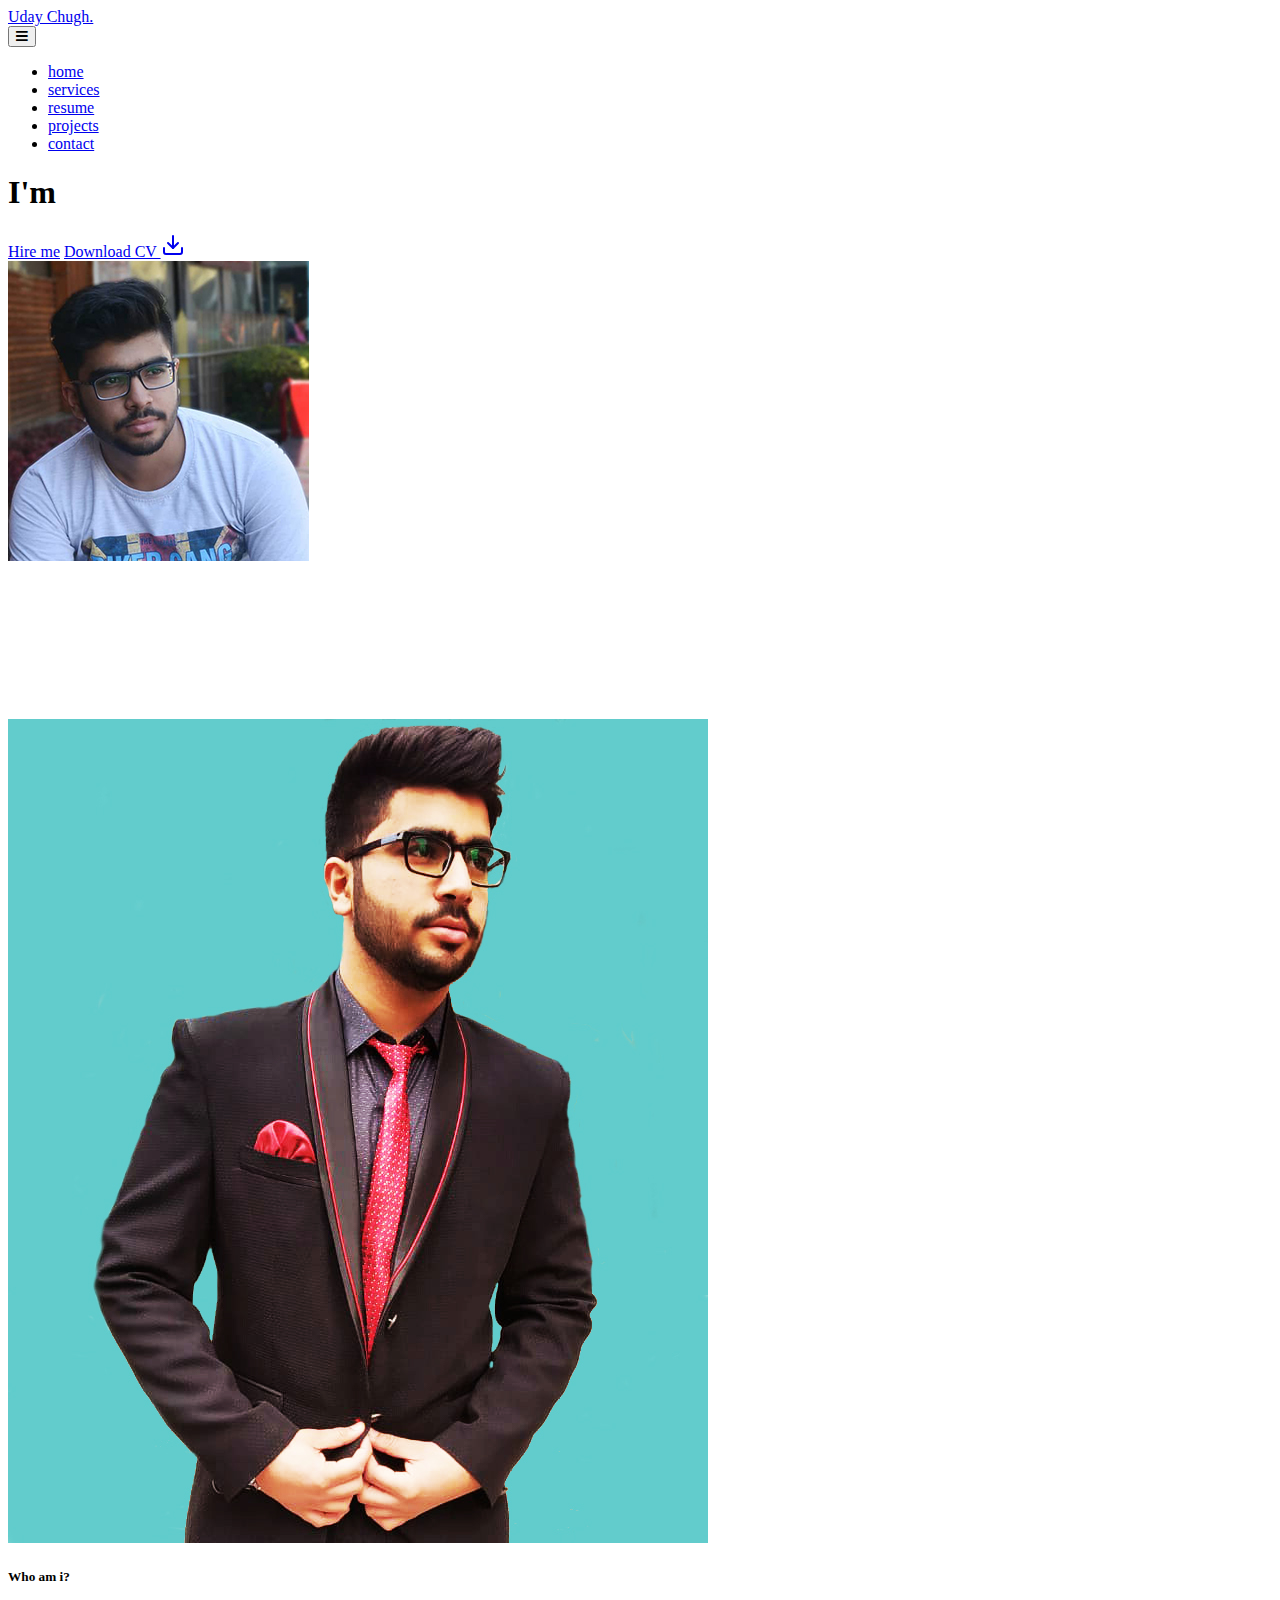
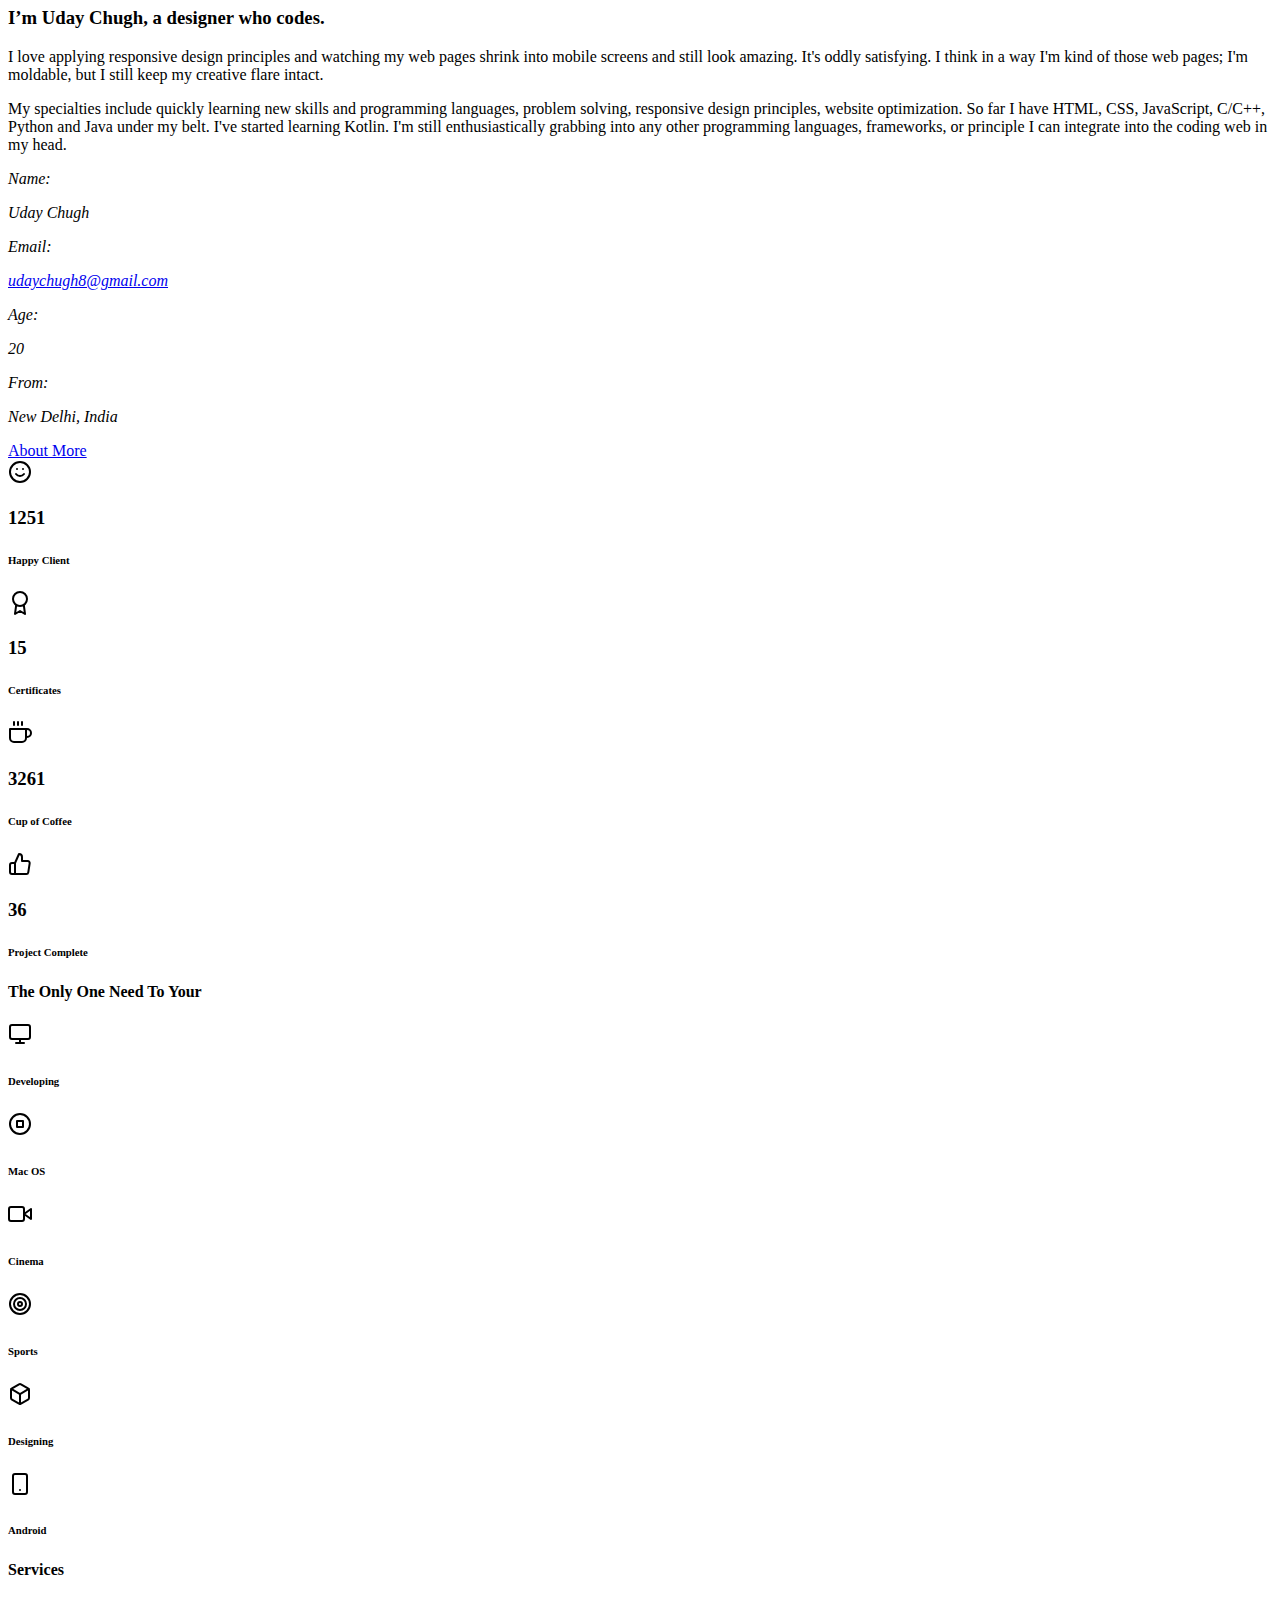
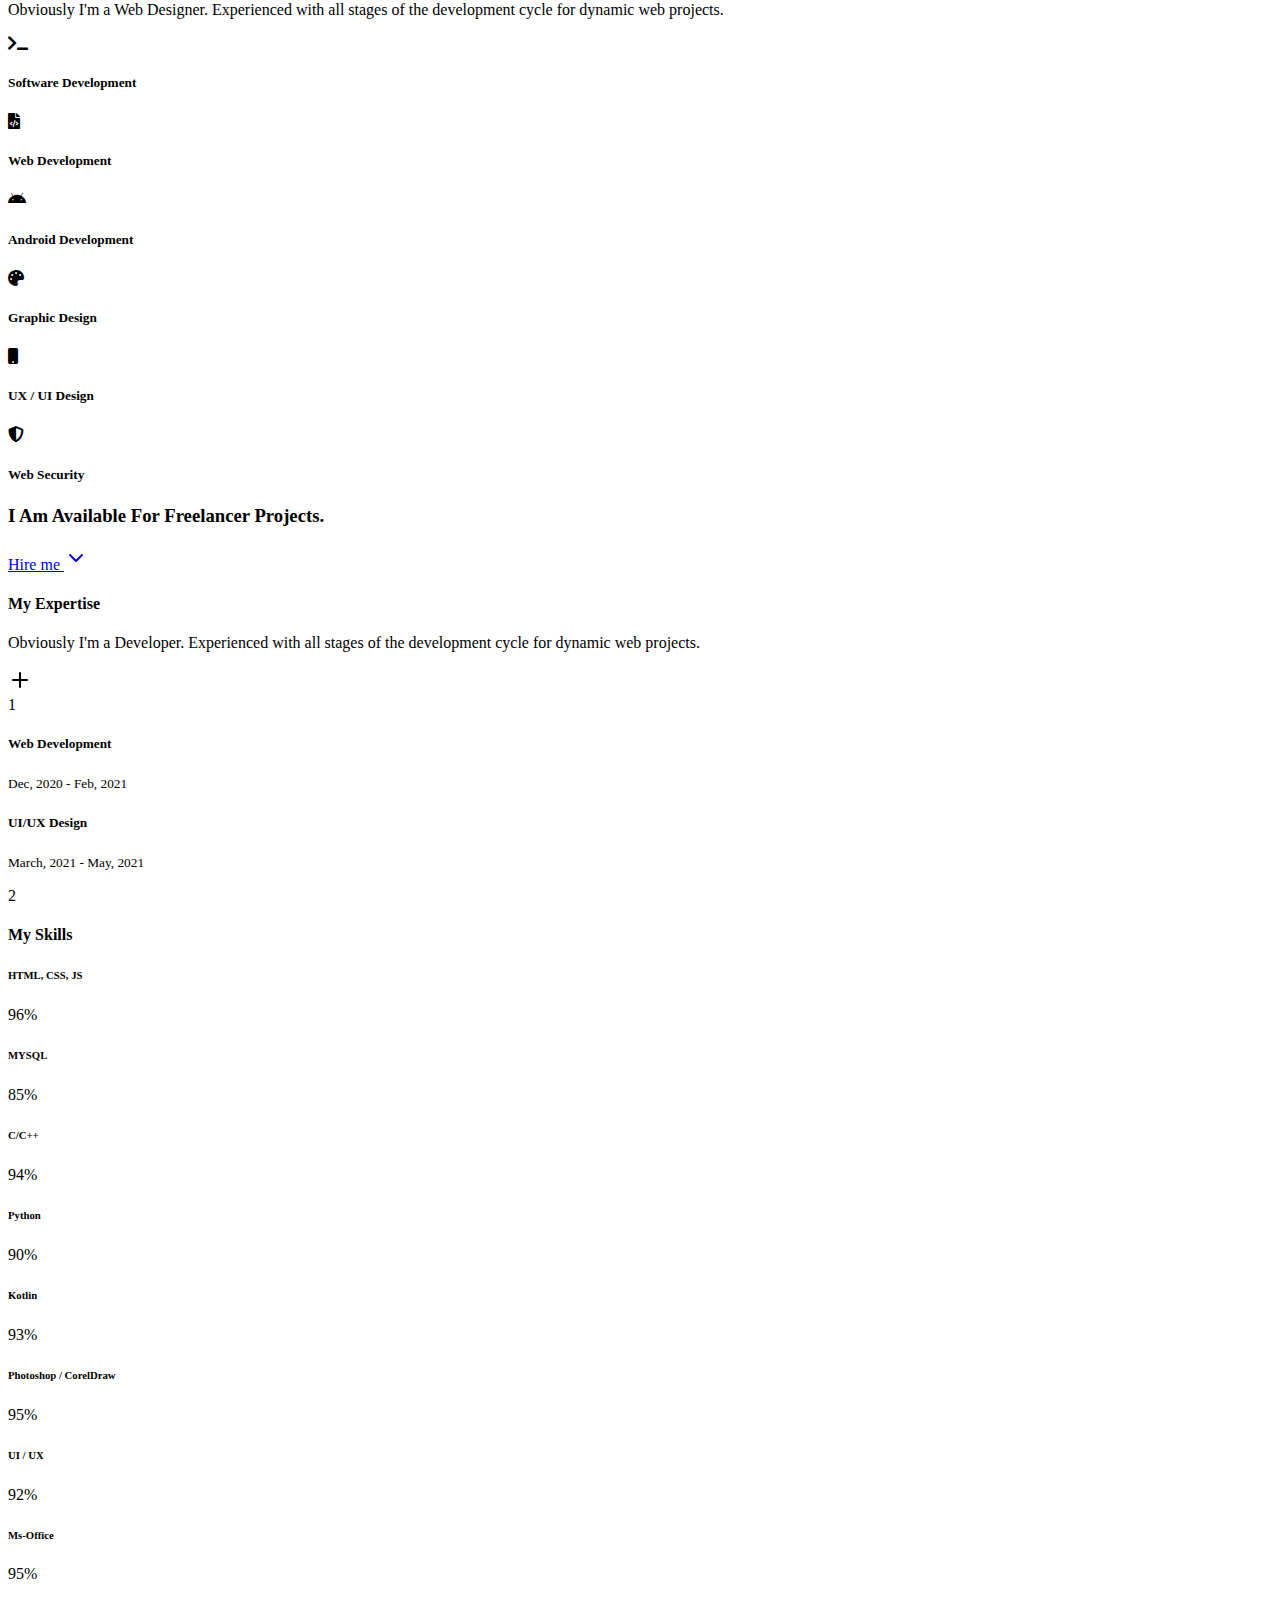
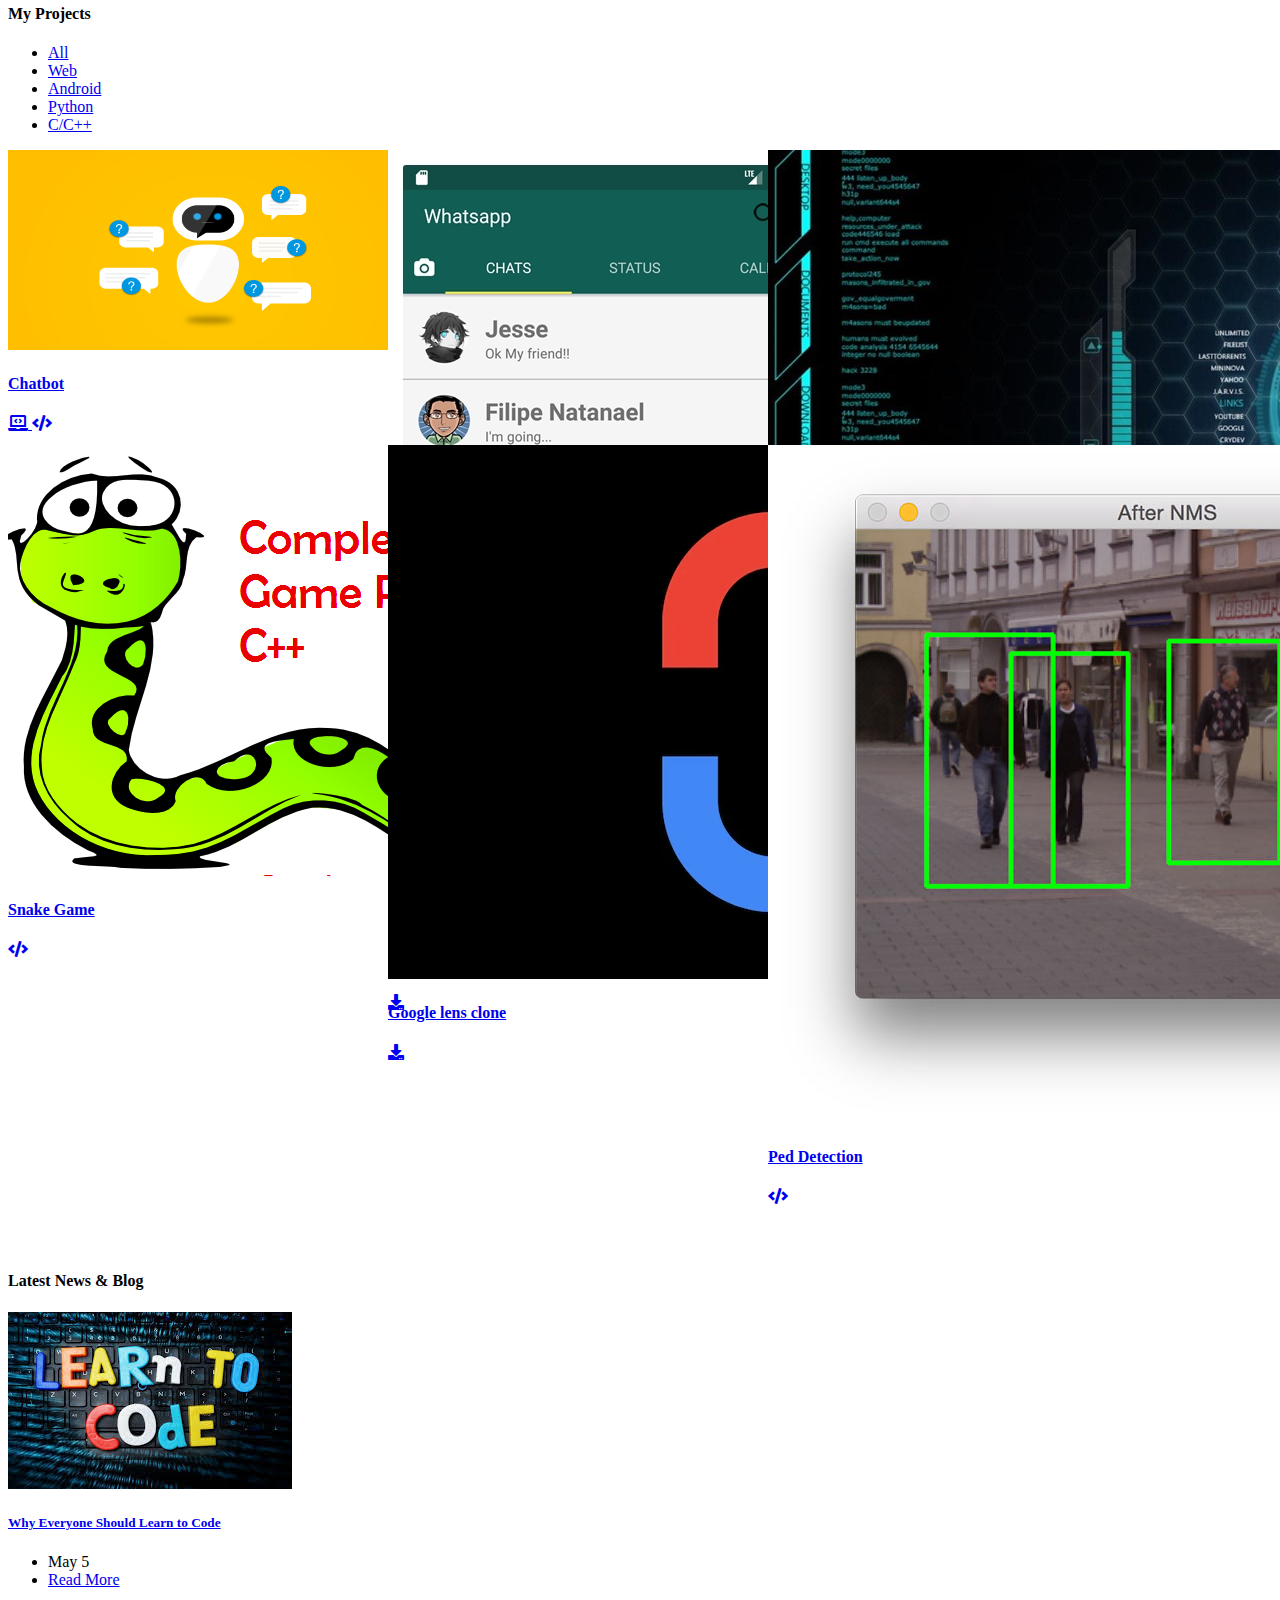
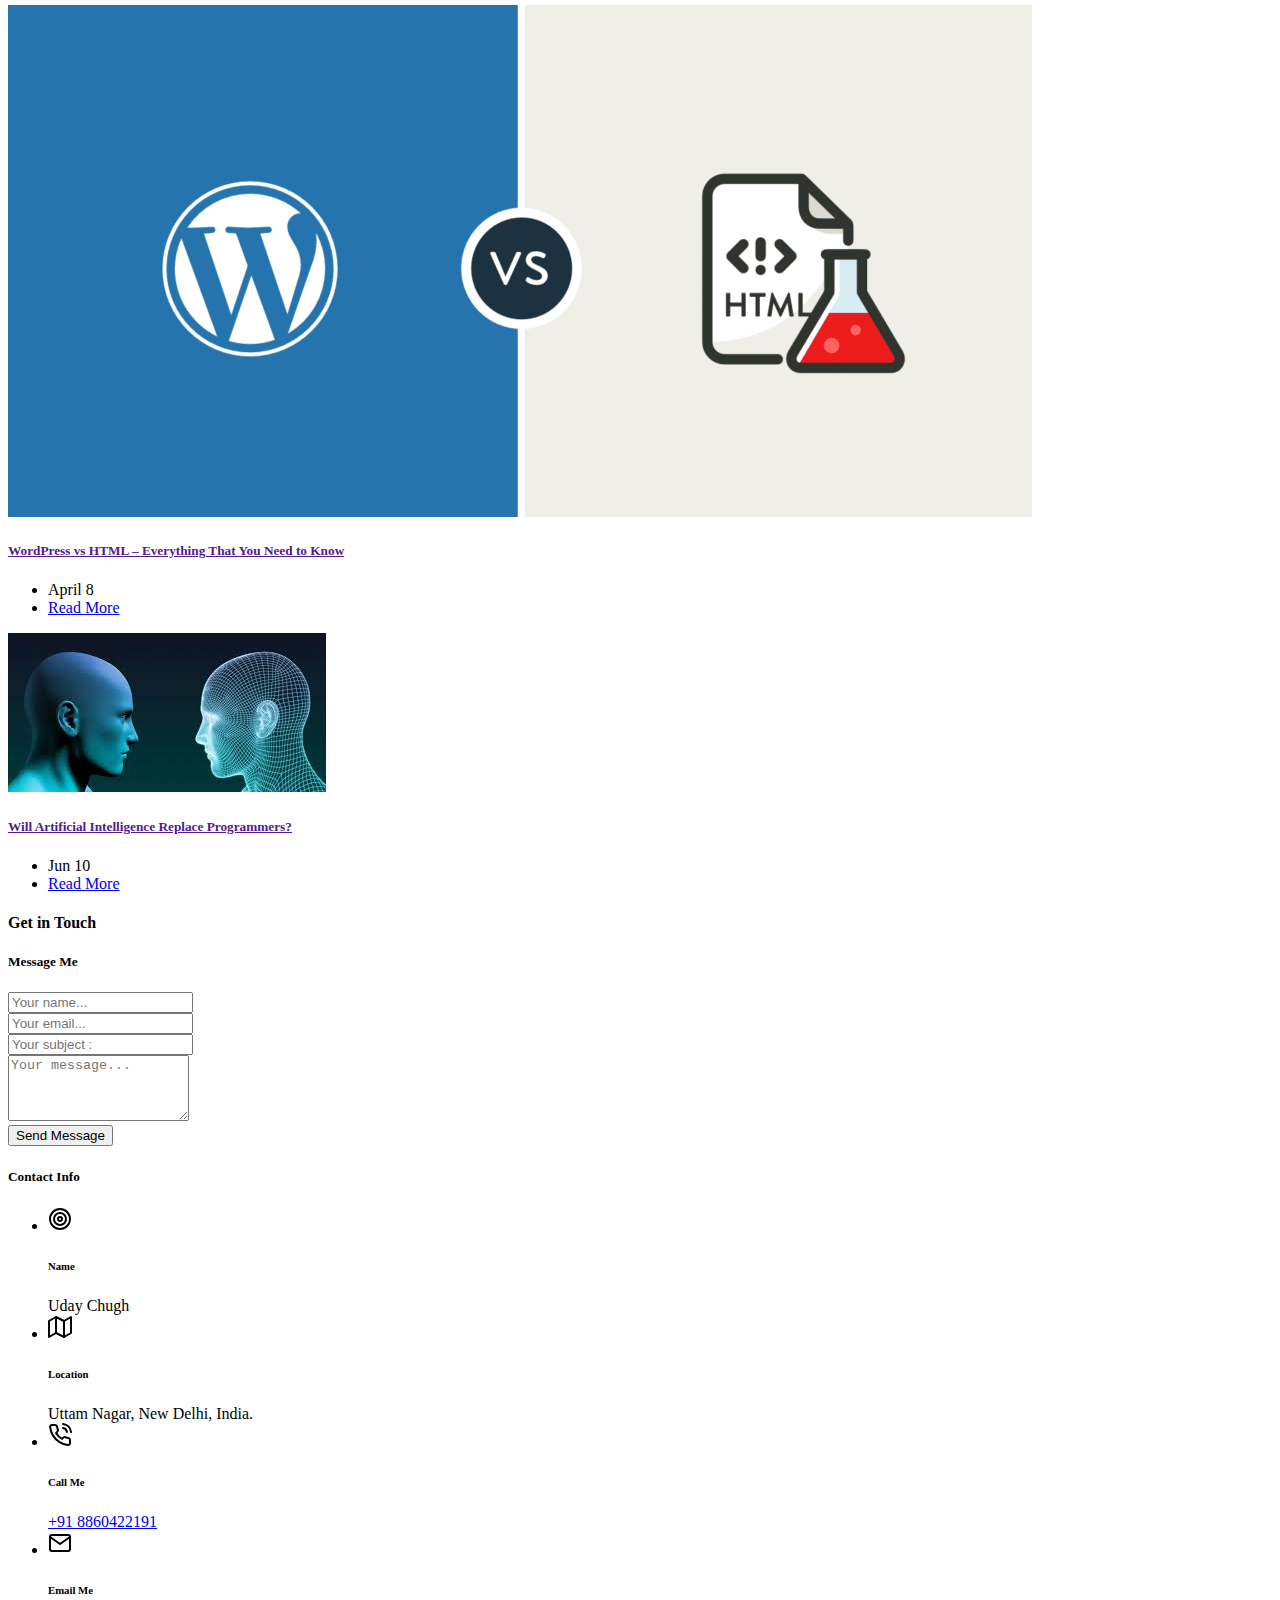
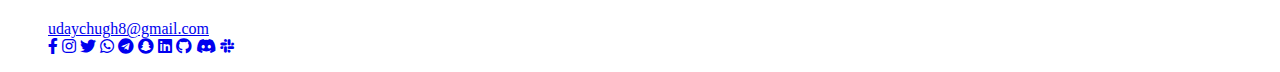
==== index.html @ b08765f3 "Add files via upload" ====
<!DOCTYPE html>
<html lang="en">
<head>
    <meta charset="utf-8">
    <meta name="viewport" content="width=device-width, initial-scale=1.0">
    <title>Uday Chugh</title>
    <!-- Style -->
    <link rel="stylesheet" href="style/style.css">
    <!-- Bootstrap -->
    <link rel="stylesheet" href="style/bootstrap.min.css">
    <!-- Magnific -->
    <link rel="stylesheet" href="style/magnific-popup.css">
    <!-- Slider -->
    <link rel="stylesheet" href="style/owl.carousel.min.css">
    <link rel="stylesheet" href="style/owl.theme.css">
    <link rel="stylesheet" href="style/owl.transitions.css">
    <!-- Font Awesome -->
    <link rel="stylesheet" href="https://cdnjs.cloudflare.com/ajax/libs/font-awesome/5.15.3/css/all.min.css">
    <!-- FavIcon -->
    <link rel="icon" href="image/mylogo.png">
</head>

<body>
    <nav class="navbar navbar-expand-lg fixed-top topbar navbar-light sticky">
        <div class="container">
            <div><a class="logo" href="index.html">Uday Chugh.</a></div>
            <button class="navbar-toggler" type="button" data-toggle="collapse" data-target="#navbarCollapse" aria-controls="navbarCollapse" aria-expanded="false" aria-label="Toggle navigation">
			        <span class="mdi mdi-menu"><i class="fas fa-bars"></i></span>
			    </button>
            <div class="collapse navbar-collapse navigation" id="navbarCollapse">
                <ul class="navbar-nav ml-auto">
                    <li class="nav-item active">
                        <a href="#home" class="nav-link">home</a>
                    </li>
                    <li class="nav-item">
                        <a href="#services" class="nav-link">services</a>
                    </li>
                    <li class="nav-item">
                        <a href="#resume" class="nav-link">resume</a>
                    </li>
                    <li class="nav-item">
                        <a href="#projects" class="nav-link">projects</a>
                    </li>
                    <li class="nav-item">
                        <a href="#contact" class="nav-link">contact</a>
                    </li>
                </ul>
            </div>
        </div>
    </nav>
    <!-- Navbar End -->

    <section class="bg-home bg-darking wave-home" id="home">
        <div class="container">
            <div class="row mt-5 align-items-center">
                <div class="col-lg-7 col-md-7 mt-4 pt-2 mt-sm-0 pt-sm-0 order-2 order-md-1">
                    <div class="title-heading text-center-text-md-left">
                        <h1 class="heading mb-3">
                            I'm
                            <span class="txt-rotate" data-period="2000" data-rotate='[ "Uday Chugh.", "Developer.", "Designer.", "Freelancer.", "Student." ]'>
                            </span>
                        </h1>
                        <p class="text-white h6 font-weight-normal"></p>
                        <div class="mt-4 pt-2">
                            <a href="https://www.linkedin.com/in/udaychugh" target="_blank" class="btn btn-primary mb-2 mr-2">Hire me</a>
                            <a href="pages/resume.html" target="_blank" class="btn btn-pill btn-outline-primary mb-2">Download CV <svg xmlns="http://www.w3.org/2000/svg" width="24" height="24" viewBox="0 0 24 24" fill="none" stroke="currentColor" stroke-width="2" stroke-linecap="round" stroke-linejoin="round" class="feather feather-download fea icon-sm">
                                    <path d="M21 15v4a2 2 0 0 1-2 2H5a2 2 0 0 1-2-2v-4"></path>
                                    <polyline points="7 10 12 15 17 10"></polyline>
                                    <line x1="12" y1="15" x2="12" y2="3"></line>
                                </svg></a>
                        </div>
                    </div>
                </div>
                <!--end col-->

                <div class="col-lg-5 col-md-5 order-1 order-md-2">
                    <div class="hero-img">
                        <img src="image/main.jpg" alt="this is image" class="avatar avatar-lg mx-auto d-block max-witdh-100">
                    </div>
                </div>
            </div>
        </div>
        <div class="wave_sec">
            <svg width="100%" height="100%" version="1.1" xmlns="http://www.w3.org/2000/svg">
                <defs></defs>
                <path id="wave_img" d="M 0 118.301 C 210.53334554036456 118.808 210.53334554036456 118.808 421.06669108072913 118.554 C 631.6000366210938 118.301 631.6000366210938 118.301 842.1333821614583 124.723 C 1052.6667277018228 131.138 1052.6667277018228 131.138 1263.2000732421875 121.169 L 1263.2000732421875 8967.144 L 0 8967.144 Z" fill="#fff"></path>
            </svg>
        </div>
    </section>
    <!-- Home end-->

    <section class="section pb-3" id="about">
        <div class="container">
            <div class="row align-items-center">
                <div class="col-lg-5 col-md-5">
                    <div class="about-hero">
                        <img src="image/main2.jpg" class="img-fluid mx-auto d-block rounded" alt="">
                    </div>
                </div>
                <!--end col-->

                <div class="col-lg-7 col-md-7 mt-4 mt-sm-0 pt-sm-0">
                    <div class="section-title mb-0 ml-lg-5 ml-md-3">
                        <h5 class="text-primary subtitle mb-3">Who am i?</h5>
                        <h3 class="designation mb-4">I’m <strong>Uday Chugh</strong>, a designer who codes.</h3>
                        <p class="text-muted">I love applying responsive design principles and watching my web pages shrink into mobile screens and still look amazing. It's oddly satisfying. I think in a way I'm kind of those web pages; I'm moldable, but I still keep my creative flare intact.</p>
                        <p class="text-muted">My specialties include quickly learning new skills and programming languages, problem solving, responsive design principles, website optimization. So far I have HTML, CSS, JavaScript, C/C++, Python and Java under my belt. I've started learning Kotlin. I'm still enthusiastically grabbing into any other programming languages, frameworks, or principle I can integrate into the coding web in my head.</p>

                        <address class="content-info mt-4">
                            <div class="row">
                                <div class="col-12 col-md-6 mb-3 single-info"><span class="mr-3">Name:</span>
                                    <p class="text-muted">Uday Chugh</p>
                                </div>
                                <div class="col-12 col-md-6 mb-3 single-info"><span class="mr-3">Email:</span>
                                    <p class="text-muted"><a href="mailto:udaychugh8@gmail.com">udaychugh8@gmail.com</a></p>
                                </div>
                            </div>
                            <div class="row">
                                <div class="col-12 col-md-6 mb-3 single-info"><span class="mr-3">Age:</span>
                                    <p class="text-muted">20</p>
                                </div>
                                <div class="col-12 col-md-6 mb-3 single-info"><span class="mr-3">From:</span>
                                    <p class="text-muted">New Delhi, India</p>
                                </div>
                            </div>
                        </address>

                        <div class="mt-4">
                            <a href="javascript:void(0)" class="btn btn-primary mb-2">About More</a>
                        </div>

                    </div>
                </div>
                <!--end col-->
            </div>
            <!--end row-->
        </div>
        <!--end container-->

        <div class="container mt-100 mt-60">
            <div class="rounded py-2 counter-shadow rounded-30">
                <div class="container">
                    <div class="row" id="counter">
                        <div class="col-lg-3 col-6">
                            <div class="counter-box rounded py-3 text-center">
                                <div class="counter-icon">
                                    <svg xmlns="http://www.w3.org/2000/svg" width="24" height="24" viewBox="0 0 24 24" fill="none" stroke="currentColor" stroke-width="2" stroke-linecap="round" stroke-linejoin="round" class="feather feather-smile fea icon-md text-primary">
                                        <circle cx="12" cy="12" r="10"></circle>
                                        <path d="M8 14s1.5 2 4 2 4-2 4-2"></path>
                                        <line x1="9" y1="9" x2="9.01" y2="9"></line>
                                        <line x1="15" y1="9" x2="15.01" y2="9"></line>
                                    </svg>
                                </div>
                                <h3 class="counter-value mt-3" data-count="1251">1251</h3>
                                <h6 class="counter-head font-weight-normal mb-0 ">Happy Client</h6>
                            </div>
                            <!--end counter box-->
                        </div>
                        <!--end col-->

                        <div class="col-lg-3 col-6">
                            <div class="counter-box rounded py-3 text-center">
                                <div class="counter-icon">
                                    <svg xmlns="http://www.w3.org/2000/svg" width="24" height="24" viewBox="0 0 24 24" fill="none" stroke="currentColor" stroke-width="2" stroke-linecap="round" stroke-linejoin="round" class="feather feather-award fea icon-md text-primary">
                                        <circle cx="12" cy="8" r="7"></circle>
                                        <polyline points="8.21 13.89 7 23 12 20 17 23 15.79 13.88"></polyline>
                                    </svg>
                                </div>
                                <h3 class="counter-value mt-3" data-count="15">15</h3>
                                <h6 class="counter-head font-weight-normal mb-0 ">Certificates</h6>
                            </div>
                            <!--end counter box-->
                        </div>
                        <!--end col-->

                        <div class="col-lg-3 col-6">
                            <div class="counter-box rounded py-3 text-center">
                                <div class="counter-icon">
                                    <svg xmlns="http://www.w3.org/2000/svg" width="24" height="24" viewBox="0 0 24 24" fill="none" stroke="currentColor" stroke-width="2" stroke-linecap="round" stroke-linejoin="round" class="feather feather-coffee fea icon-md text-primary">
                                        <path d="M18 8h1a4 4 0 0 1 0 8h-1"></path>
                                        <path d="M2 8h16v9a4 4 0 0 1-4 4H6a4 4 0 0 1-4-4V8z"></path>
                                        <line x1="6" y1="1" x2="6" y2="4"></line>
                                        <line x1="10" y1="1" x2="10" y2="4"></line>
                                        <line x1="14" y1="1" x2="14" y2="4"></line>
                                    </svg>
                                </div>
                                <h3 class="counter-value mt-3" data-count="3261">3261</h3>
                                <h6 class="counter-head font-weight-normal mb-0">Cup of Coffee</h6>
                            </div>
                            <!--end counter box-->
                        </div>
                        <!--end col-->

                        <div class="col-lg-3 col-6">
                            <div class="counter-box rounded py-3 text-center">
                                <div class="counter-icon">
                                    <svg xmlns="http://www.w3.org/2000/svg" width="24" height="24" viewBox="0 0 24 24" fill="none" stroke="currentColor" stroke-width="2" stroke-linecap="round" stroke-linejoin="round" class="feather feather-thumbs-up fea icon-md text-primary">
                                        <path d="M14 9V5a3 3 0 0 0-3-3l-4 9v11h11.28a2 2 0 0 0 2-1.7l1.38-9a2 2 0 0 0-2-2.3zM7 22H4a2 2 0 0 1-2-2v-7a2 2 0 0 1 2-2h3"></path>
                                    </svg>
                                </div>
                                <h3 class="counter-value mt-3" data-count="36">36</h3>
                                <h6 class="counter-head font-weight-normal mb-0">Project Complete</h6>
                            </div>
                            <!--end counter box-->
                        </div>
                        <!--end col-->
                    </div>
                    <!--end row-->
                </div>
                <!--end container-->
            </div>
            <!--end div-->
        </div>
        <!--end container fluid-->

        <div class="container mt-100 mb-100">
            <div class="row justify-content-center">
                <div class="col-12 text-center">
                    <div class="section-title">
                        <div class="titles">
                            <h4 class="title">The Only One Need To Your <br><span class="element text-primary" data-elements="Hobbies, Interests, Focus"></span></h4>
                            <span></span>
                        </div>
                    </div>
                </div>
                <!--end col-->
            </div>
            <!--end row-->

            <div class="row">
                <div class="col-lg-2 col-md-4 col-12 mt-4 pt-2">
                    <div class="interests-desc shadow bg-light position-relative py-3 rounded text-center">
                        <div class="text-center hobbies-icon rounded-pill mx-auto">
                            <svg xmlns="http://www.w3.org/2000/svg" width="24" height="24" viewBox="0 0 24 24" fill="none" stroke="currentColor" stroke-width="2" stroke-linecap="round" stroke-linejoin="round" class="feather feather-monitor icon fea icon-md-sm">
                                <rect x="2" y="3" width="20" height="14" rx="2" ry="2"></rect>
                                <line x1="8" y1="21" x2="16" y2="21"></line>
                                <line x1="12" y1="17" x2="12" y2="21"></line>
                            </svg>
                        </div>

                        <div class="content mt-3">
                            <h6 class="title mb-0">Developing</h6>
                        </div>
                    </div>
                </div>
                <!--end col-->

                <div class="col-lg-2 col-md-4 col-12 mt-4 pt-2">
                    <div class="interests-desc shadow bg-light position-relative py-3 rounded text-center">
                        <div class="text-center hobbies-icon rounded-pill mx-auto">
                            <svg xmlns="http://www.w3.org/2000/svg" width="24" height="24" viewBox="0 0 24 24" fill="none" stroke="currentColor" stroke-width="2" stroke-linecap="round" stroke-linejoin="round" class="feather feather-stop-circle icon fea icon-md-sm">
                                <circle cx="12" cy="12" r="10"></circle>
                                <rect x="9" y="9" width="6" height="6"></rect>
                            </svg>
                        </div>

                        <div class="content mt-3">
                            <h6 class="title mb-0">Mac OS</h6>
                        </div>
                    </div>
                </div>
                <!--end col-->

                <div class="col-lg-2 col-md-4 col-12 mt-4 pt-2">
                    <div class="interests-desc shadow bg-light position-relative py-3 rounded text-center">
                        <div class="text-center hobbies-icon rounded-pill mx-auto">
                            <svg xmlns="http://www.w3.org/2000/svg" width="24" height="24" viewBox="0 0 24 24" fill="none" stroke="currentColor" stroke-width="2" stroke-linecap="round" stroke-linejoin="round" class="feather feather-video icon fea icon-md-sm">
                                <polygon points="23 7 16 12 23 17 23 7"></polygon>
                                <rect x="1" y="5" width="15" height="14" rx="2" ry="2"></rect>
                            </svg>
                        </div>
                        <div class="content mt-3">
                            <h6 class="title mb-0">Cinema</h6>
                        </div>
                    </div>
                </div>
                <!--end col-->

                <div class="col-lg-2 col-md-4 col-12 mt-4 pt-2">
                    <div class="interests-desc shadow bg-light position-relative py-3 rounded text-center">
                        <div class="text-center hobbies-icon rounded-pill mx-auto">
                            <svg xmlns="http://www.w3.org/2000/svg" width="24" height="24" viewBox="0 0 24 24" fill="none" stroke="currentColor" stroke-width="2" stroke-linecap="round" stroke-linejoin="round" class="feather feather-target icon fea icon-md-sm">
                                <circle cx="12" cy="12" r="10"></circle>
                                <circle cx="12" cy="12" r="6"></circle>
                                <circle cx="12" cy="12" r="2"></circle>
                            </svg>
                        </div>

                        <div class="content mt-3">
                            <h6 class="title mb-0">Sports</h6>
                        </div>
                    </div>
                </div>
                <!--end col-->

                <div class="col-lg-2 col-md-4 col-12 mt-4 pt-2">
                    <div class="interests-desc shadow bg-light position-relative py-3 rounded text-center">
                        <div class="text-center hobbies-icon rounded-pill mx-auto">
                            <svg xmlns="http://www.w3.org/2000/svg" width="24" height="24" viewBox="0 0 24 24" fill="none" stroke="currentColor" stroke-width="2" stroke-linecap="round" stroke-linejoin="round" class="feather feather-box icon fea icon-md-sm">
                                <path d="M21 16V8a2 2 0 0 0-1-1.73l-7-4a2 2 0 0 0-2 0l-7 4A2 2 0 0 0 3 8v8a2 2 0 0 0 1 1.73l7 4a2 2 0 0 0 2 0l7-4A2 2 0 0 0 21 16z"></path>
                                <polyline points="3.27 6.96 12 12.01 20.73 6.96"></polyline>
                                <line x1="12" y1="22.08" x2="12" y2="12"></line>
                            </svg>
                        </div>

                        <div class="content mt-3">
                            <h6 class="title mb-0">Designing</h6>
                        </div>
                    </div>
                </div>
                <!--end col-->

                <div class="col-lg-2 col-md-4 col-12 mt-4 pt-2">
                    <div class="interests-desc shadow bg-light position-relative py-3 rounded text-center">
                        <div class="text-center hobbies-icon rounded-pill mx-auto">
                            <svg xmlns="http://www.w3.org/2000/svg" width="24" height="24" viewBox="0 0 24 24" fill="none" stroke="currentColor" stroke-width="2" stroke-linecap="round" stroke-linejoin="round" class="feather feather-smartphone icon fea icon-md-sm">
                                <rect x="5" y="2" width="14" height="20" rx="2" ry="2"></rect>
                                <line x1="12" y1="18" x2="12.01" y2="18"></line>
                            </svg>
                        </div>

                        <div class="content mt-3">
                            <h6 class="se-title mb-0">Android</h6>
                        </div>
                    </div>
                </div>
                <!--end col-->

            </div>
        </div>
        <!--end container-->
    </section>

    <section class="section bg-light" id="services">
        <div class="container">
            <div class="row justify-content-center">
                <div class="col-12 text-center">
                    <div class="section-title mb-4 pb-2">
                        <h4 class="title mb-4">Services</h4>
                        <p class="text-muted mx-auto para-desc mb-0">Obviously I'm a Web Designer. Experienced with all stages of the development cycle for dynamic web projects.</p>
                    </div>
                </div>
                <!--end col-->
            </div>
            <!--end row-->

            <div class="row">
                <div class="col-lg-4 col-md-6 col-12 mt-4 pt-2">
                    <div class="service-wrapper rounded position-relative text-center border border-footer p-4 pt-5 pb-5 shadow">
                        <div class="icon wc-box-icon">
                            <i class="fas fa-terminal"></i>
                        </div>
                        <div class="content mt-4">
                            <h5 class="se-title">Software Development</h5>
                            <p class="text-muted se-subtitle mt-3 mb-0"></p>
                        </div>
                    </div>
                </div>
                <!--end col-->

                <div class="col-lg-4 col-md-6 col-12 mt-4 pt-2">
                    <div class="service-wrapper rounded position-relative text-center border border-footer p-4 pt-5 pb-5 shadow">
                        <div class="icon wc-box-icon">
                            <i class="fas fa-file-code"></i>
                        </div>
                        <div class="content mt-4">
                            <h5 class="se-title">Web Development</h5>
                            <p class="text-muted se-subtitle mt-3 mb-0"></p>
                        </div>
                    </div>
                </div>
                <!--end col-->

                <div class="col-lg-4 col-md-6 col-12 mt-4 pt-2">
                    <div class="service-wrapper rounded position-relative text-center border border-footer p-4 pt-5 pb-5 shadow">
                        <div class="icon wc-box-icon">
                            <i class="fab fa-android"></i>
                        </div>
                        <div class="content mt-4">
                            <h5 class="se-title">Android Development</h5>
                            <p class="text-muted se-subtitle mt-3 mb-0"></p>
                        </div>
                    </div>
                </div>
                <!--end col-->

                <div class="col-lg-4 col-md-6 col-12 mt-4 pt-2">
                    <div class="service-wrapper rounded position-relative text-center border border-footer p-4 pt-5 pb-5 shadow">
                        <div class="icon wc-box-icon">
                            <i class="fas fa-palette"></i>
                        </div>
                        <div class="content mt-4">
                            <h5 class="se-title">Graphic Design</h5>
                            <p class="text-muted se-subtitle mt-3 mb-0"></p>
                        </div>
                    </div>
                </div>
                <!--end col-->

                <div class="col-lg-4 col-md-6 col-12 mt-4 pt-2">
                    <div class="service-wrapper rounded position-relative text-center border border-footer p-4 pt-5 pb-5 shadow">
                        <div class="icon wc-box-icon">
                            <i class="fas fa-mobile"></i>
                        </div>
                        <div class="content mt-4">
                            <h5 class="se-title">UX / UI Design</h5>
                            <p class="text-muted se-subtitle mt-3 mb-0"></p>
                        </div>
                    </div>
                </div>
                <!--end col-->

                <div class="col-lg-4 col-md-6 col-12 mt-4 pt-2">
                    <div class="service-wrapper rounded position-relative text-center border border-footer p-4 pt-5 pb-5 shadow">
                        <div class="icon wc-box-icon">
                            <i class="fas fa-shield-alt"></i>
                        </div>
                        <div class="content mt-4">
                            <h5 class="se-title">Web Security</h5>
                            <p class="text-muted se-subtitle mt-3 mb-0"></p>
                        </div>
                    </div>
                </div>
                <!--end col-->
            </div>
            <!--end row-->
        </div>
        <!--end container-->
    </section>

    <section class="section freelance-section">
        <div class="bg-overlay"></div>
        <div class="container rounded-pill">
            <div class="row justify-content-center">
                <div class="col-12 text-center">
                    <div class="section-title text-center text-white">
                        <h3 class="title mb-4">I Am Available For Freelancer Projects.</h3>
                        <p class="text-white mx-auto mb-4 para-desc"></p>
                        <a href="https://www.fiverr.com/chughuday" target="_blank" class="btn btn-primary mouse-down">Hire me <svg xmlns="http://www.w3.org/2000/svg" width="24" height="24" viewBox="0 0 24 24" fill="none" stroke="currentColor" stroke-width="2" stroke-linecap="round" stroke-linejoin="round" class="feather feather-chevron-down fea icon-sm">
                                <polyline points="6 9 12 15 18 9"></polyline>
                            </svg></a>
                    </div>
                </div>
            </div>
        </div>
    </section>

    <section class="section" id="resume">
        <div class="container">
            <div class="row justify-content-center">
                <div class="col-12 text-center">
                    <div class="section-title mb-4 pb-2">
                        <h4 class="title mb-4">My Expertise</h4>
                        <p class="text-muted mx-auto para-desc mb-0">Obviously I'm a Developer. Experienced with all stages of the development cycle for dynamic web projects.</p>
                    </div>
                </div>
                <!--end col-->
            </div>
            <!--end row-->

            <div class="row">
                <div class="col-12 mt-4 pt-2">
                    <div class="main-icon rounded-pill text-center">
                        <svg xmlns="http://www.w3.org/2000/svg" width="24" height="24" viewBox="0 0 24 24" fill="none" stroke="currentColor" stroke-width="2" stroke-linecap="round" stroke-linejoin="round" class="feather feather-plus fea icon-md-sm">
                            <line x1="12" y1="5" x2="12" y2="19"></line>
                            <line x1="5" y1="12" x2="19" y2="12"></line>
                        </svg>
                    </div>
                    <div class="timeline-page pt-2 position-relative">
                        <div class="timeline-item mt-4">
                            <div class="row">
                                <div class="col-lg-6 col-md-6 col-sm-6">
                                    <div class="date-label-left border rounded"></div>
                                    <div class="duration position-relative shadow text-center">1</div>
                                </div>
                                <!--end col-->
                                <div class="col-lg-6 col-md-6 col-sm-6">
                                    <div class="event event-description-right rounded p-4 border text-left">
                                        <h5 class="title mb-0 text-capitalize">Web Development</h5>
                                        <small class="company">Dec, 2020 - Feb, 2021</small>
                                        <p class="timeline-subtitle mt-3 mb-0 text-muted"></p>
                                    </div>
                                </div>
                                <!--end col-->
                            </div>
                            <!--end row-->
                        </div>
                        <!--end timeline item-->

                        <div class="timeline-item mt-4">
                            <div class="row">
                                <div class="col-lg-6 col-md-6 col-sm-6 order-sm-1 order-2">
                                    <div class="event event-description-left rounded p-4 border text-right">
                                        <h5 class="title mb-0 text-capitalize">UI/UX Design</h5>
                                        <small class="company">March, 2021 - May, 2021</small>
                                        <p class="timeline-subtitle mt-3 mb-0 text-muted"></p>
                                    </div>
                                </div>
                                <!--end col-->
                                <div class="col-lg-6 col-md-6 col-sm-6 order-sm-2 order-1">
                                    <div class="duration duration-right rounded border position-relative text-center">2</div>
                                </div>
                                <!--end col-->
                            </div>
                            <!--end row-->
                        </div>
                        <!--end timeline item-->

                        <!--end timeline item-->
                    </div>
                    <!--end timeline page-->
                    <!-- TIMELINE END -->
                </div>
                <!--end col-->
            </div>
            <!--end row-->

            <div class="container mt-100">
                <div class="row justify-content-center">
                    <div class="col-12 text-center">
                        <div class="section-title">
                            <div class="titles">
                                <h4 class="title">My Skills</h4>
                                <span></span>
                            </div>
                        </div>
                    </div>
                    <!--end col-->
                </div>
                <!--end row-->

                <!--start skills -->
                <div class="row container-skills pad-30 rounded-30 mt-4 align-items-center">
                    <div class="col-md-6 col-12 mb-4">
                        <div class="skill-box">
                            <div class="progress-box mt-4">
                                <h6 class="font-weight-normal">HTML, CSS, JS</h6>
                                <div class="progress">
                                    <div class="progress-bar position-relative bg-primary" style="width:96%;">
                                        <div class="progress-value d-block text-dark h6">96%</div>
                                    </div>
                                </div>
                            </div>
                            <!--end process box-->
                            <div class="progress-box mt-4">
                                <h6 class="font-weight-normal">MYSQL</h6>
                                <div class="progress">
                                    <div class="progress-bar position-relative bg-primary" style="width:85%;">
                                        <div class="progress-value d-block text-dark h6">85%</div>
                                    </div>
                                </div>
                            </div>
                            <!--end process box-->
                            <div class="progress-box mt-4">
                                <h6 class="font-weight-normal">C/C++</h6>
                                <div class="progress">
                                    <div class="progress-bar position-relative bg-primary" style="width:94%;">
                                        <div class="progress-value d-block text-dark h6">94%</div>
                                    </div>
                                </div>
                            </div>
                            <!--end process box-->
                            <div class="progress-box mt-4">
                                <h6 class="font-weight-normal">Python</h6>
                                <div class="progress">
                                    <div class="progress-bar position-relative bg-primary" style="width:90%;">
                                        <div class="progress-value d-block text-dark h6">90%</div>
                                    </div>
                                </div>
                            </div>
                            <!--end process box-->
                        </div>
                    </div>

                    <div class="col-md-6 col-12 mb-4">
                        <div class="skill-box">

                            <!--end process box-->
                            <div class="progress-box mt-4">
                                <h6 class="font-weight-normal">Kotlin</h6>
                                <div class="progress">
                                    <div class="progress-bar position-relative bg-primary" style="width:93%;">
                                        <div class="progress-value d-block text-dark h6">93%</div>
                                    </div>
                                </div>
                            </div>
                            <!--end process box-->
                            <div class="progress-box mt-4">
                                <h6 class="font-weight-normal">Photoshop / CorelDraw</h6>
                                <div class="progress">
                                    <div class="progress-bar position-relative bg-primary" style="width:95%;">
                                        <div class="progress-value d-block text-dark h6">95%</div>
                                    </div>
                                </div>
                            </div>
                            <!--end process box-->
                            <div class="progress-box mt-4">
                                <h6 class="font-weight-normal">UI / UX</h6>
                                <div class="progress">
                                    <div class="progress-bar position-relative bg-primary" style="width:95%;">
                                        <div class="progress-value d-block text-dark h6">92%</div>
                                    </div>
                                </div>
                            </div>
                            <!--end process box-->
                            <div class="progress-box mt-4">
                                <h6 class="font-weight-normal">Ms-Office</h6>
                                <div class="progress">
                                    <div class="progress-bar position-relative bg-primary" style="width:95%;">
                                        <div class="progress-value d-block text-dark h6">95%</div>
                                    </div>
                                </div>
                            </div>
                            <!--end process box-->
                        </div>
                    </div>
                </div>

            </div>
            <!--end container-->
        </div>
    </section>

    <section class="section bg-light" id="projects">
        <div class="container">
            <div class="row justify-content-center">
                <div class="col-12 text-center">
                    <div class="section-title mb-4 pb-2">
                        <h4 class="title mb-4">My Projects</h4>
                    </div>
                </div>
                <!--end col-->
            </div>
            <!--end row-->
        </div>

        <div class="container">
            <div class="row mt-4 pt-2">
                <div class="col-lg-12">
                    <ul class="portfolioFilter text-center mb-0 list-unstyled">
                        <li class="list-inline-item mb-3"><a href="http://zoyothemes.com/eegno/layout/index-waves.html#" data-filter="*" class="active text-dark mr-2 py-2 px-3 ">All</a></li>
                        <li class="list-inline-item mb-3"><a href="http://zoyothemes.com/eegno/layout/index-waves.html#" data-filter=".web" class="text-dark mr-2 py-2 px-3 ">Web</a></li>
                        <li class="list-inline-item mb-3"><a href="http://zoyothemes.com/eegno/layout/index-waves.html#" data-filter=".android" class="text-dark mr-2 py-2 px-3 ">Android</a></li>
                        <li class="list-inline-item mb-3"><a href="http://zoyothemes.com/eegno/layout/index-waves.html#" data-filter=".python" class="text-dark mr-2 py-2 px-3 ">Python</a></li>
                        <li class="list-inline-item mb-3"><a href="http://zoyothemes.com/eegno/layout/index-waves.html#" data-filter=".cpp" class="text-dark mr-2 py-2 px-3 ">C/C++</a></li>
                    </ul>
                </div>
                <!--end col-->
            </div>
            <!--end row-->

            <div class="portfolioContainer row" style="position: relative; height: 591.326px;">
                <div class="col-lg-4 col-md-6 mt-4 pt-2 web" style="position: absolute; left: 0px; top: 0px;">
                    <div class="portfolio-box rounded position-relative overflow-hidden">
                        <div class="portfolio-box-img rounded position-relative overflow-hidden">
                            <img src="image/projects/chatbot.png" alt="Chatbot" height="200px" width="400px">
                            <div class="overlay-work">
                                <div class="work-content text-center">
                                    <a href="https://udaychugh.github.io/chatbot/" class="text-light work-icon rounded-pill mfp-image" target="_blank">
                                        <h4 class="title">Chatbot</h4>
                                        <span class="more-button" title="Demo"><i class="fas fa-laptop-code"></i></span>
                                    </a>
                                    <a href="https://github.com/udaychugh/chatbot" class="text-light work-icon rounded-pill mfp-image" target="_blank"> <span class="more-button2" title="Source Code"><i class="fas fa-code"></i></span> </a>
                                </div>
                            </div>
                        </div>
                    </div>
                </div>
                <!--end col-->

                <div class="col-lg-4 col-md-6 mt-4 pt-2 android" style="position: absolute; left: 380px; top: 0px;">
                    <div class="portfolio-box rounded position-relative overflow-hidden">
                        <div class="portfolio-box-img rounded position-relative overflow-hidden">
                            <img src="image/projects/WAclone.jpg" class="img-fluid" alt="Whatsapp Clone">
                            <div class="overlay-work">
                                <div class="work-content text-center">
                                    <a href="#" target="_blank" class="text-light work-icon rounded-pill mfp-image">
                                        <h4 class="title">Whatsapp Clone</h4>
                                        <span class="more-button" title="Download APK"><i class="fas fa-download"></i></span>
                                    </a>
                                </div>
                            </div>
                        </div>
                    </div>
                </div>
                <!--end col-->

                <div class="col-lg-4 col-md-6 mt-4 pt-2 python" style="position: absolute; left: 760px; top: 0px;">
                    <div class="portfolio-box rounded position-relative overflow-hidden">
                        <div class="portfolio-box-img rounded position-relative overflow-hidden">
                            <img src="image/projects/jarvis.jpg" class="img-fluid" alt="Jarvis">
                            <div class="overlay-work">
                                <div class="work-content text-center">
                                    <a href="https://github.com/udaychugh/jarvis" target="_blank" class="text-light work-icon rounded-pill mfp-image">
                                        <h4 class="title">Jarvis</h4>
                                        <span class="more-button" title="Source Code"><i class="fas fa-code"></i></span>
                                    </a>
                                </div>
                            </div>
                        </div>
                    </div>
                </div>
                <!--end col-->

                <div class="col-lg-4 col-md-6 mt-4 pt-2 cpp" style="position: absolute; left: 0px; top: 295px;">
                    <div class="portfolio-box rounded position-relative overflow-hidden">
                        <div class="portfolio-box-img rounded position-relative overflow-hidden">
                            <img src="image/projects/snake.png" class="img-fluid" alt="Snake Game">
                            <div class="overlay-work">
                                <div class="work-content text-center">
                                    <a href="#" target="_blank" class="text-light work-icon rounded-pill mfp-image">
                                        <h4 class="title">Snake Game</h4>
                                        <span class="more-button" title="Source Code"><i class="fas fa-code"></i></span>
                                    </a>
                                </div>
                            </div>
                        </div>
                    </div>
                </div>
                <!--end col-->

                <div class="col-lg-4 col-md-6 mt-4 pt-2 android" style="position: absolute; left: 380px; top: 295px;">
                    <div class="portfolio-box rounded position-relative overflow-hidden">
                        <div class="portfolio-box-img rounded position-relative overflow-hidden">
                            <img src="image/projects/googleLens.webp" class="img-fluid" alt="Google lens clone">
                            <div class="overlay-work">
                                <div class="work-content text-center">
                                    <a href="#" target="_blank" class="text-light work-icon rounded-pill mfp-image">
                                        <h4 class="title">Google lens clone</h4>
                                        <span class="more-button" title="Download APK"><i class="fas fa-download"></i></span>
                                    </a>
                                </div>
                            </div>
                        </div>
                    </div>
                </div>
                <!--end col-->

                <div class="col-lg-4 col-md-6 mt-4 pt-2 python" style="position: absolute; left: 760px; top: 295px;">
                    <div class="portfolio-box rounded position-relative overflow-hidden">
                        <div class="portfolio-box-img rounded position-relative overflow-hidden">
                            <img src="image/projects/ped-detection.jpg" class="img-fluid" alt="Ped Detection">
                            <div class="overlay-work">
                                <div class="work-content text-center">
                                    <a href="https://github.com/udaychugh/Ped_Detection" target="_blank" class="text-light work-icon rounded-pill mfp-image">
                                        <h4 class="title">Ped Detection</h4>
                                        <span class="more-button" title="Source Code"><i class="fas fa-code"></i></span>
                                    </a>
                                </div>
                            </div>
                        </div>
                    </div>
                </div>
                <!--end col-->
            </div><!-- End row -->

            <div class="row">
                <div class="col-lg-12 mt-4 pt-2">
                    <div class="text-center">
                        <a href="pages/projects.html" target="_blank" class="btn btn-outline-primary">More works</a>
                    </div>
                </div>
                <!--end col-->
            </div>
            <!--end row-->
        </div>
        <!--end container-->
    </section>

    <section class="section">
        <div class="container">
            <div class="row justify-content-center">
                <div class="col-12 text-center">
                    <div class="section-title mb-4 pb-2">
                        <h4 class="title mb-4">Clients &amp; Reviews</h4>
                        <p class="text-muted mx-auto para-desc mb-0">Experienced with all stages of the development cycle for dynamic web projects.</p>
                    </div>
                </div>
                <!--end col-->
            </div>

            <div class="row">
                <div class="col-12 mt-4 pt-2">
                    <div id="clients-testi" class="owl-carousel mt-3 owl-theme" style="opacity: 1; display: block;">
                        <!--Start Client-->
                        <div class="owl-wrapper-outer">
                            <div class="owl-wrapper" style="width: 8880px; left: 0px; display: block; transition: all 800ms ease 0s; transform: translate3d(-1110px, 0px, 0px);">
                                <div class="owl-item" style="width: 1110px;">
                                    <div class="client-review position-relative text-center mx-auto">
                                        <div class="thumb mb-3 mx-auto">
                                            <img src="image/projects/avtar.png" alt="customer-name">
                                        </div>
                                        <h5 class="mt-3 mb-0">John Doe</h5>
                                        <span class="subtitle text-primary">Product designer at Dribbble</span>
                                        <div class="bg-white p-4 rounded triangle-top position-relative mt-4 mb-4">
                                            <p class="mb-0">I enjoy working with the theme and learn so much. You guys make the process fun and interesting. Good luck! 👍</p>
                                        </div>
                                    </div>
                                </div>
                            </div>
                        </div>

                    </div>
                    <!--end testi review-->
                </div>
                <!--end col-->
            </div>
            <!--end row-->
        </div>
        <!--end container-->
    </section>

    <section class="section bg-light" id="news">
        <div class="container">
            <div class="row justify-content-center">
                <div class="col-12 text-center">
                    <div class="section-title mb-4 pb-2">
                        <h4 class="title mb-4">Latest News &amp; Blog</h4>
                    </div>
                </div>
                <!--end col-->
            </div>
            <!--end row-->

            <!-- start col -->
            <div class="row">
                <!-- start col -->
                <div class="col-lg-4 col-md-6 col-12 mt-4 pt-2">
                    <div class="blog-post rounded shadow">
                        <img src="image/ltc.jpg" class="img-fluid rounded-top" alt="lean to code">
                        <div class="content bg-white pt-4 pb-4 p-3">
                            <h5 class="mb-3 font-17"><a href="#" class="title text-dark">Why Everyone Should Learn to Code</a></h5>
                            <ul class="list-unstyled mb-0 pt-1 justify-content-between">
                                <li class="list-inline-item mb-0 list-tag">May 5</li>
                                <li class="list-inline-item ml-3 mb-0 list-tag"><a href="javascript:void(0)" class="text-dark">Read More </a></li>
                            </ul>
                        </div>
                        <!--end content-->
                    </div>
                    <!--end blog post-->
                </div>
                <!--end col-->

                <!-- start col -->
                <div class="col-lg-4 col-md-6 col-12 mt-4 pt-2">
                    <div class="blog-post rounded shadow">
                        <img src="image/wvh.png" class="img-fluid rounded-top" alt="">
                        <div class="content bg-white pt-4 pb-4 p-3">
                            <h5 class="mb-3 font-17"><a href="" class="title text-dark">WordPress vs HTML – Everything That You Need to Know</a></h5>
                            <ul class="list-unstyled mb-0 pt-1 justify-content-between">
                                <li class="list-inline-item mb-0 list-tag">April 8</li>
                                <li class="list-inline-item ml-3 mb-0 list-tag"><a href="javascript:void(0)" class="text-dark">Read More</a></li>
                            </ul>
                        </div>
                        <!--end content-->
                    </div>
                    <!--end blog post-->
                </div>
                <!--end col-->

                <!-- start col -->
                <div class="col-lg-4 col-md-6 col-12 mt-4 pt-2">
                    <div class="blog-post rounded shadow">
                        <img src="image/aivsh.jpg" class="img-fluid rounded-top" alt="">
                        <div class="content bg-white pt-4 pb-4 p-3">
                            <h5 class="mb-3 font-17"><a href="" class="title text-dark">Will Artificial Intelligence Replace Programmers?</a></h5>
                            <ul class="list-unstyled mb-0 pt-1 justify-content-between">
                                <li class="list-inline-item mb-0 list-tag">Jun 10</li>
                                <li class="list-inline-item ml-3 mb-0 list-tag"><a href="javascript:void(0)" class="text-dark">Read More </a></li>
                            </ul>
                        </div>
                        <!--end content-->
                    </div>
                    <!--end blog post-->
                </div>
                <!--end col-->

            </div>
            <!--end row-->
        </div>
        <!--end container-->
    </section>

    <section class="section" id="contact">
        <div class="container">
            <div class="row justify-content-center">
                <div class="col-12 text-center">
                    <div class="section-title mb-4 pb-2">
                        <h4 class="title mb-4">Get in Touch</h4>
                    </div>
                </div>
                <!--end col-->
            </div>
            <!--end row-->

            <!-- start row -->
            <div class="row">
                <div class="col-lg-7 mt-4 pt-2">
                    <div class="custom-form mb-5 mb-lg-0">
                        <div id="message"></div>
                        <h5 class="content-title mar-bottom">Message Me</h5>
                        <form method="post" action="https://submit-form.com/nyZQu9qd" name="contact-form" id="contact-form">
                            <div class="row">
                                <div class="col-md-6">
                                    <div class="form-group">
                                        <input name="name" id="name" type="text" class="form-control border rounded" placeholder="Your name...">
                                    </div>
                                </div>
                                <div class="col-md-6">
                                    <div class="form-group">
                                        <input name="email" id="email" type="email" class="form-control border rounded" placeholder="Your email...">
                                    </div>
                                </div>
                            </div>
                            <div class="row">
                                <div class="col-lg-12">
                                    <div class="form-group">
                                        <input name="subject" id="subject" class="form-control border rounded" placeholder="Your subject :">
                                    </div>
                                </div>
                            </div>
                            <div class="row">
                                <div class="col-lg-12">
                                    <div class="form-group">
                                        <textarea name="comments" id="comments" rows="4" class="form-control border rounded" placeholder="Your message..."></textarea>
                                    </div>
                                </div>
                            </div>
                            <div class="row">
                                <div class="col-sm-12">
                                    <input type="submit" id="submit" name="send" class="submitBnt btn btn-primary" value="Send Message">
                                    <div id="simple-msg"></div>
                                </div>
                                <!--end col-->
                            </div>
                            <!--end row-->
                        </form>
                        <!--end form-->
                    </div>
                </div>
                <div class="col-lg-5 mt-4 pt-2">
                    <div class="contact-detail ml-lg-5">
                        <h5 class="content-title mar-bottom">Contact Info</h5>
                        <ul class="list-unstyled list-info">
                            <li>
                                <div class="media align-items-center">
                                    <span class="info-icon"><svg xmlns="http://www.w3.org/2000/svg" width="24" height="24" viewBox="0 0 24 24" fill="none" stroke="currentColor" stroke-width="2" stroke-linecap="round" stroke-linejoin="round" class="feather feather-target icon-xs icon fea icon-md">
                                            <circle cx="12" cy="12" r="10"></circle>
                                            <circle cx="12" cy="12" r="6"></circle>
                                            <circle cx="12" cy="12" r="2"></circle>
                                        </svg></span>
                                    <div class="info-details">
                                        <h6 class="info-type">Name</h6>
                                        <span class="info-value text-muted">Uday Chugh</span>
                                    </div>
                                </div>
                            </li>
                            <li>
                                <div class="media align-items-center">
                                    <span class="info-icon"><svg xmlns="http://www.w3.org/2000/svg" width="24" height="24" viewBox="0 0 24 24" fill="none" stroke="currentColor" stroke-width="2" stroke-linecap="round" stroke-linejoin="round" class="feather feather-map icon-xs icon fea icon-md">
                                            <polygon points="1 6 1 22 8 18 16 22 23 18 23 2 16 6 8 2 1 6"></polygon>
                                            <line x1="8" y1="2" x2="8" y2="18"></line>
                                            <line x1="16" y1="6" x2="16" y2="22"></line>
                                        </svg></span>
                                    <div class="info-details">
                                        <h6 class="info-type">Location</h6>
                                        <span class="info-value text-muted">Uttam Nagar, New Delhi, India.</span>
                                    </div>
                                </div>
                            </li>
                            <li>
                                <div class="media align-items-center">
                                    <span class="info-icon"><svg xmlns="http://www.w3.org/2000/svg" width="24" height="24" viewBox="0 0 24 24" fill="none" stroke="currentColor" stroke-width="2" stroke-linecap="round" stroke-linejoin="round" class="feather feather-phone-call icon-xs icon fea icon-md">
                                            <path d="M15.05 5A5 5 0 0 1 19 8.95M15.05 1A9 9 0 0 1 23 8.94m-1 7.98v3a2 2 0 0 1-2.18 2 19.79 19.79 0 0 1-8.63-3.07 19.5 19.5 0 0 1-6-6 19.79 19.79 0 0 1-3.07-8.67A2 2 0 0 1 4.11 2h3a2 2 0 0 1 2 1.72 12.84 12.84 0 0 0 .7 2.81 2 2 0 0 1-.45 2.11L8.09 9.91a16 16 0 0 0 6 6l1.27-1.27a2 2 0 0 1 2.11-.45 12.84 12.84 0 0 0 2.81.7A2 2 0 0 1 22 16.92z"></path>
                                        </svg></span>
                                    <div class="info-details">
                                        <h6 class="info-type">Call Me</h6>
                                        <span class="info-value"><a href="tel:+918860422191" class="text-primary">+91 8860422191</a></span>
                                    </div>
                                </div>
                            </li>
                            <li>
                                <div class="media align-items-center">
                                    <span class="info-icon"><svg xmlns="http://www.w3.org/2000/svg" width="24" height="24" viewBox="0 0 24 24" fill="none" stroke="currentColor" stroke-width="2" stroke-linecap="round" stroke-linejoin="round" class="feather feather-mail icon-xs icon fea icon-md">
                                            <path d="M4 4h16c1.1 0 2 .9 2 2v12c0 1.1-.9 2-2 2H4c-1.1 0-2-.9-2-2V6c0-1.1.9-2 2-2z"></path>
                                            <polyline points="22,6 12,13 2,6"></polyline>
                                        </svg></span>
                                    <div class="info-details">
                                        <h6 class="info-type">Email Me</h6>
                                        <span class="info-value"><a href="mailto:udaychugh8@gmail.com" class="text-primary">udaychugh8@gmail.com</a></span>
                                    </div>
                                </div>
                                <div class="media align-items-center">
                                    <div class="social-icons-display">
                                        <a href="https://m.facebook.com/chugh.uday"><i class="fab fa-facebook-f"></i></a>
                                        <a href="https://instagram.com/uday.chugh"><i class="fab fa-instagram"></i></a>
                                        <a href="https://twitter.com/udaychugh1"><i class="fab fa-twitter"></i></a>
                                        <a href="https://api.whatsapp.com/send?phone=918860422191"><i class="fab fa-whatsapp"></i></a>
                                        <a href="https://t.me/chugh_uday"><i class="fab fa-telegram"></i></a>
                                        <a href="https://www.snapchat.com/add/udaychugh8"><i class="fab fa-snapchat"></i></a>
                                        <a href="https://www.linkedin.com/in/udaychugh"><i class="fab fa-linkedin"></i></a>
                                        <a href="https://github.com/udaychugh"><i class="fab fa-github"></i></a>
                                        <a href="https://discord.com/udaychugh#4034"><i class="fab fa-discord"></i></a>
                                        <a href="#"><i class="fab fa-slack"></i></a>
                                    </div>

                                </div>
                            </li>
                        </ul>
                    </div>
                </div>
            </div>
            <!-- end -->
        </div>
        <!--end container-->
    </section>

    <a href="http://zoyothemes.com/eegno/layout/index-waves.html#" class="back-to-top rounded text-center" id="back-to-top" style="display: none;">
        <i class="fas fa-chevron-up"></i>
    </a>

    <!-- Javascript -->
    <script src="script/jquery.min.js"></script>
    <script src="script/bootstrap.bundle.min.js"></script>
    <script src="script/jquery.easing.min.js"></script>

    <!-- Magnific Popup -->
    <script src="script/jquery.magnific-popup.min.js"></script>
    <script src="script/isotope.js"></script>
    <script src="script/portfolio-filter.js"></script>
    <script src="script/magnific.init.js"></script>

    <!-- Wavify JS -->
    <script src="script/wavify.js"></script>
    <script src="script/TweenMax.min.js"></script>
    <!-- jQuery Wavify JS -->
    <script src="script/jquery.wavify.js"></script>

    <!-- Slider -->
    <script src="script/owl.carousel.min.js"></script>

    <!-- Counter -->
    <script src="script/counter.init.js"></script>

    <!-- Contact -->
    <script src="script/contact.js"></script>

    <!-- Text rotate -->
    <script src="script/jquery.simple-text-rotator.js"></script>
    <script src="script/textrotate.init.js"></script>

    <!-- Feather icon -->
    <script src="script/feather.min.js"></script>

    <!-- Main Js -->
    <script src="script/script.js"></script>
</body></html>
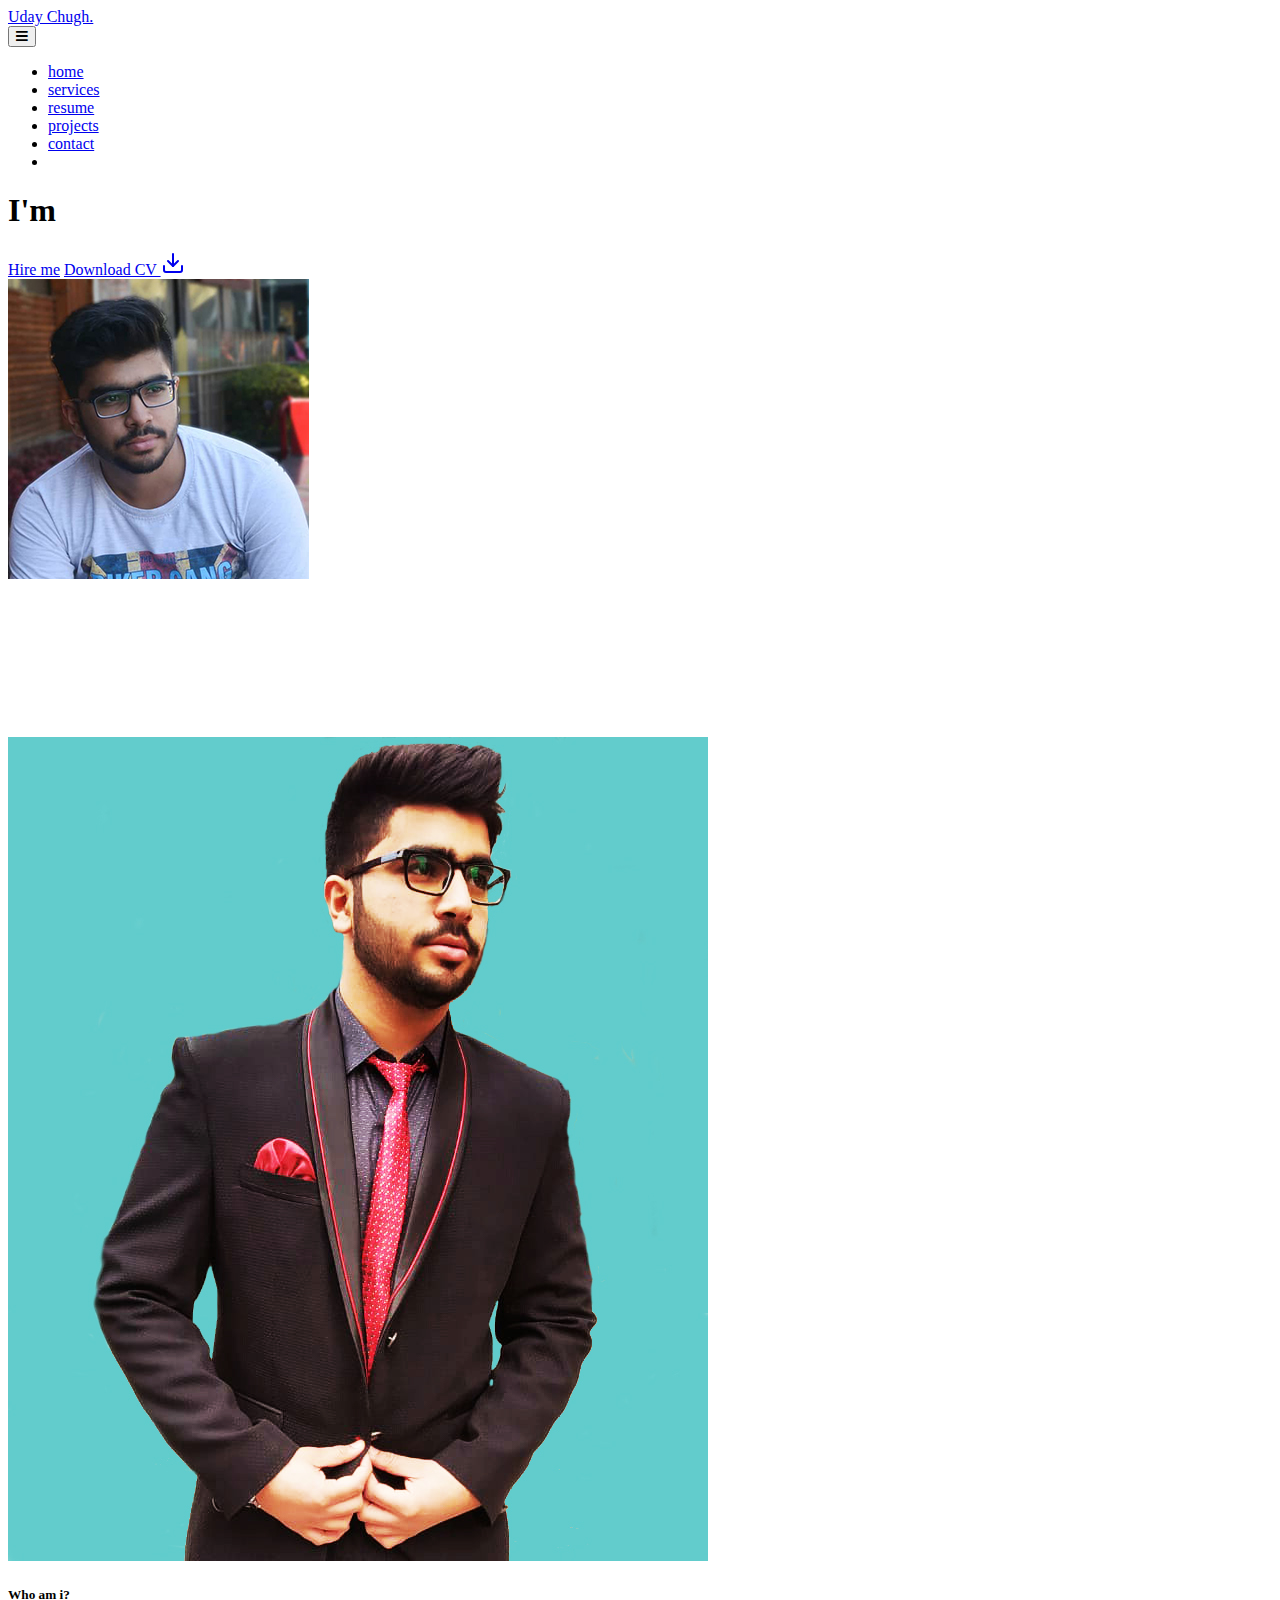
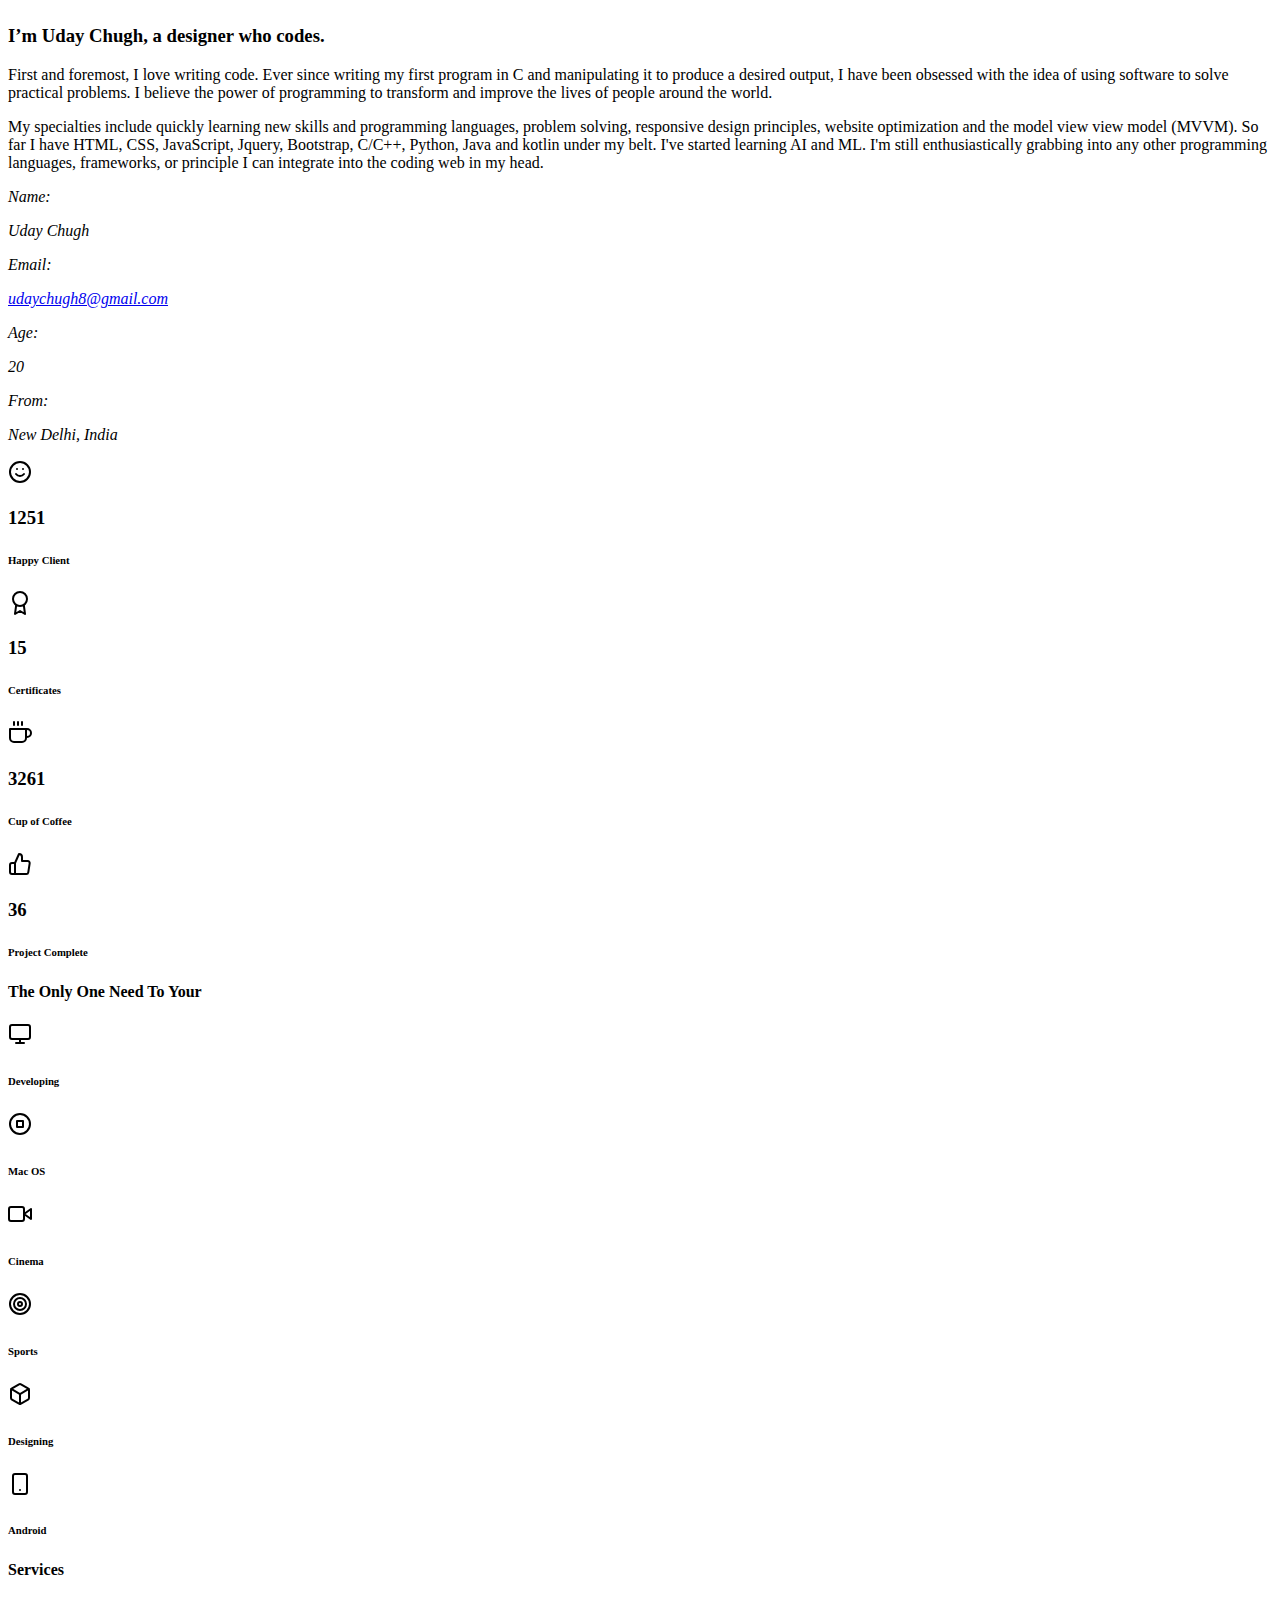
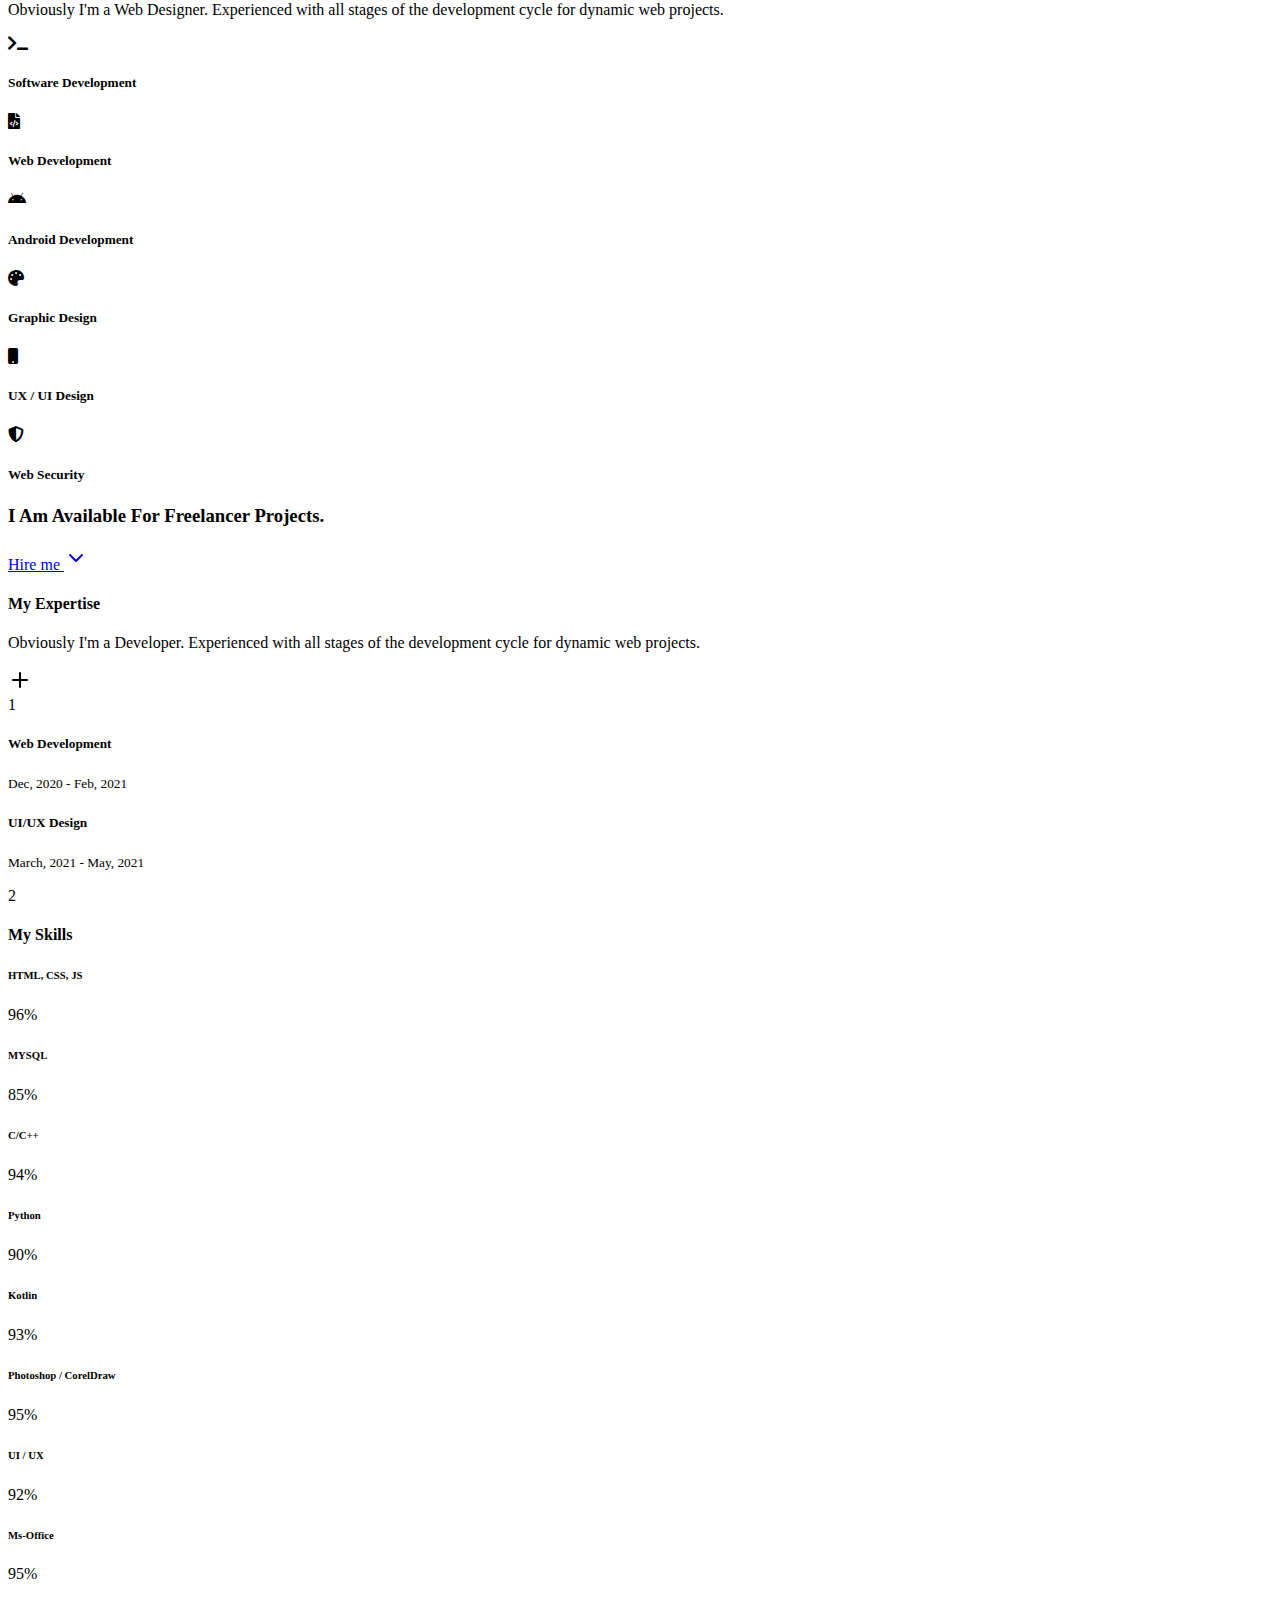
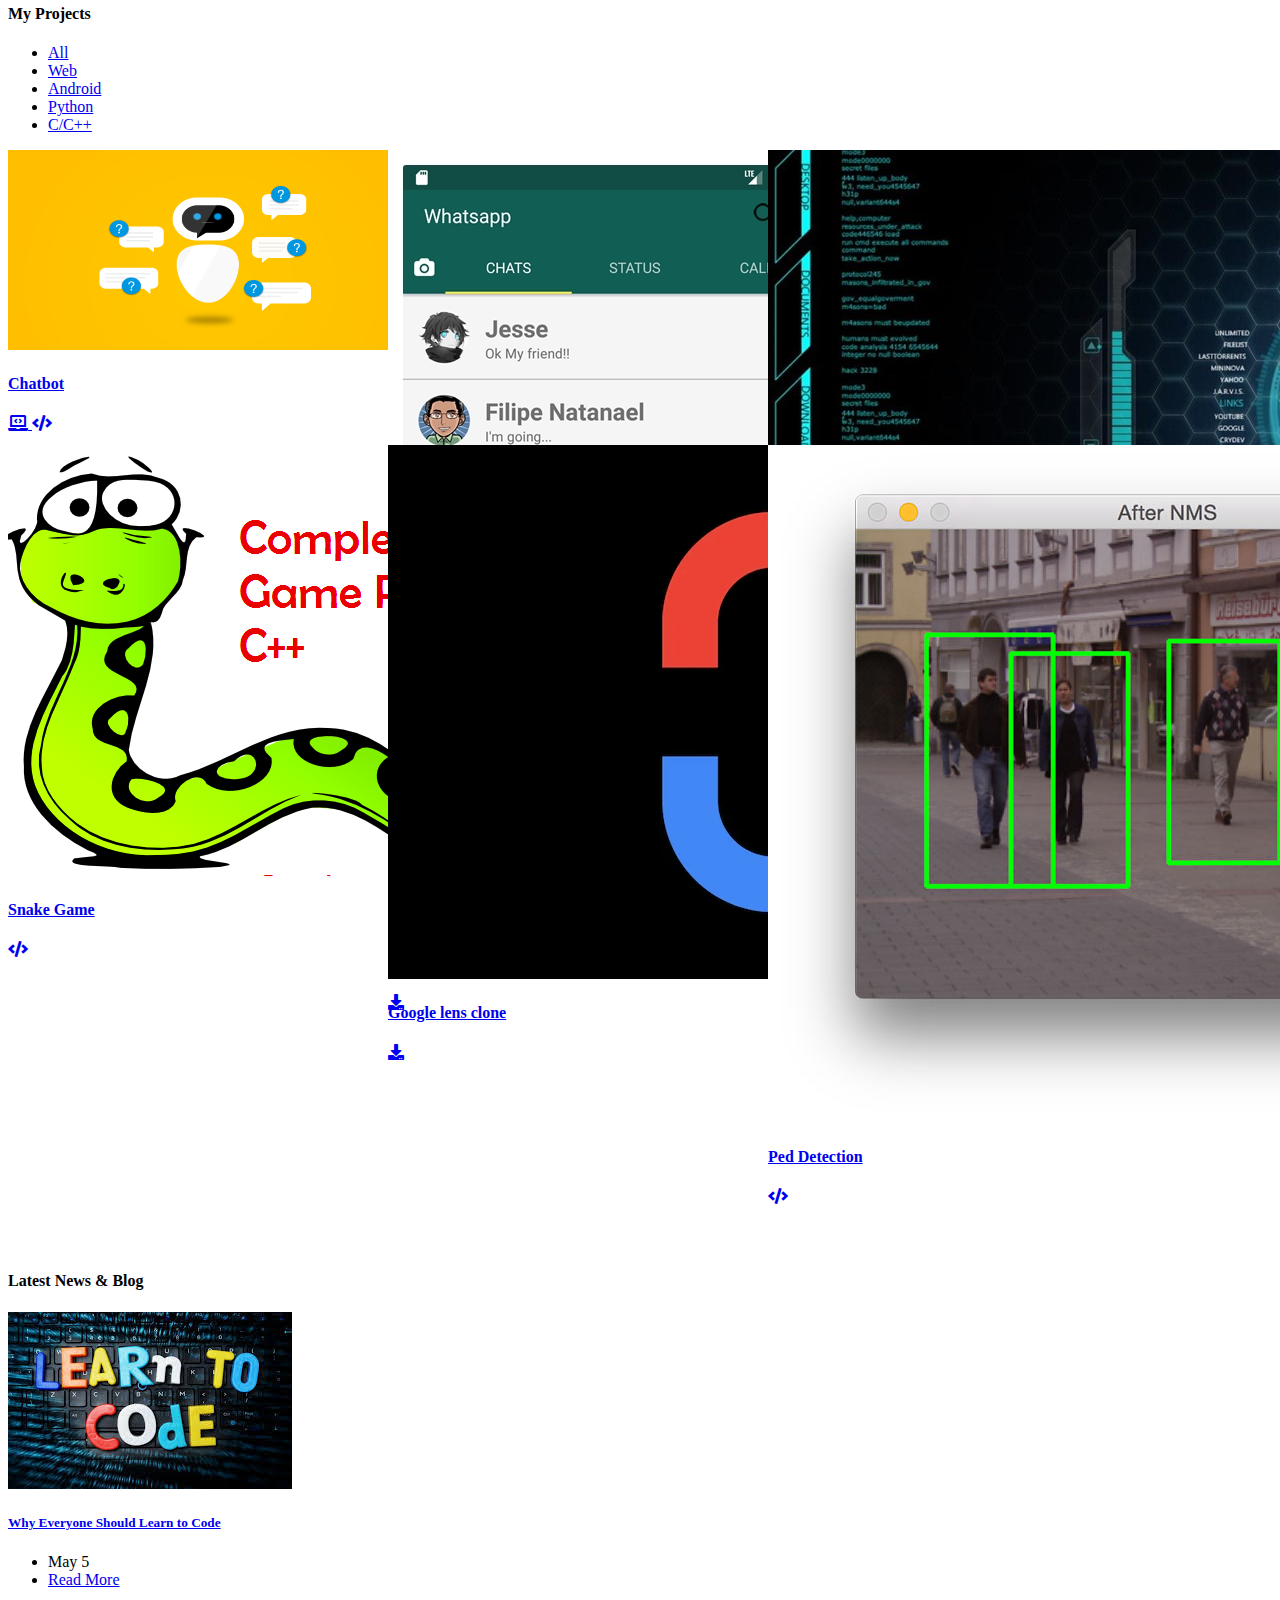
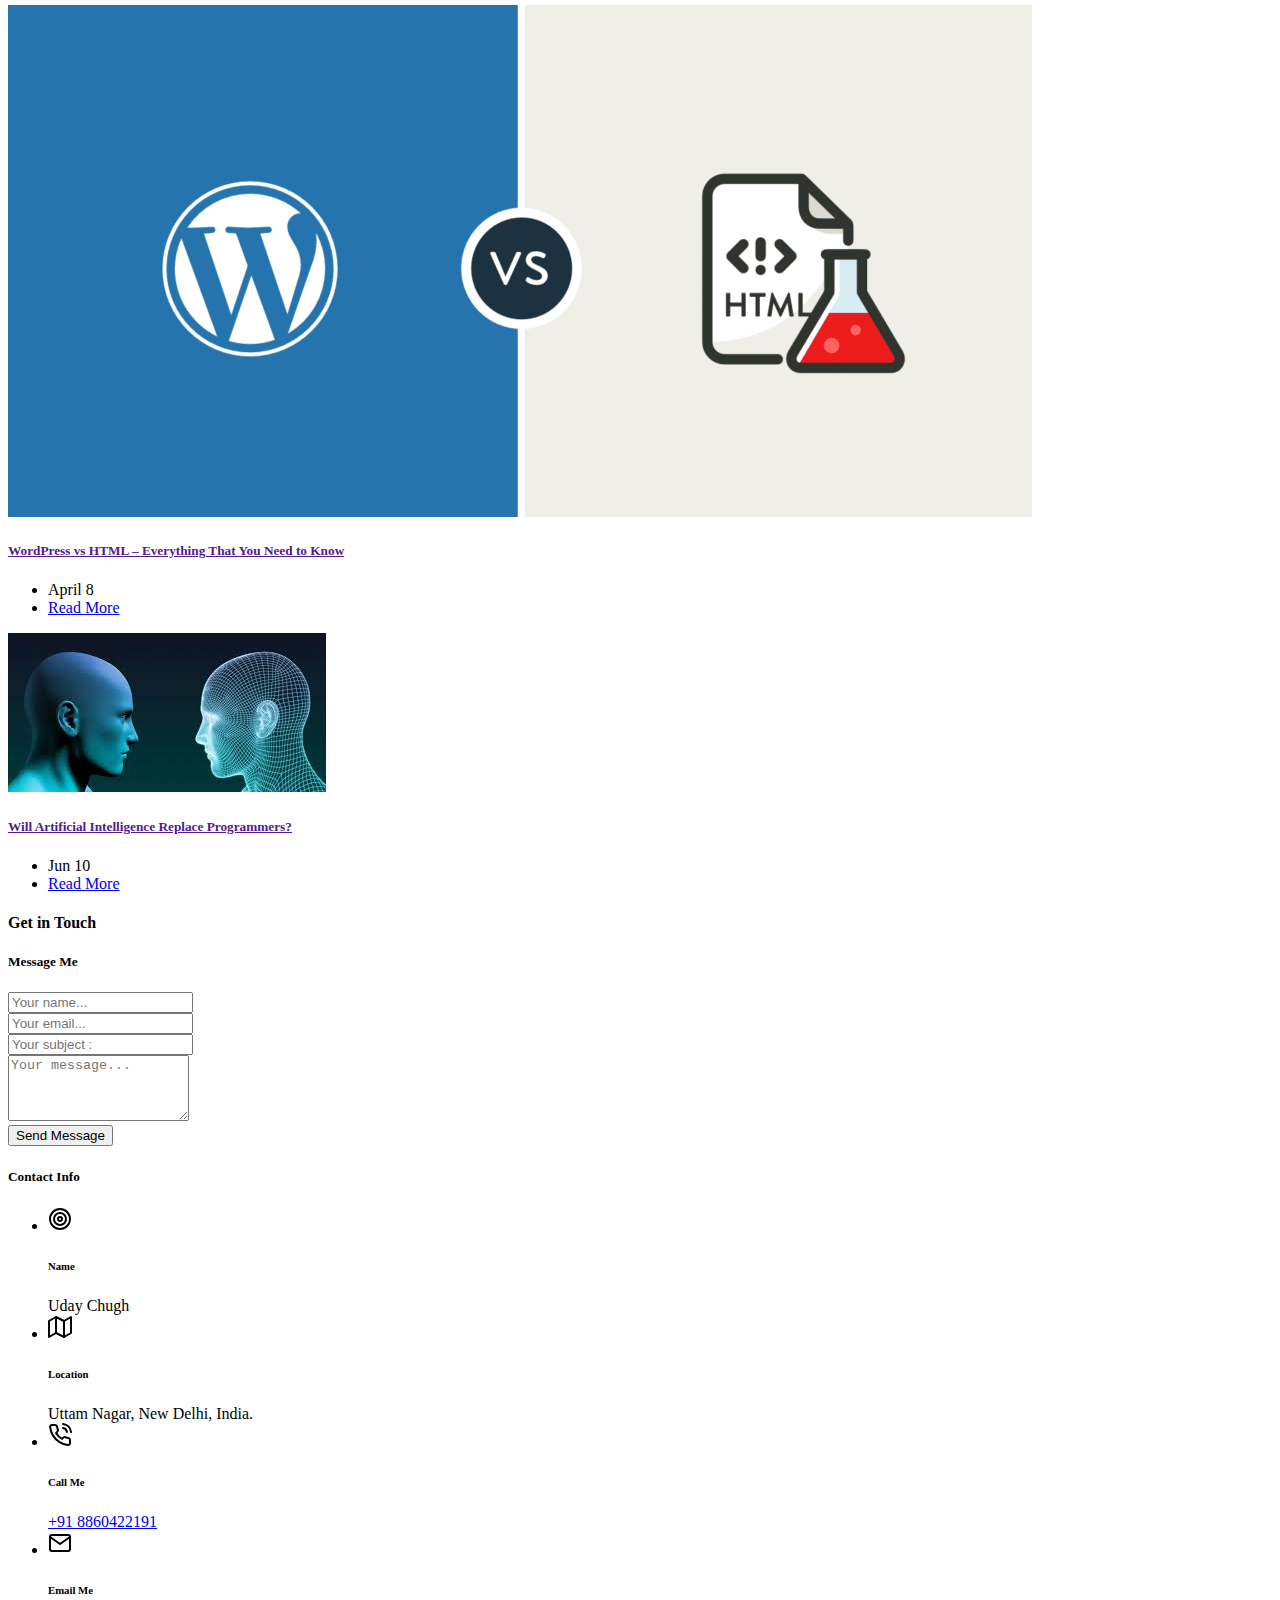
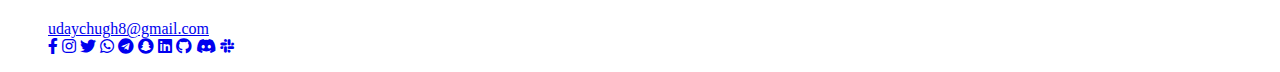
==== commit 35e51ccd: "Add files via upload" ====
--- a/index.html
+++ b/index.html
@@ -44,6 +44,9 @@
                     <li class="nav-item">
                         <a href="#contact" class="nav-link">contact</a>
                     </li>
+                    <li class="nav-item">
+                        <a href="#blacktext" class="nav-link"></a>
+                    </li>
                 </ul>
             </div>
         </div>
@@ -103,8 +106,8 @@
                     <div class="section-title mb-0 ml-lg-5 ml-md-3">
                         <h5 class="text-primary subtitle mb-3">Who am i?</h5>
                         <h3 class="designation mb-4">I’m <strong>Uday Chugh</strong>, a designer who codes.</h3>
-                        <p class="text-muted">I love applying responsive design principles and watching my web pages shrink into mobile screens and still look amazing. It's oddly satisfying. I think in a way I'm kind of those web pages; I'm moldable, but I still keep my creative flare intact.</p>
-                        <p class="text-muted">My specialties include quickly learning new skills and programming languages, problem solving, responsive design principles, website optimization. So far I have HTML, CSS, JavaScript, C/C++, Python and Java under my belt. I've started learning Kotlin. I'm still enthusiastically grabbing into any other programming languages, frameworks, or principle I can integrate into the coding web in my head.</p>
+                        <p class="text-muted">First and foremost, I love writing code. Ever since writing my first program in C and manipulating it to produce a desired output, I have been obsessed with the idea of using software to solve practical problems. I believe the power of programming to transform and improve the lives of people around the world.</p>
+                        <p class="text-muted">My specialties include quickly learning new skills and programming languages, problem solving, responsive design principles, website optimization and the model view view model (MVVM). So far I have HTML, CSS, JavaScript, Jquery, Bootstrap, C/C++, Python, Java and kotlin under my belt. I've started learning AI and ML. I'm still enthusiastically grabbing into any other programming languages, frameworks, or principle I can integrate into the coding web in my head.</p>
 
                         <address class="content-info mt-4">
                             <div class="row">
@@ -125,9 +128,9 @@
                             </div>
                         </address>
 
-                        <div class="mt-4">
+                        <!--<div class="mt-4">
                             <a href="javascript:void(0)" class="btn btn-primary mb-2">About More</a>
-                        </div>
+                        </div> -->
 
                     </div>
                 </div>
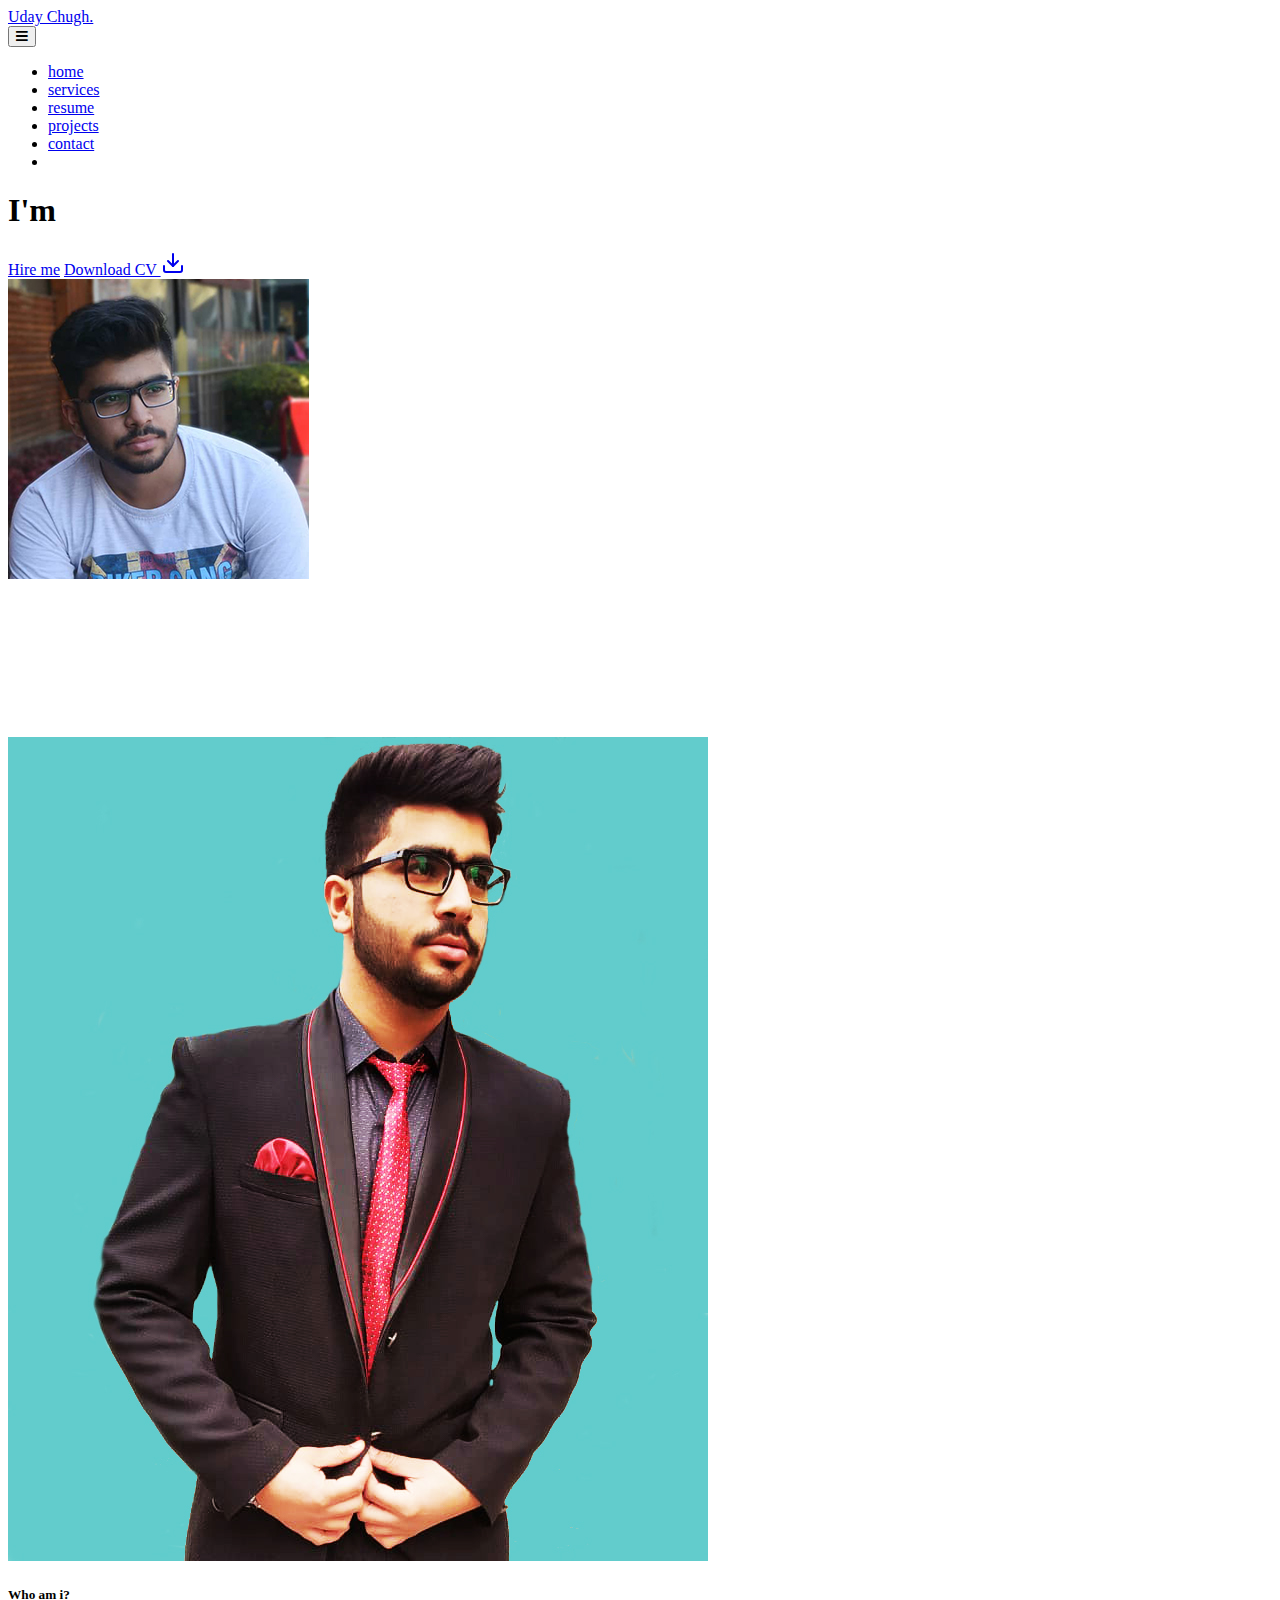
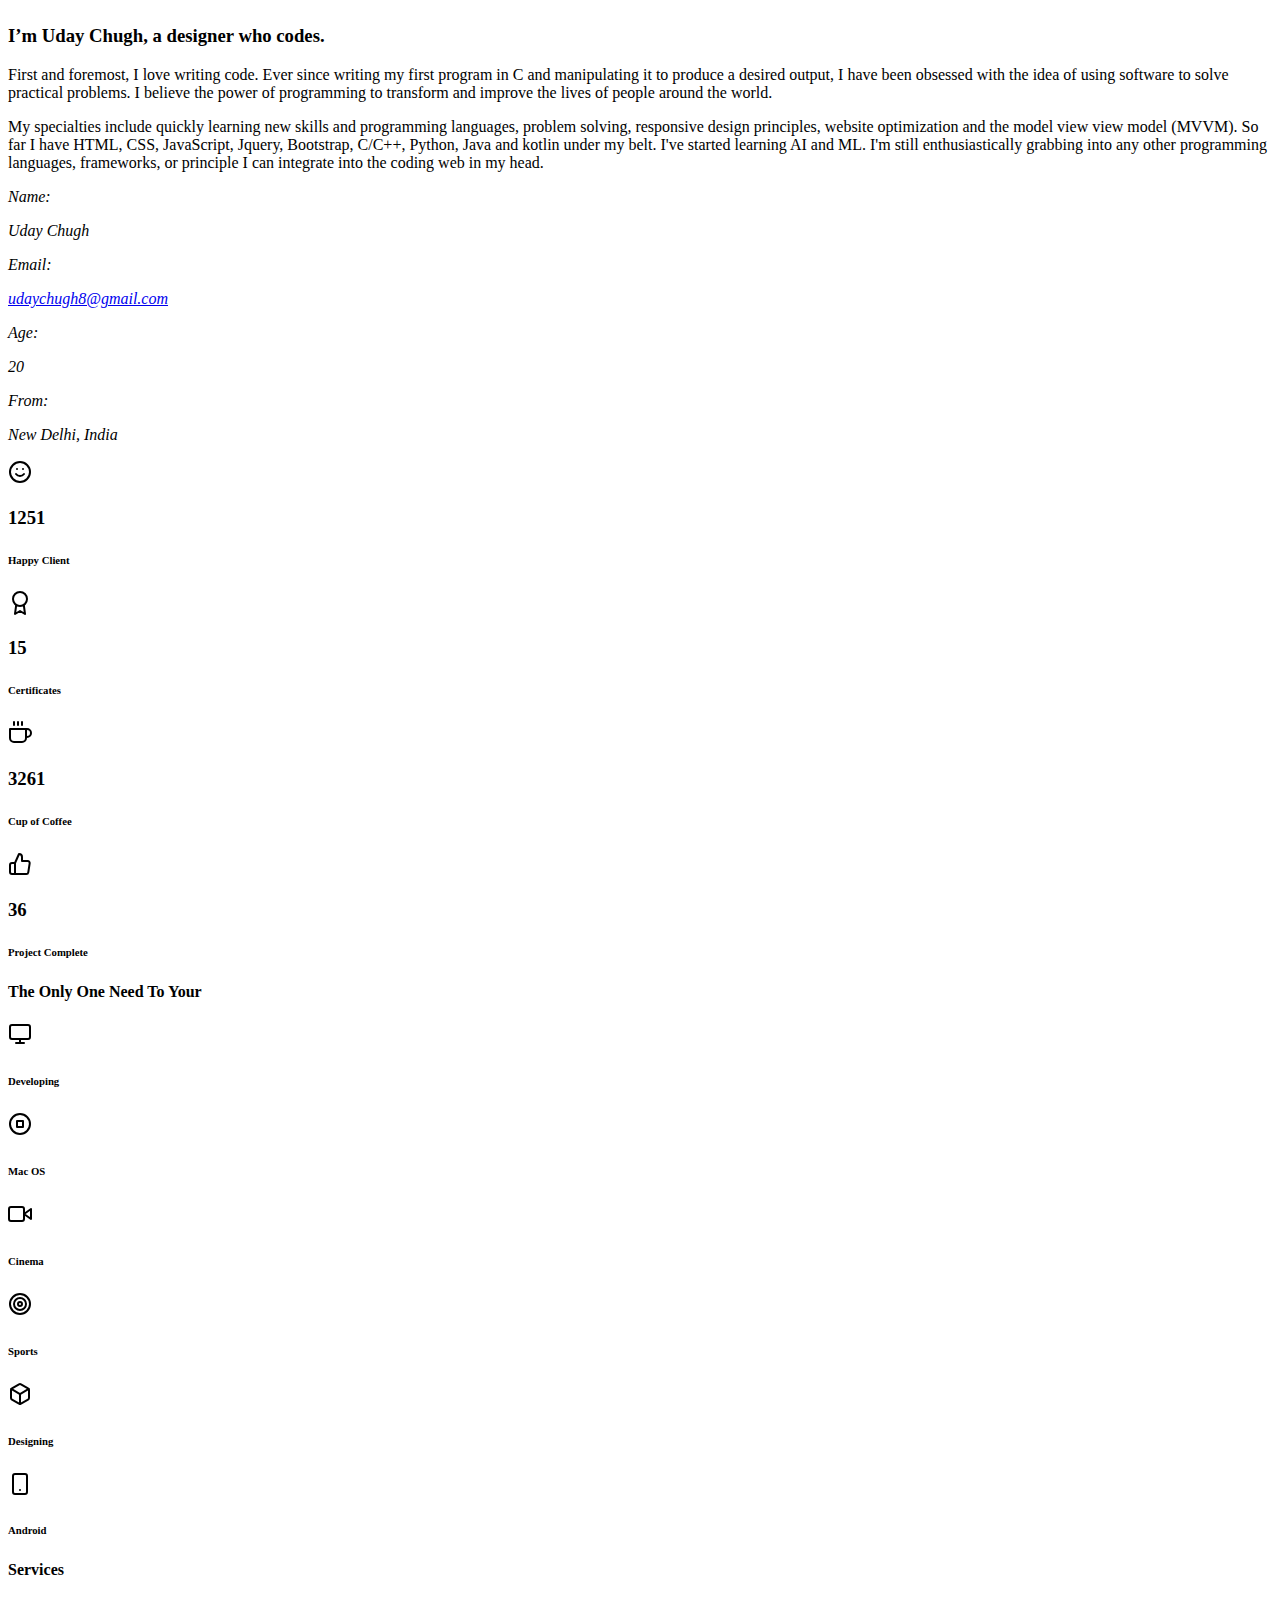
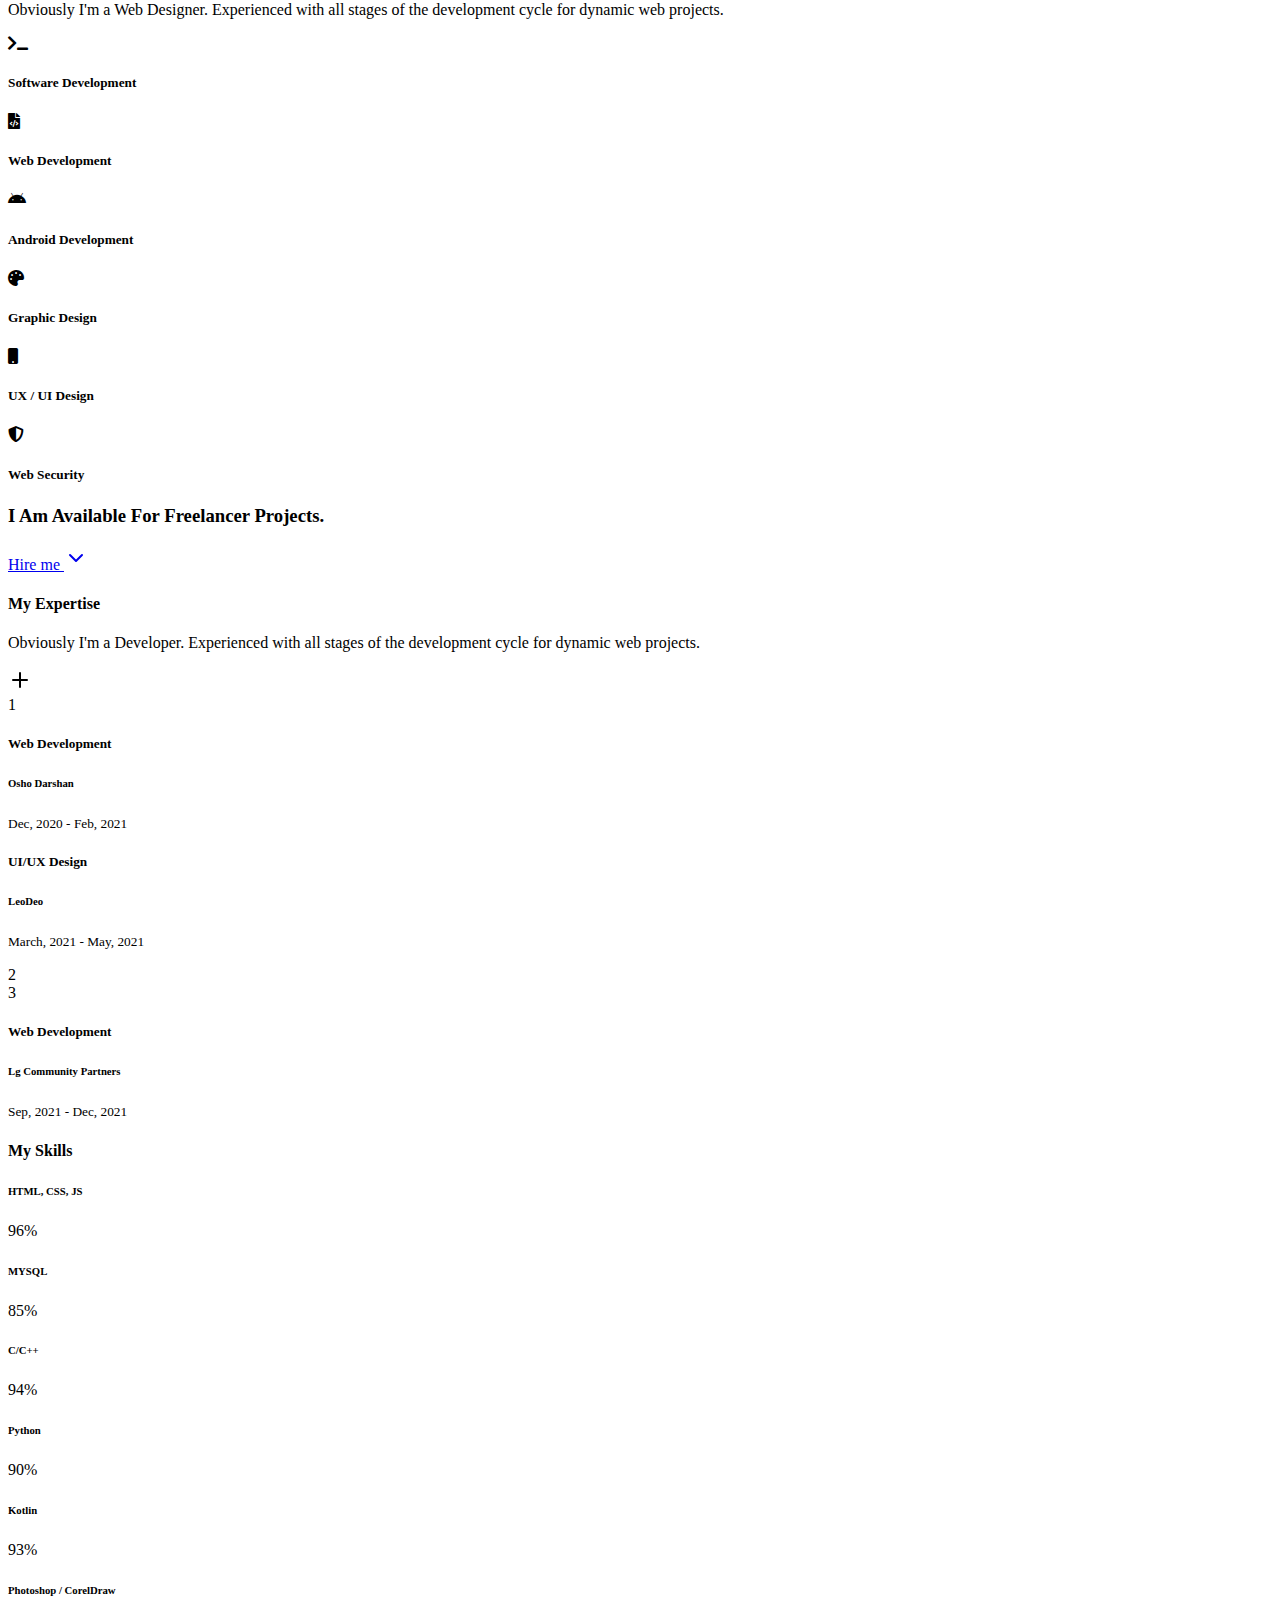
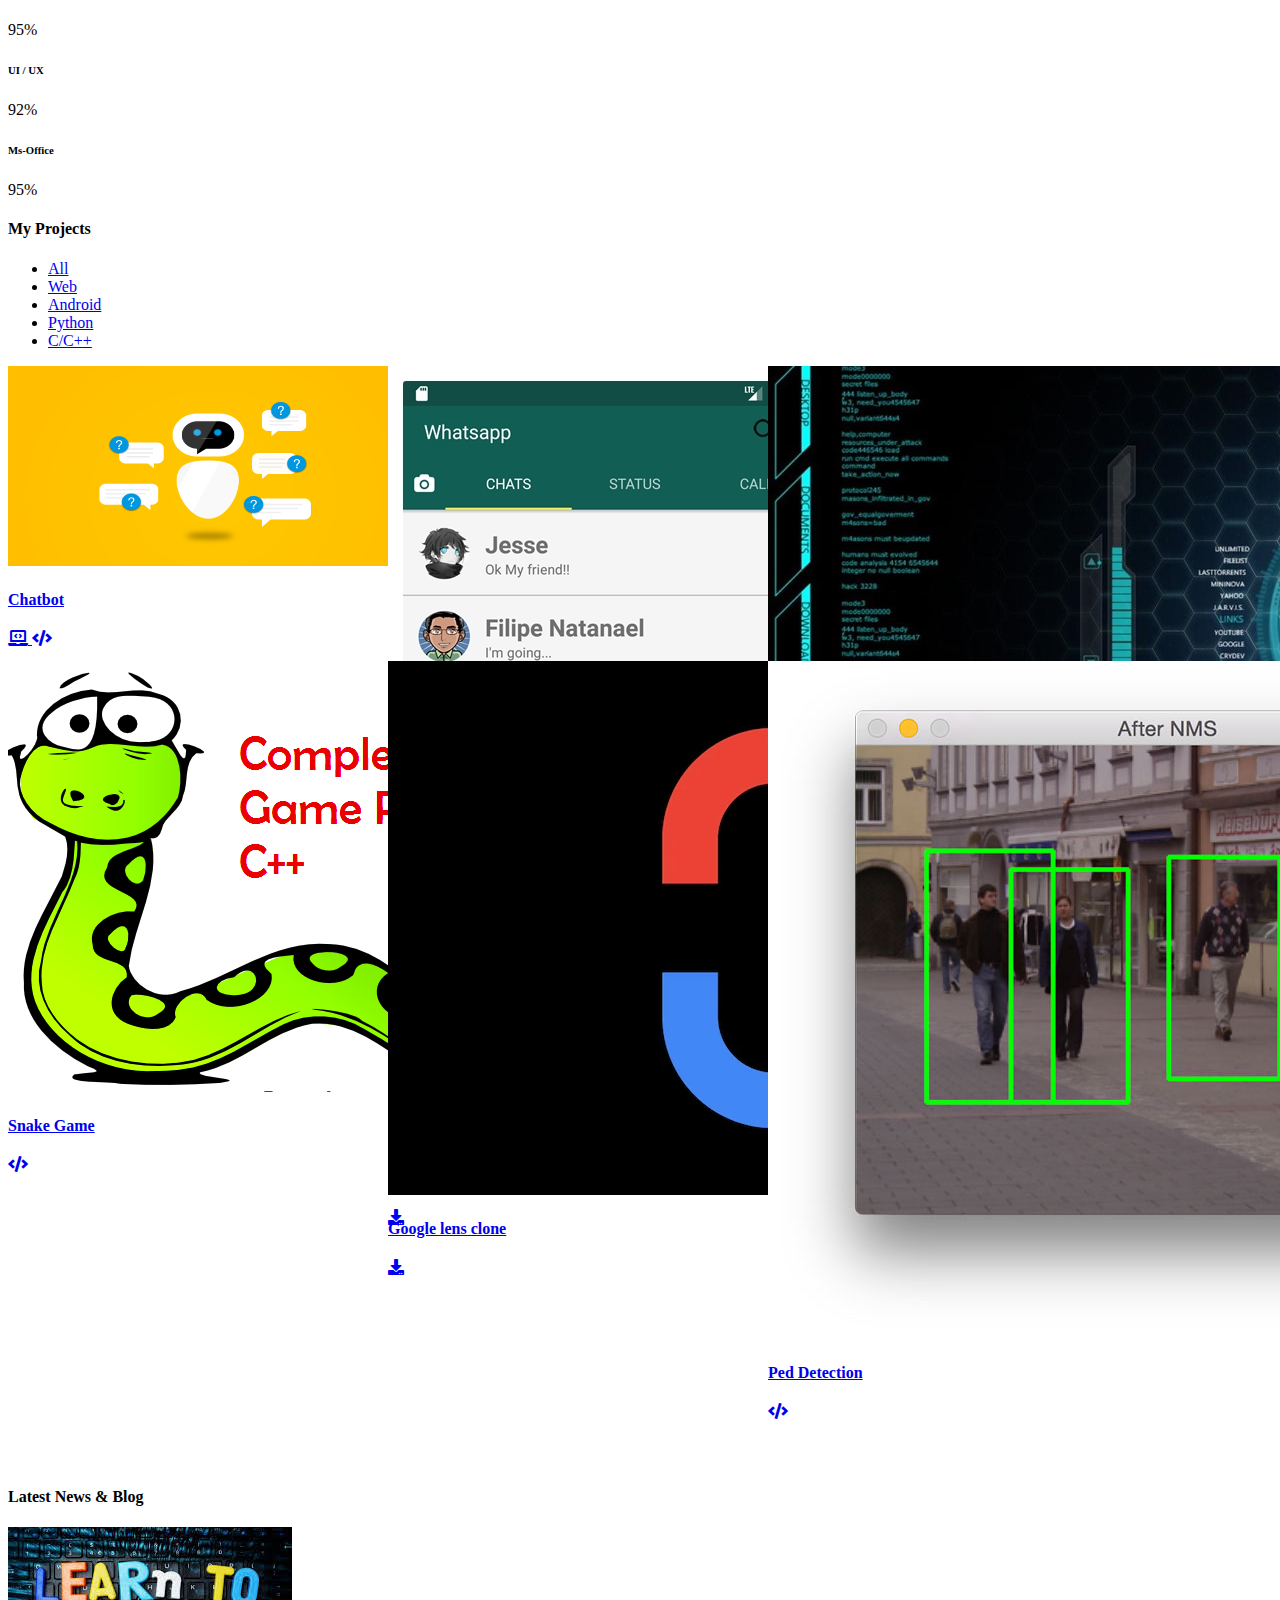
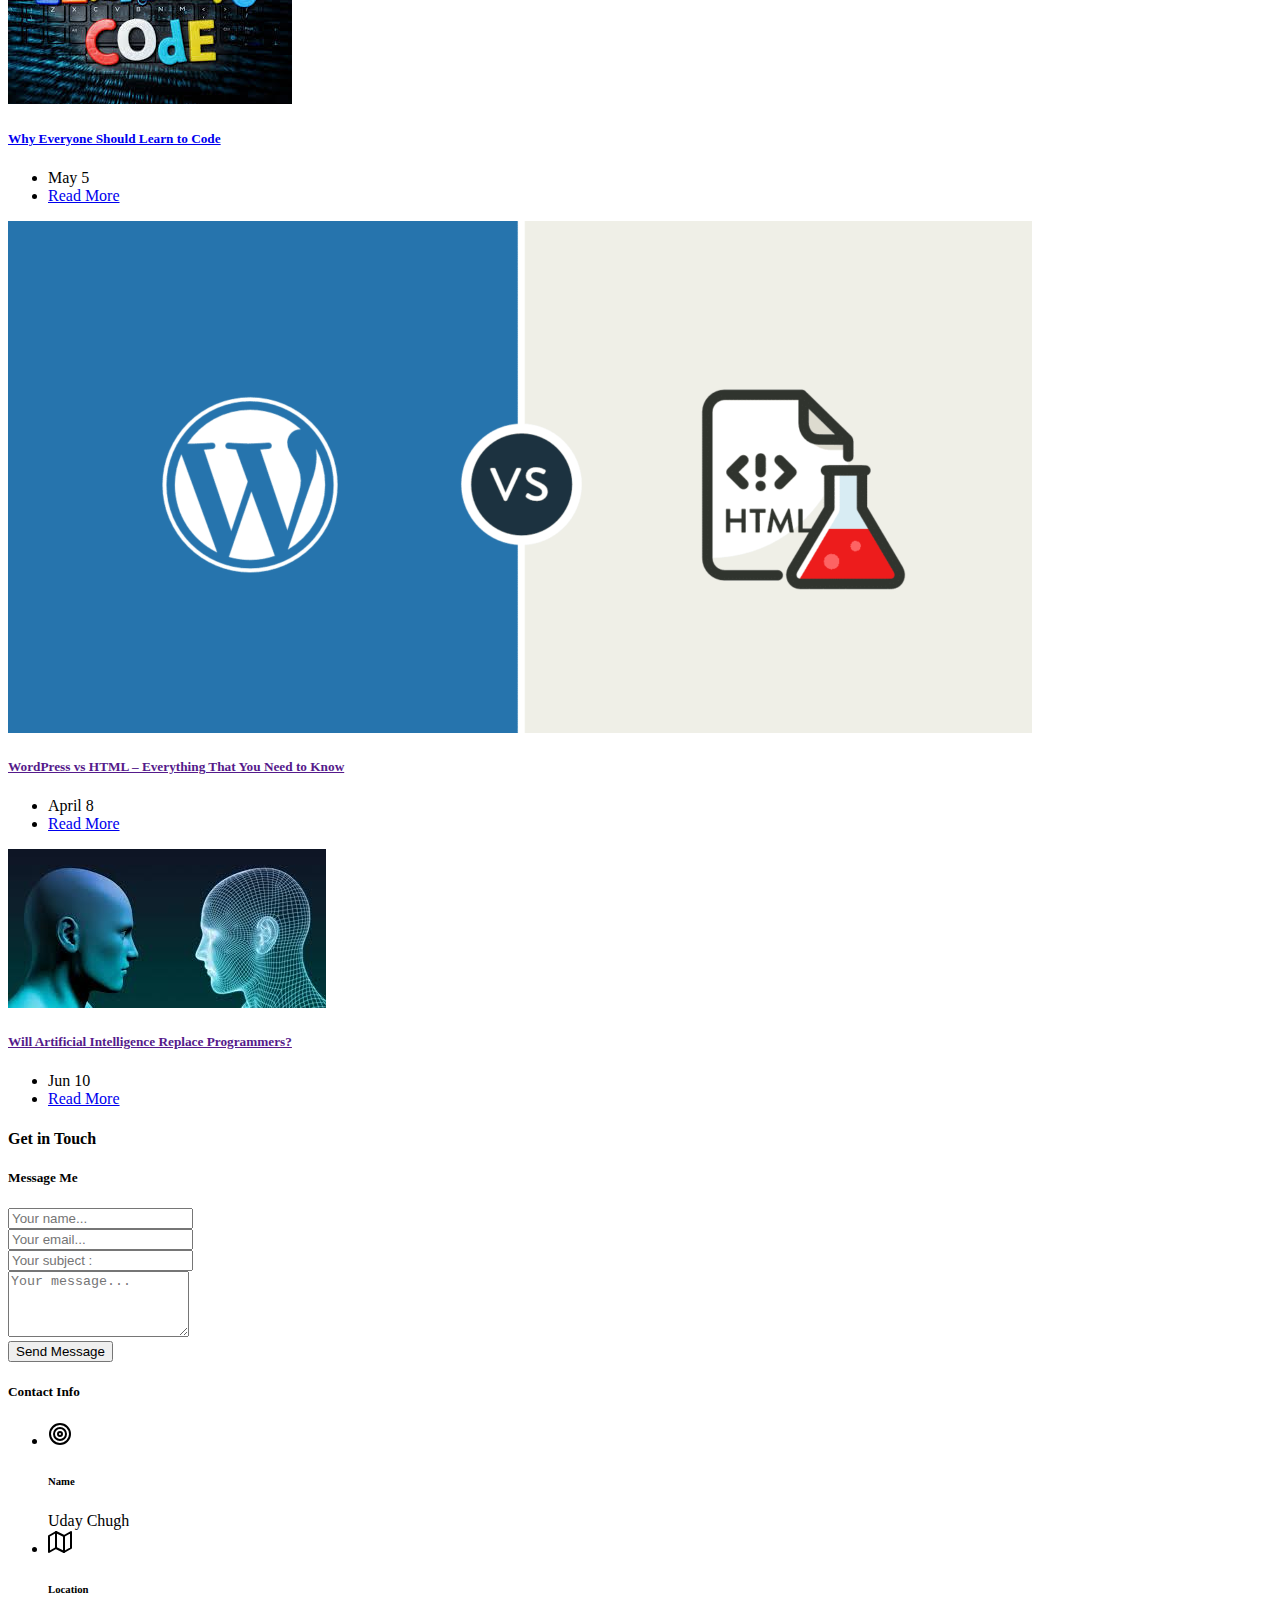
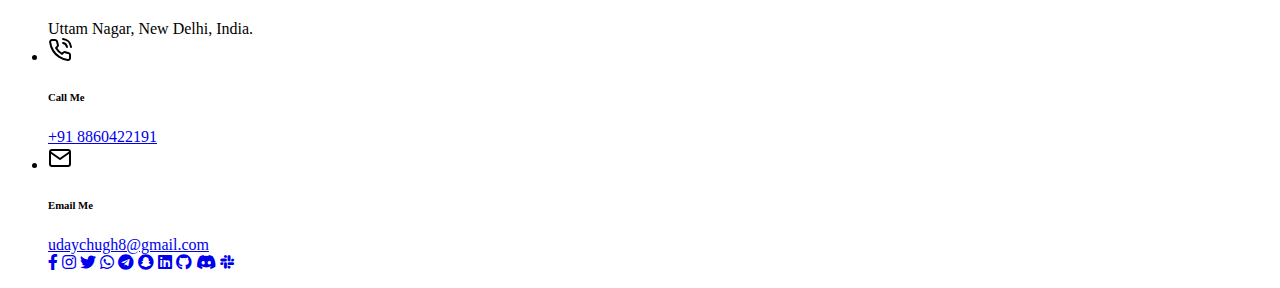
==== commit 92ba8d86: "Add files via upload" ====
--- a/index.html
+++ b/index.html
@@ -1,5 +1,6 @@
 <!DOCTYPE html>
 <html lang="en">
+
 <head>
     <meta charset="utf-8">
     <meta name="viewport" content="width=device-width, initial-scale=1.0">
@@ -25,8 +26,8 @@
         <div class="container">
             <div><a class="logo" href="index.html">Uday Chugh.</a></div>
             <button class="navbar-toggler" type="button" data-toggle="collapse" data-target="#navbarCollapse" aria-controls="navbarCollapse" aria-expanded="false" aria-label="Toggle navigation">
-			        <span class="mdi mdi-menu"><i class="fas fa-bars"></i></span>
-			    </button>
+                <span class="mdi mdi-menu"><i class="fas fa-bars"></i></span>
+            </button>
             <div class="collapse navbar-collapse navigation" id="navbarCollapse">
                 <ul class="navbar-nav ml-auto">
                     <li class="nav-item active">
@@ -480,6 +481,7 @@
                                 <div class="col-lg-6 col-md-6 col-sm-6">
                                     <div class="event event-description-right rounded p-4 border text-left">
                                         <h5 class="title mb-0 text-capitalize">Web Development</h5>
+                                        <h6 class="text-capitalize text-muted">Osho Darshan</h6>
                                         <small class="company">Dec, 2020 - Feb, 2021</small>
                                         <p class="timeline-subtitle mt-3 mb-0 text-muted"></p>
                                     </div>
@@ -495,6 +497,7 @@
                                 <div class="col-lg-6 col-md-6 col-sm-6 order-sm-1 order-2">
                                     <div class="event event-description-left rounded p-4 border text-right">
                                         <h5 class="title mb-0 text-capitalize">UI/UX Design</h5>
+                                        <h6 class="text-capitalize text-muted">LeoDeo</h6>
                                         <small class="company">March, 2021 - May, 2021</small>
                                         <p class="timeline-subtitle mt-3 mb-0 text-muted"></p>
                                     </div>
@@ -508,6 +511,26 @@
                             <!--end row-->
                         </div>
                         <!--end timeline item-->
+                        
+                        <div class="timeline-item mt-4">
+                            <div class="row">
+                                <div class="col-lg-6 col-md-6 col-sm-6">
+                                    <div class="date-label-left border rounded"></div>
+                                    <div class="duration position-relative shadow text-center">3</div>
+                                </div>
+                                <!--end col-->
+                                <div class="col-lg-6 col-md-6 col-sm-6">
+                                    <div class="event event-description-right rounded p-4 border text-left">
+                                        <h5 class="title mb-0 text-capitalize">Web Development</h5>
+                                        <h6 class="text-capitalize text-muted">Lg Community Partners</h6>
+                                        <small class="company">Sep, 2021 - Dec, 2021</small>
+                                        <p class="timeline-subtitle mt-3 mb-0 text-muted"></p>
+                                    </div>
+                                </div>
+                                <!--end col-->
+                            </div>
+                            <!--end row-->
+                        </div>
 
                         <!--end timeline item-->
                     </div>
@@ -930,12 +953,14 @@
                                 </div>
                             </div>
                             <div class="row">
-                                <div class="col-sm-12">
-                                    <input type="submit" id="submit" name="send" class="submitBnt btn btn-primary" value="Send Message">
+                                <div class="col-sm-12"> 
+                                    <input type="submit" onclick="alert('form submitted')" id="submit" name="send" class="submitBnt btn btn-primary" value="Send Message">
                                     <div id="simple-msg"></div>
                                 </div>
                                 <!--end col-->
                             </div>
+                            <input type="hidden" name="_redirect" value="https://lgpartners.com.au/#contact" />
+                            <input type="hidden" name="_append" value="false" />
                             <!--end row-->
                         </form>
                         <!--end form-->
@@ -1057,4 +1082,6 @@
 
     <!-- Main Js -->
     <script src="script/script.js"></script>
-</body></html>+</body>
+
+</html>
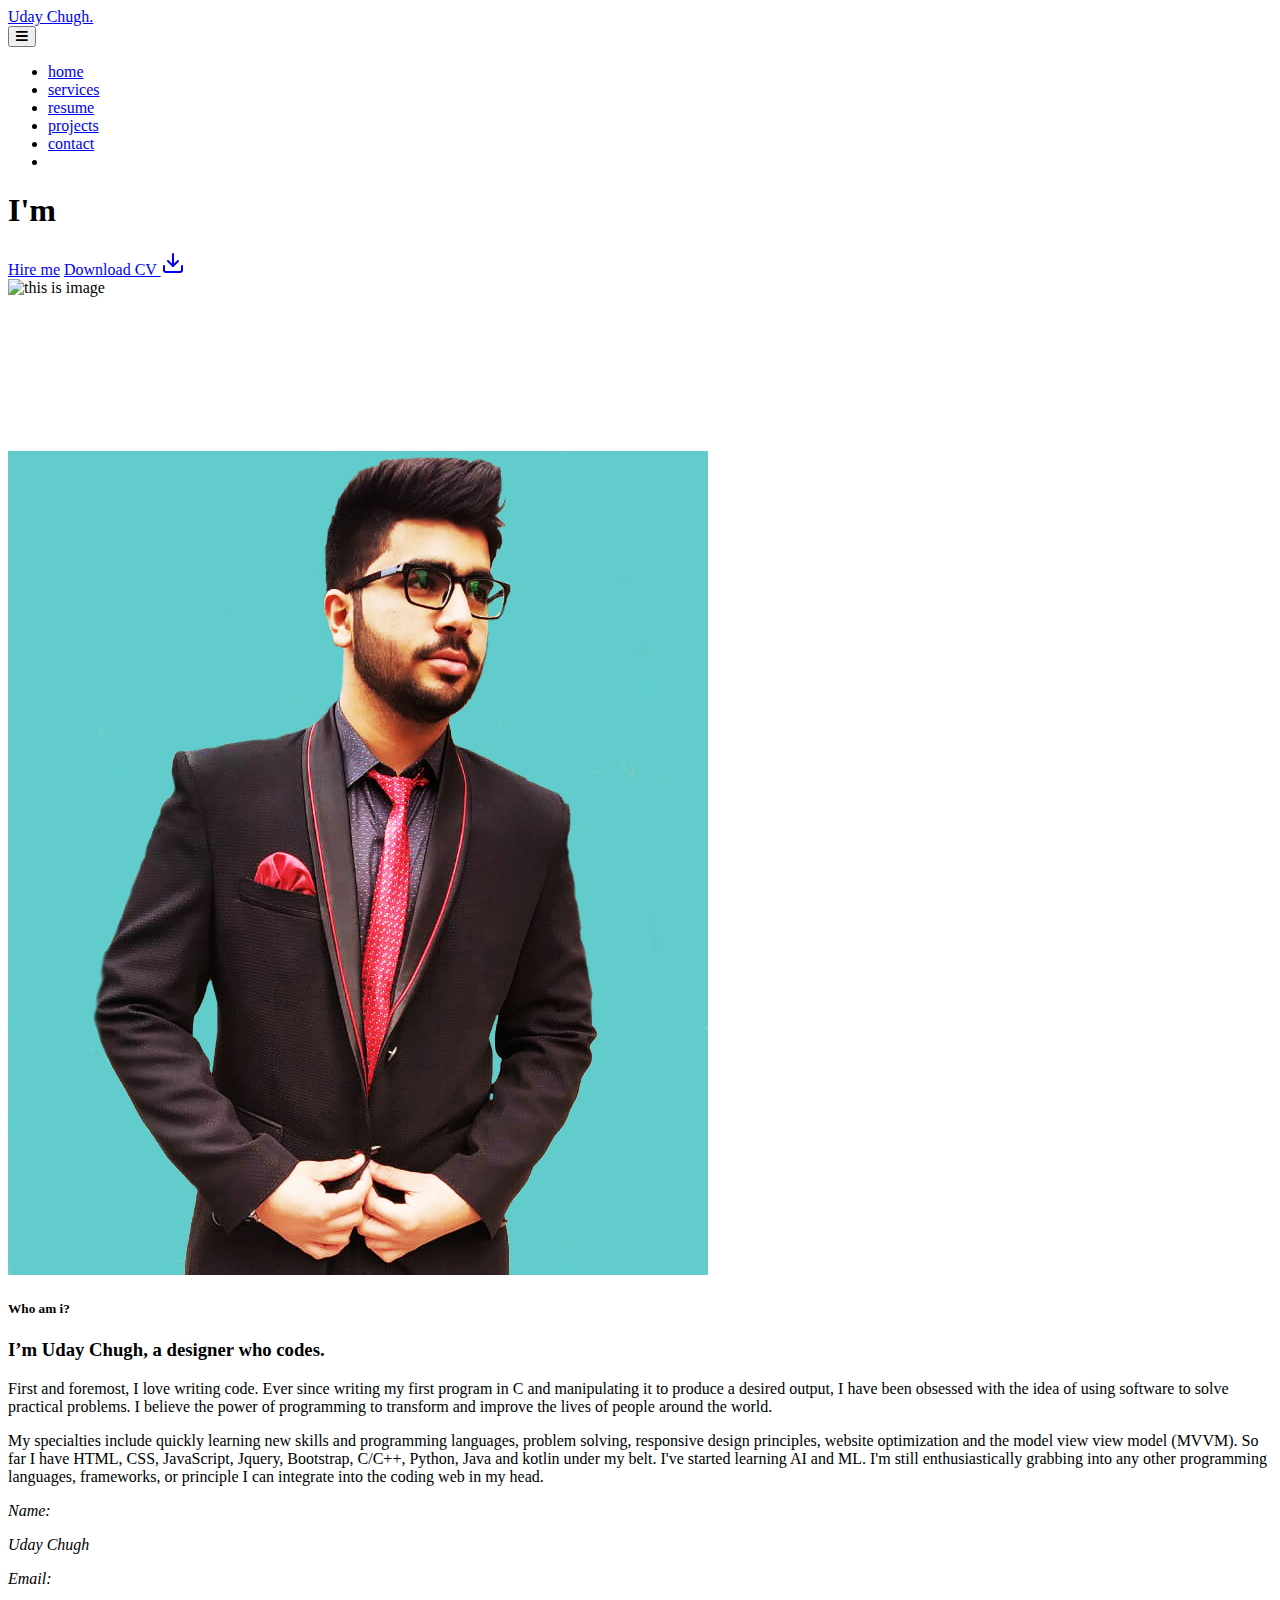
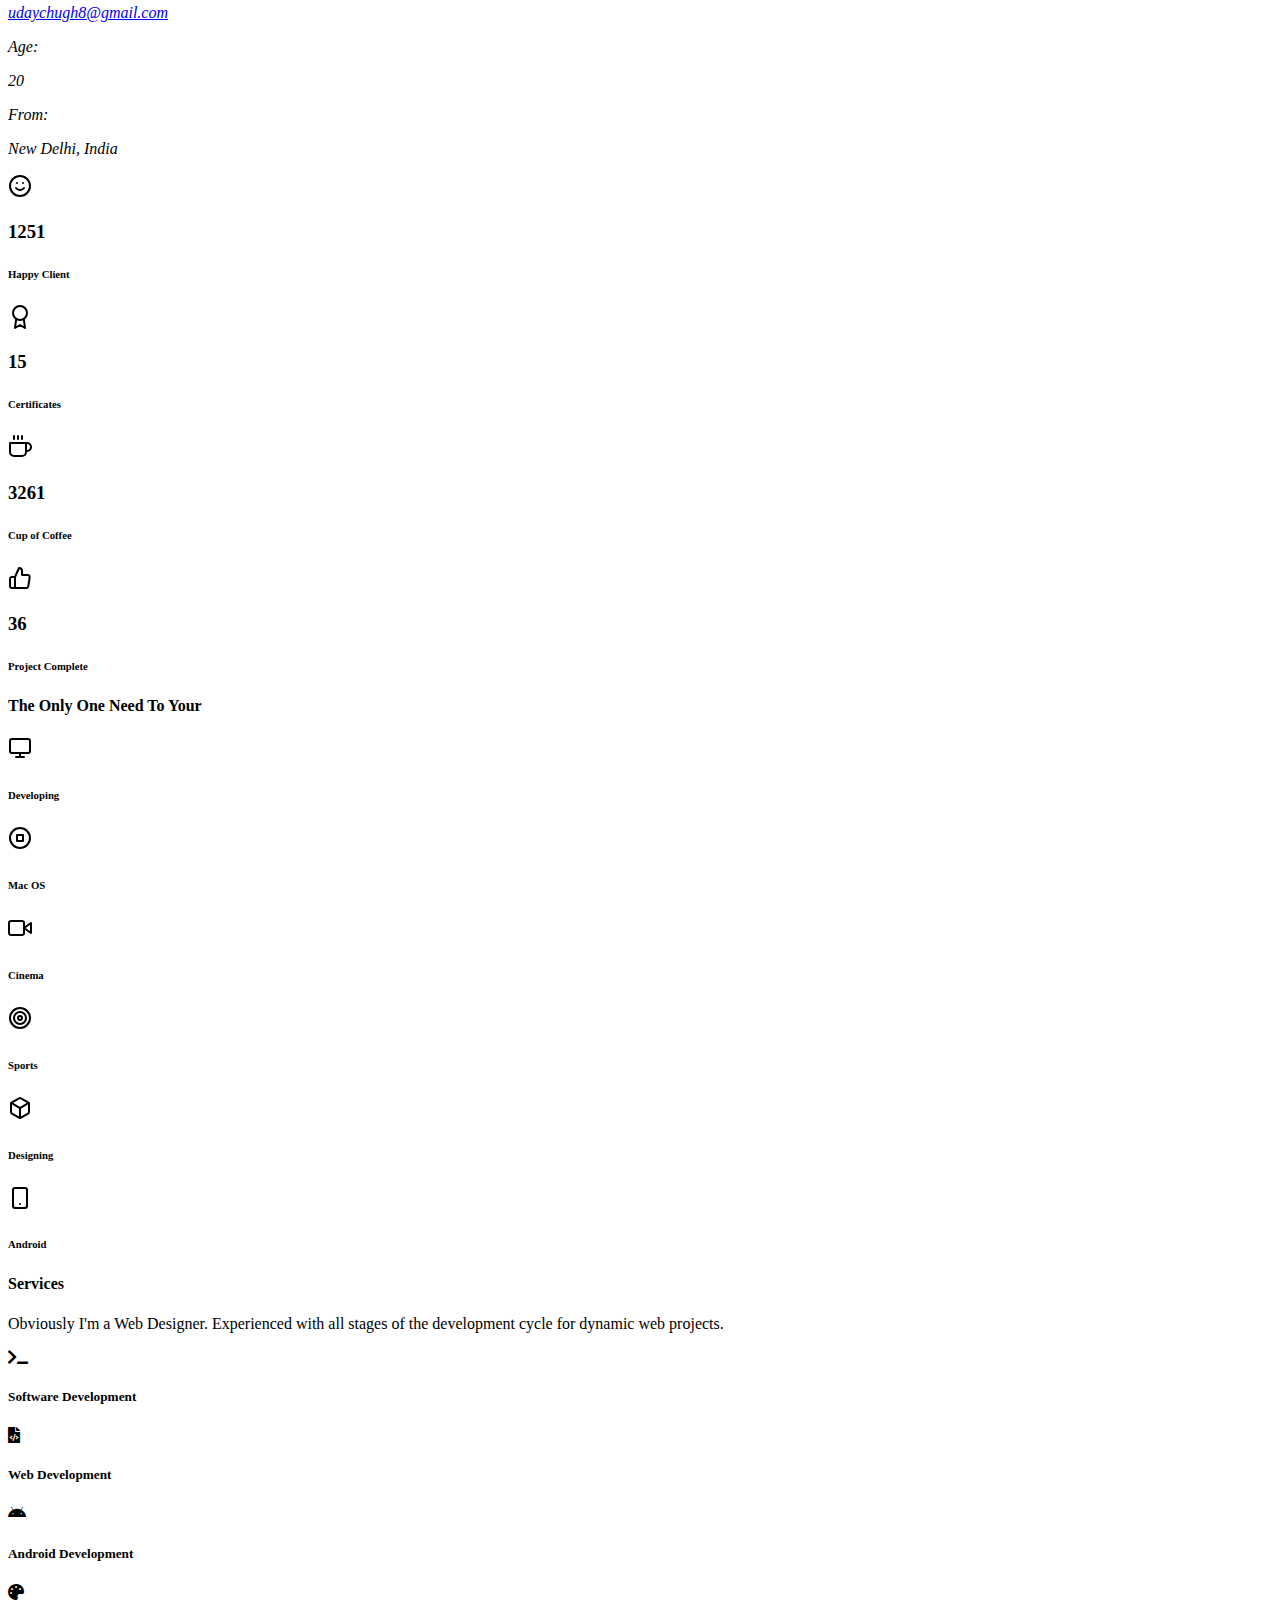
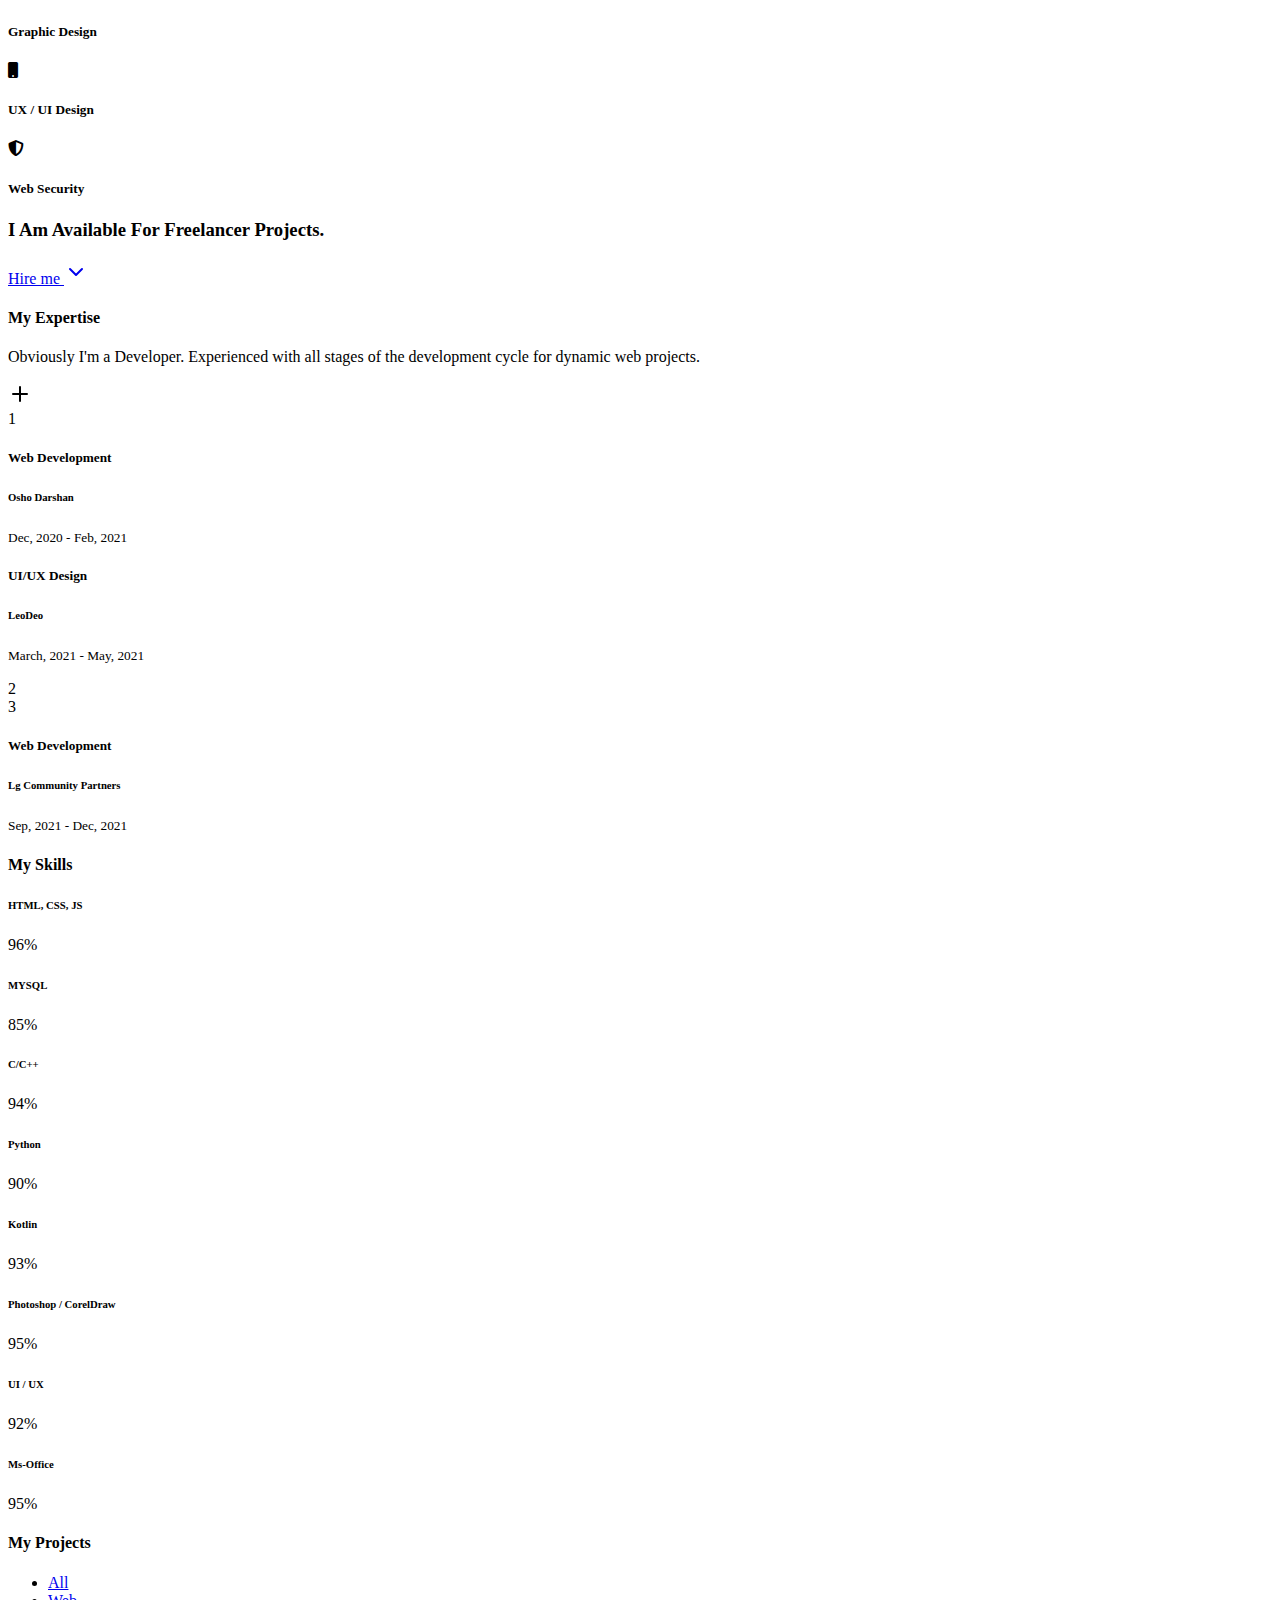
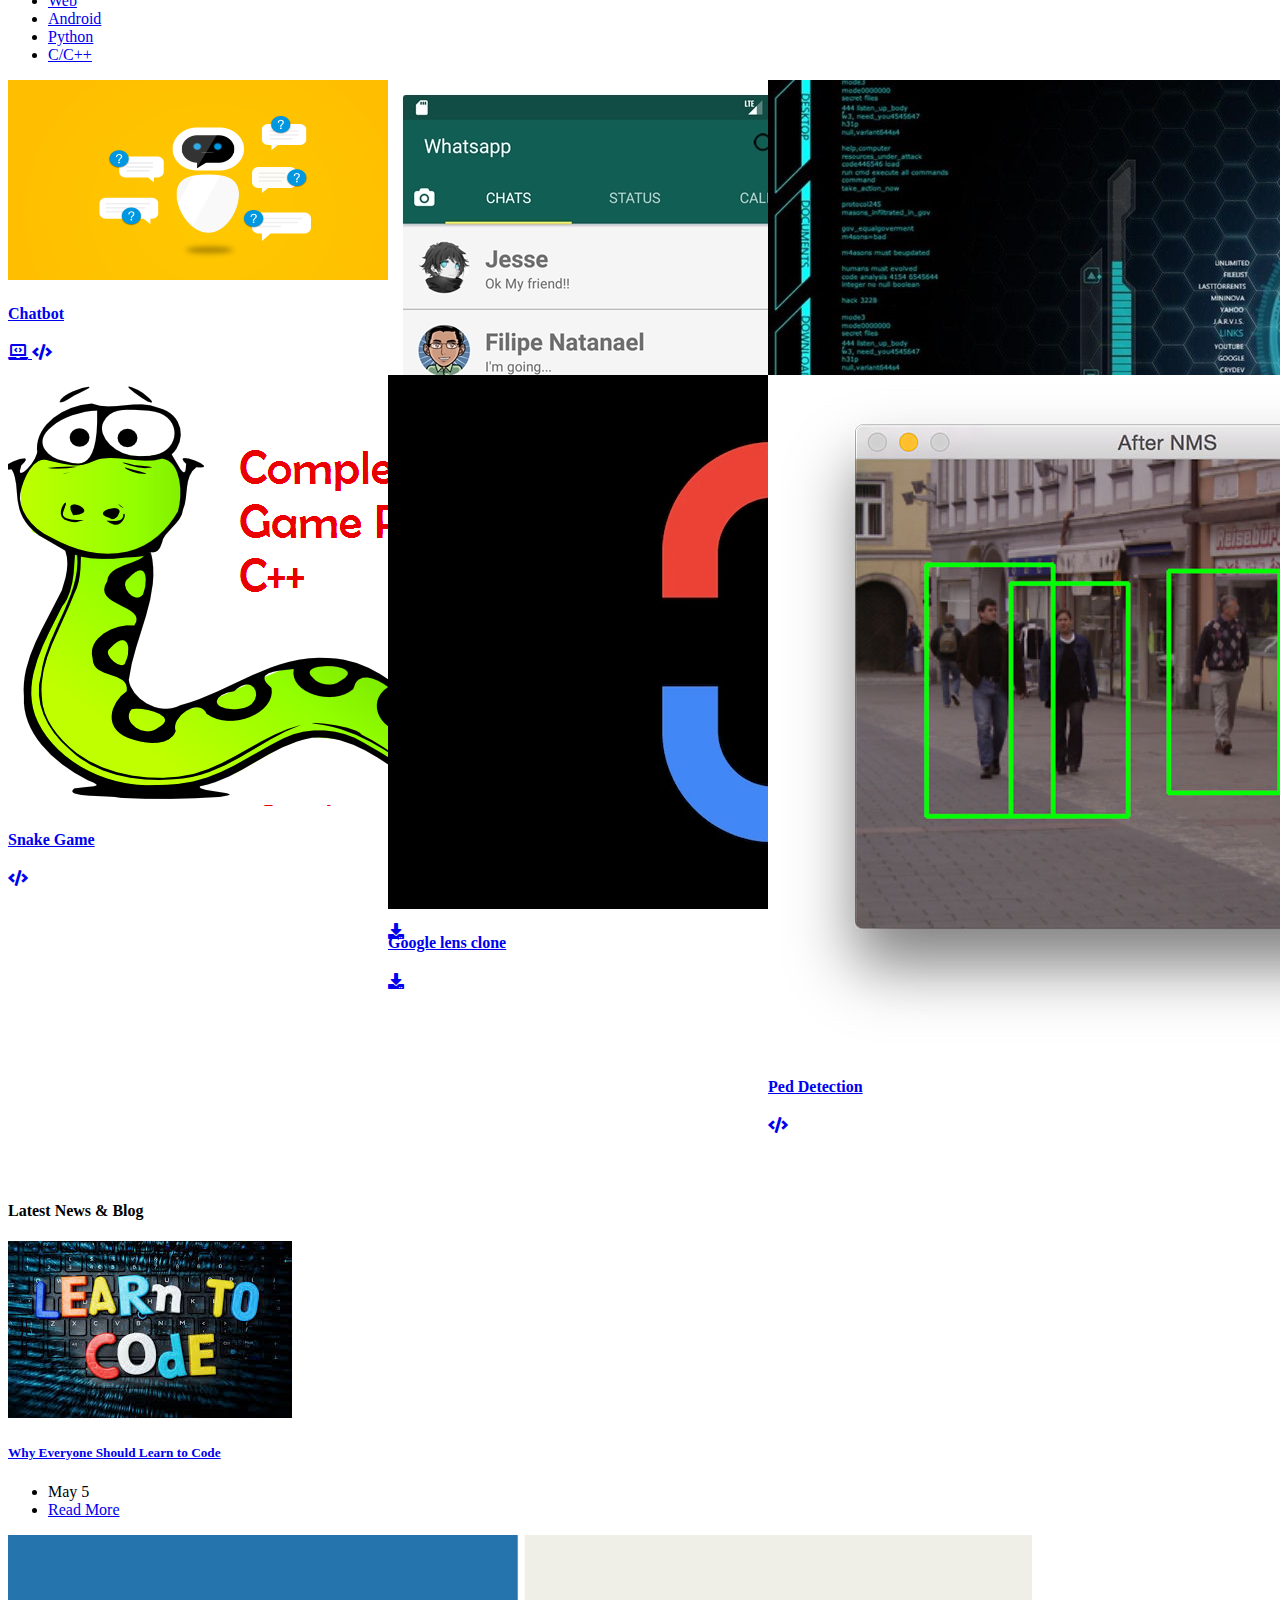
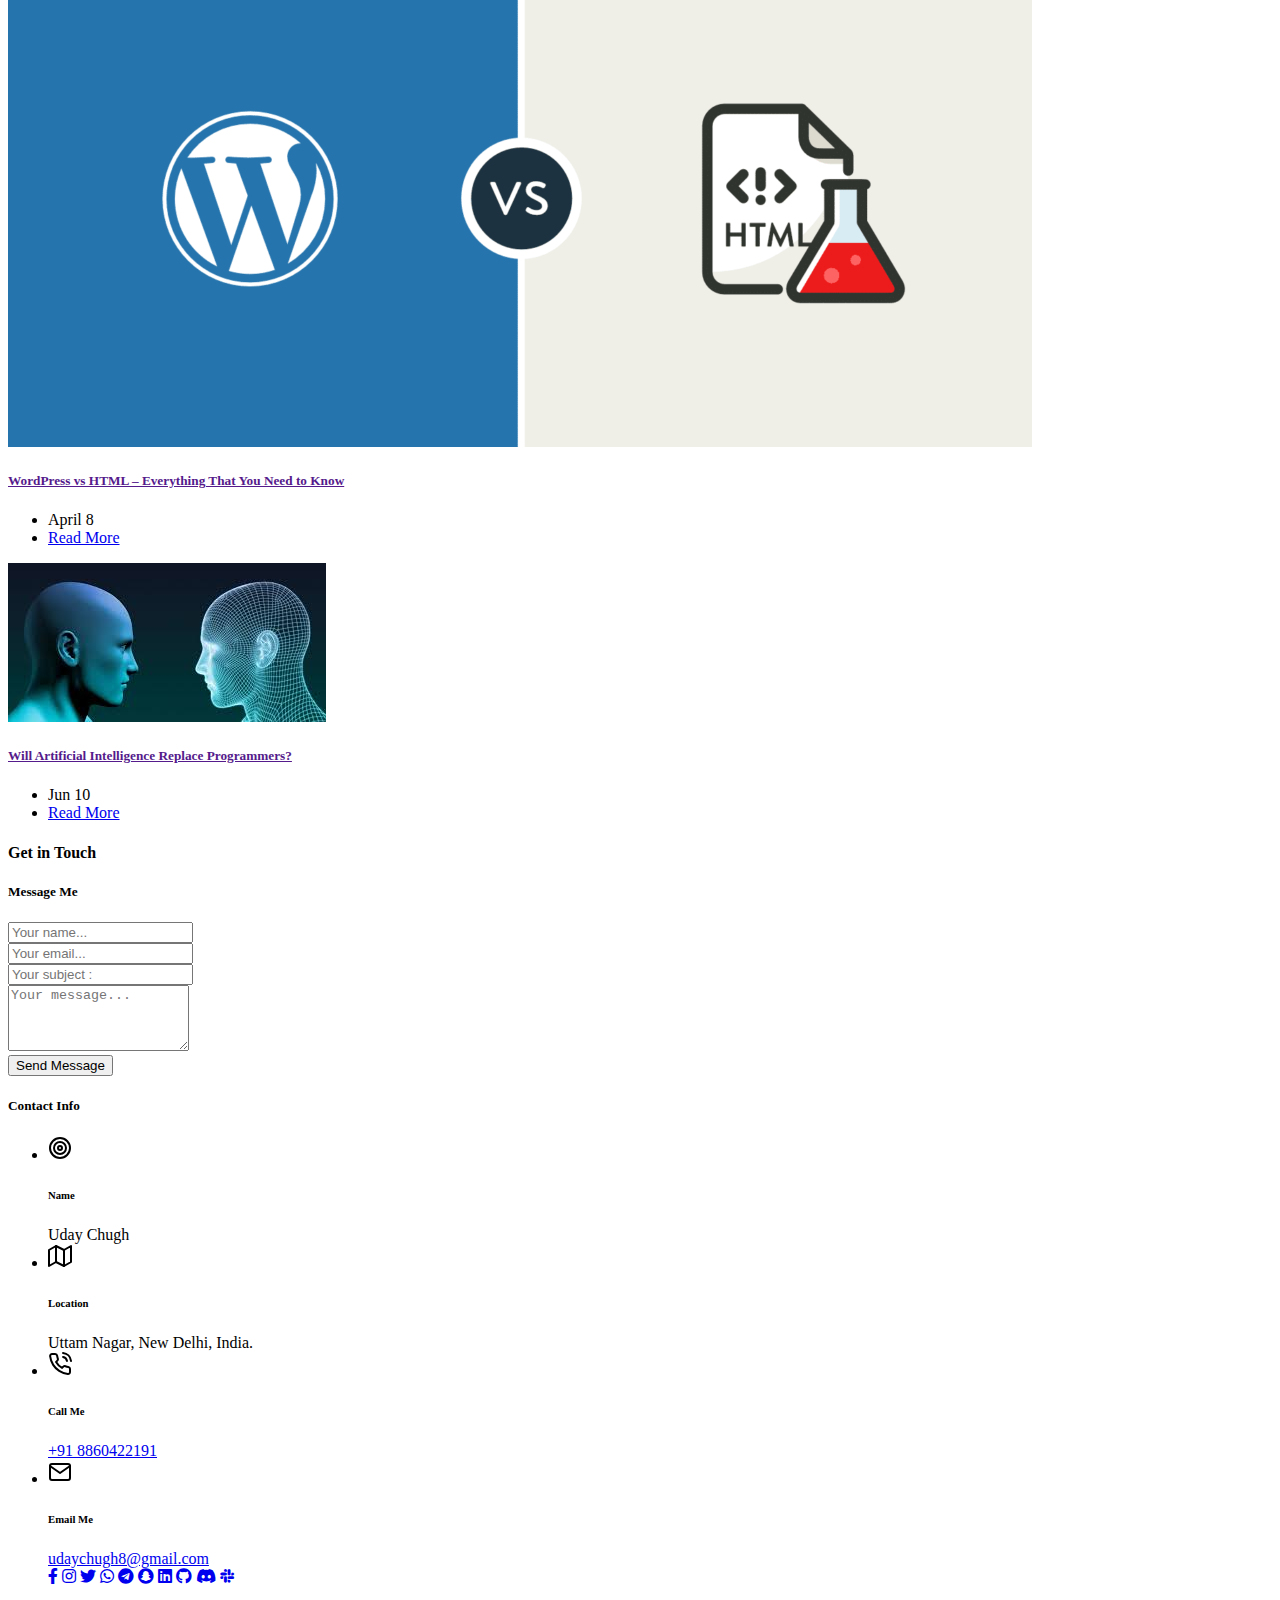
==== commit e0c11d33: "Add files via upload" ====
--- a/index.html
+++ b/index.html
@@ -79,7 +79,7 @@
 
                 <div class="col-lg-5 col-md-5 order-1 order-md-2">
                     <div class="hero-img">
-                        <img src="image/main.jpg" alt="this is image" class="avatar avatar-lg mx-auto d-block max-witdh-100">
+                        <img src="image/main.png" alt="this is image" class="avatar avatar-lg mx-auto d-block max-witdh-100">
                     </div>
                 </div>
             </div>
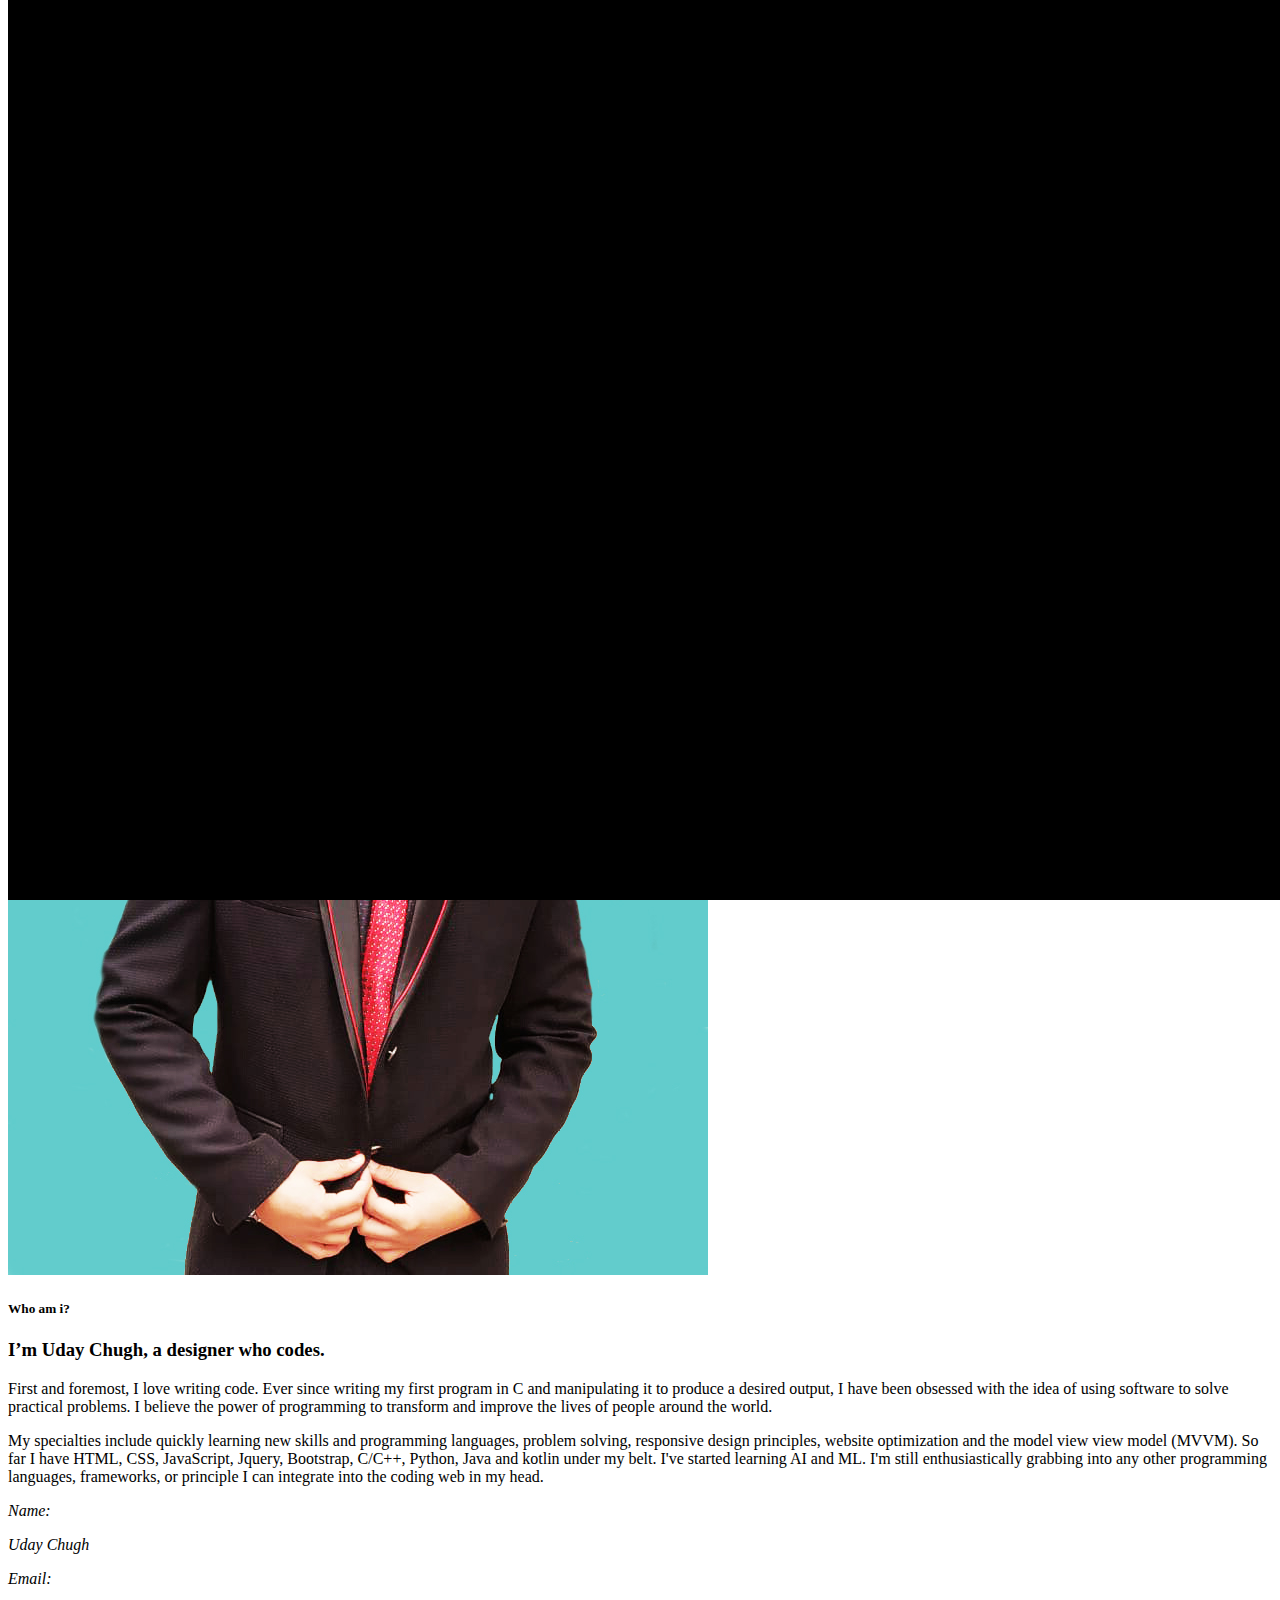
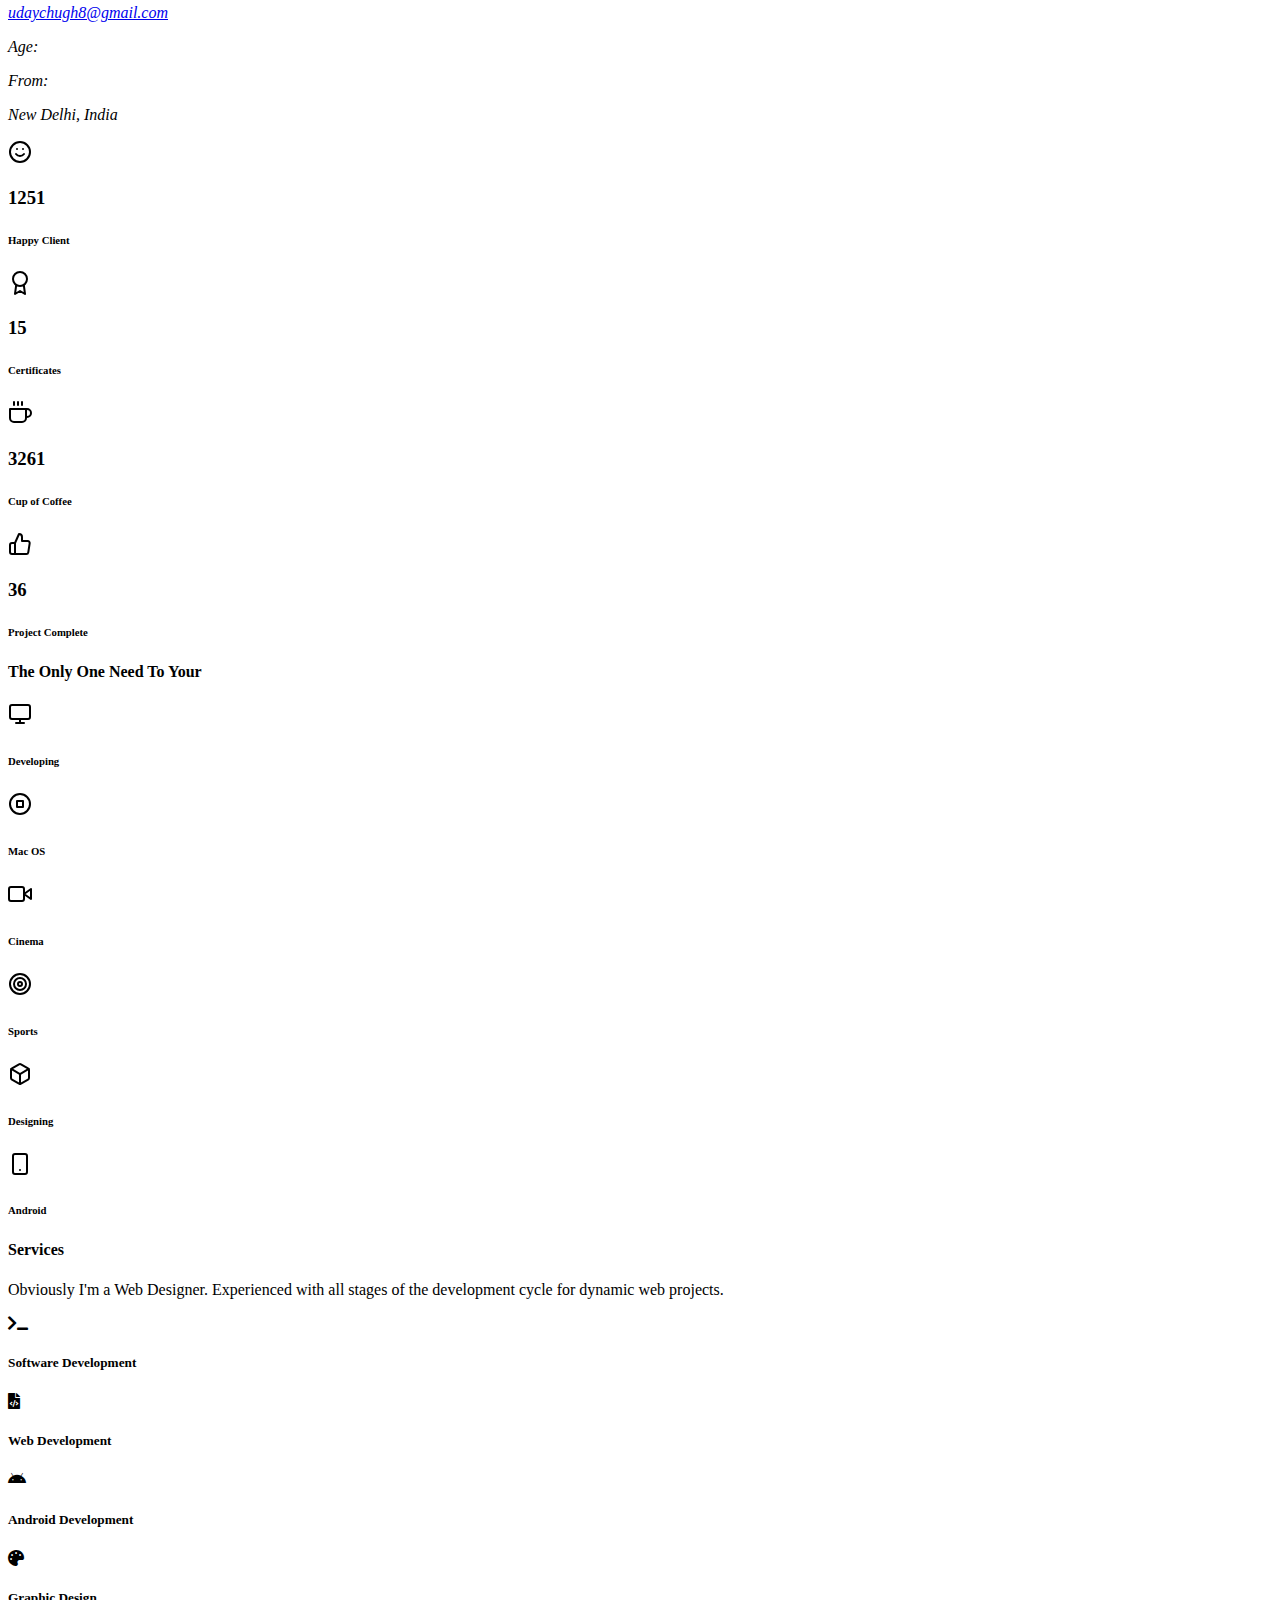
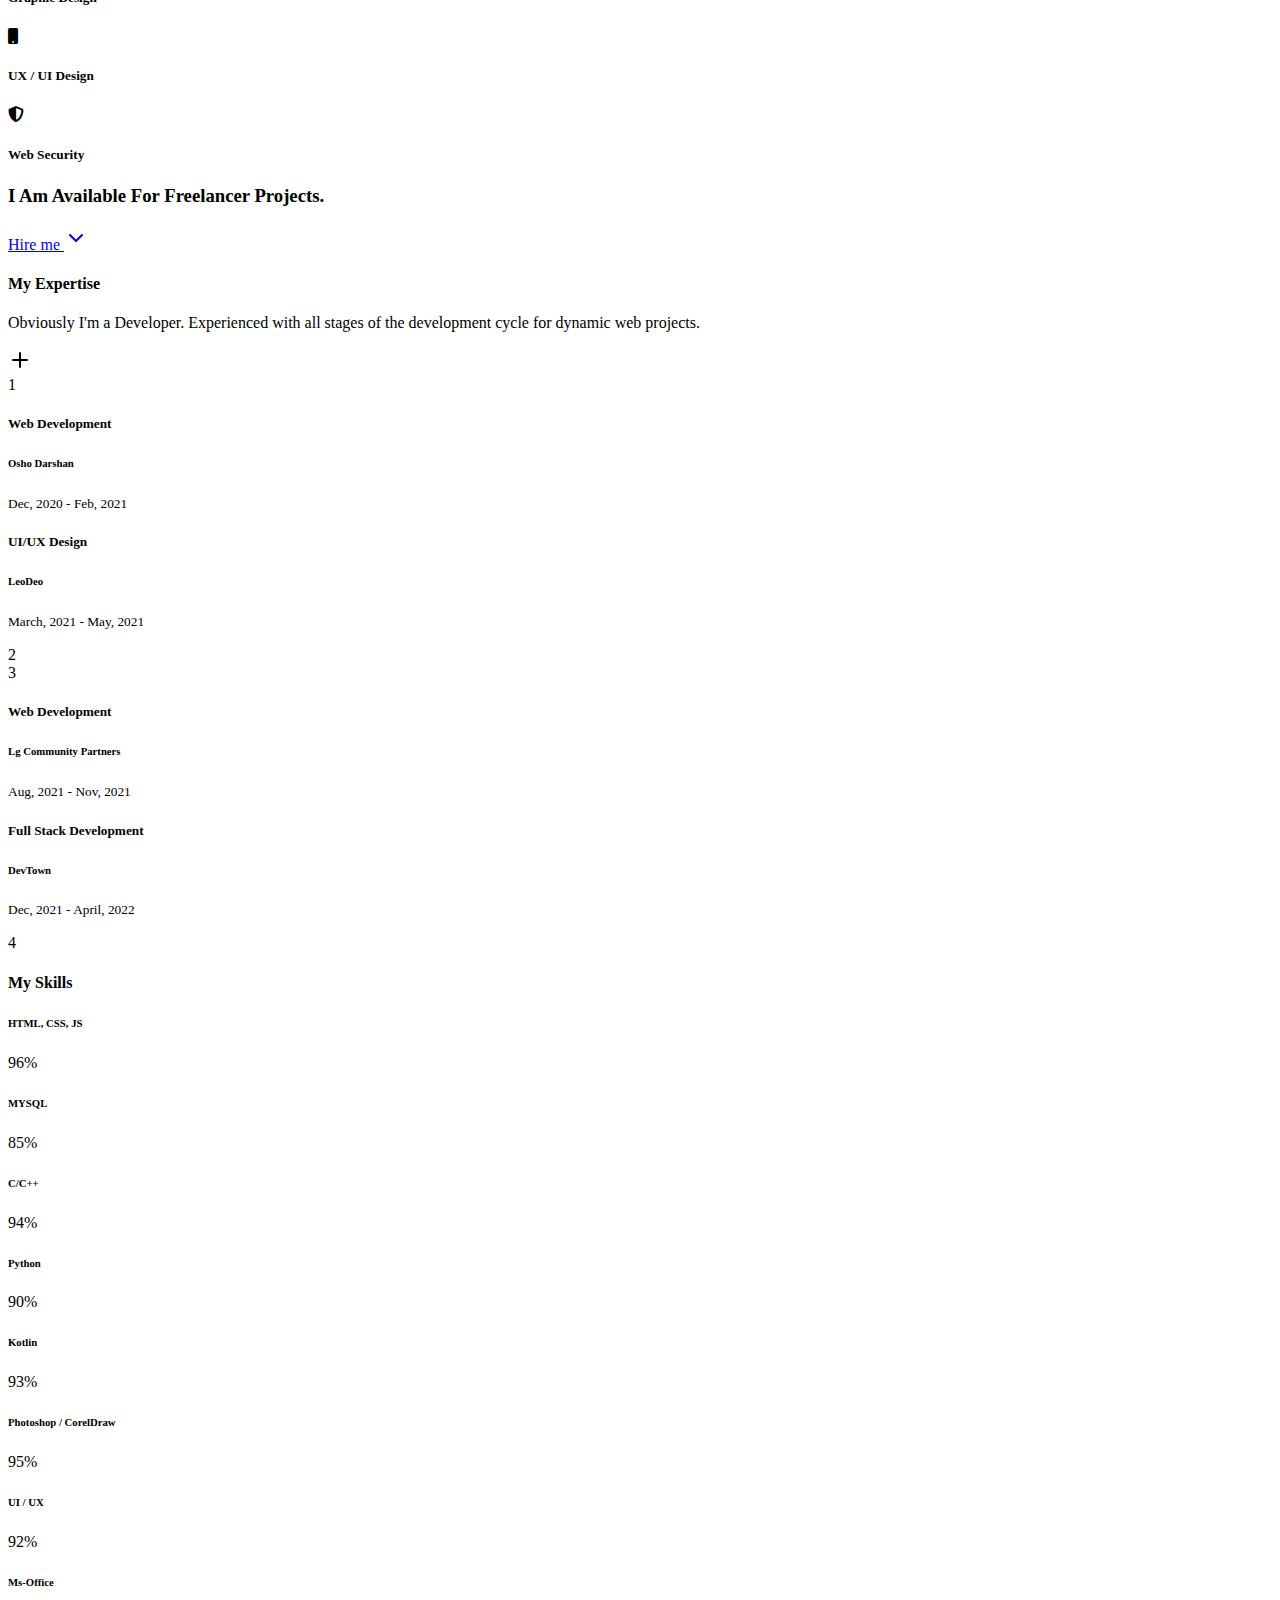
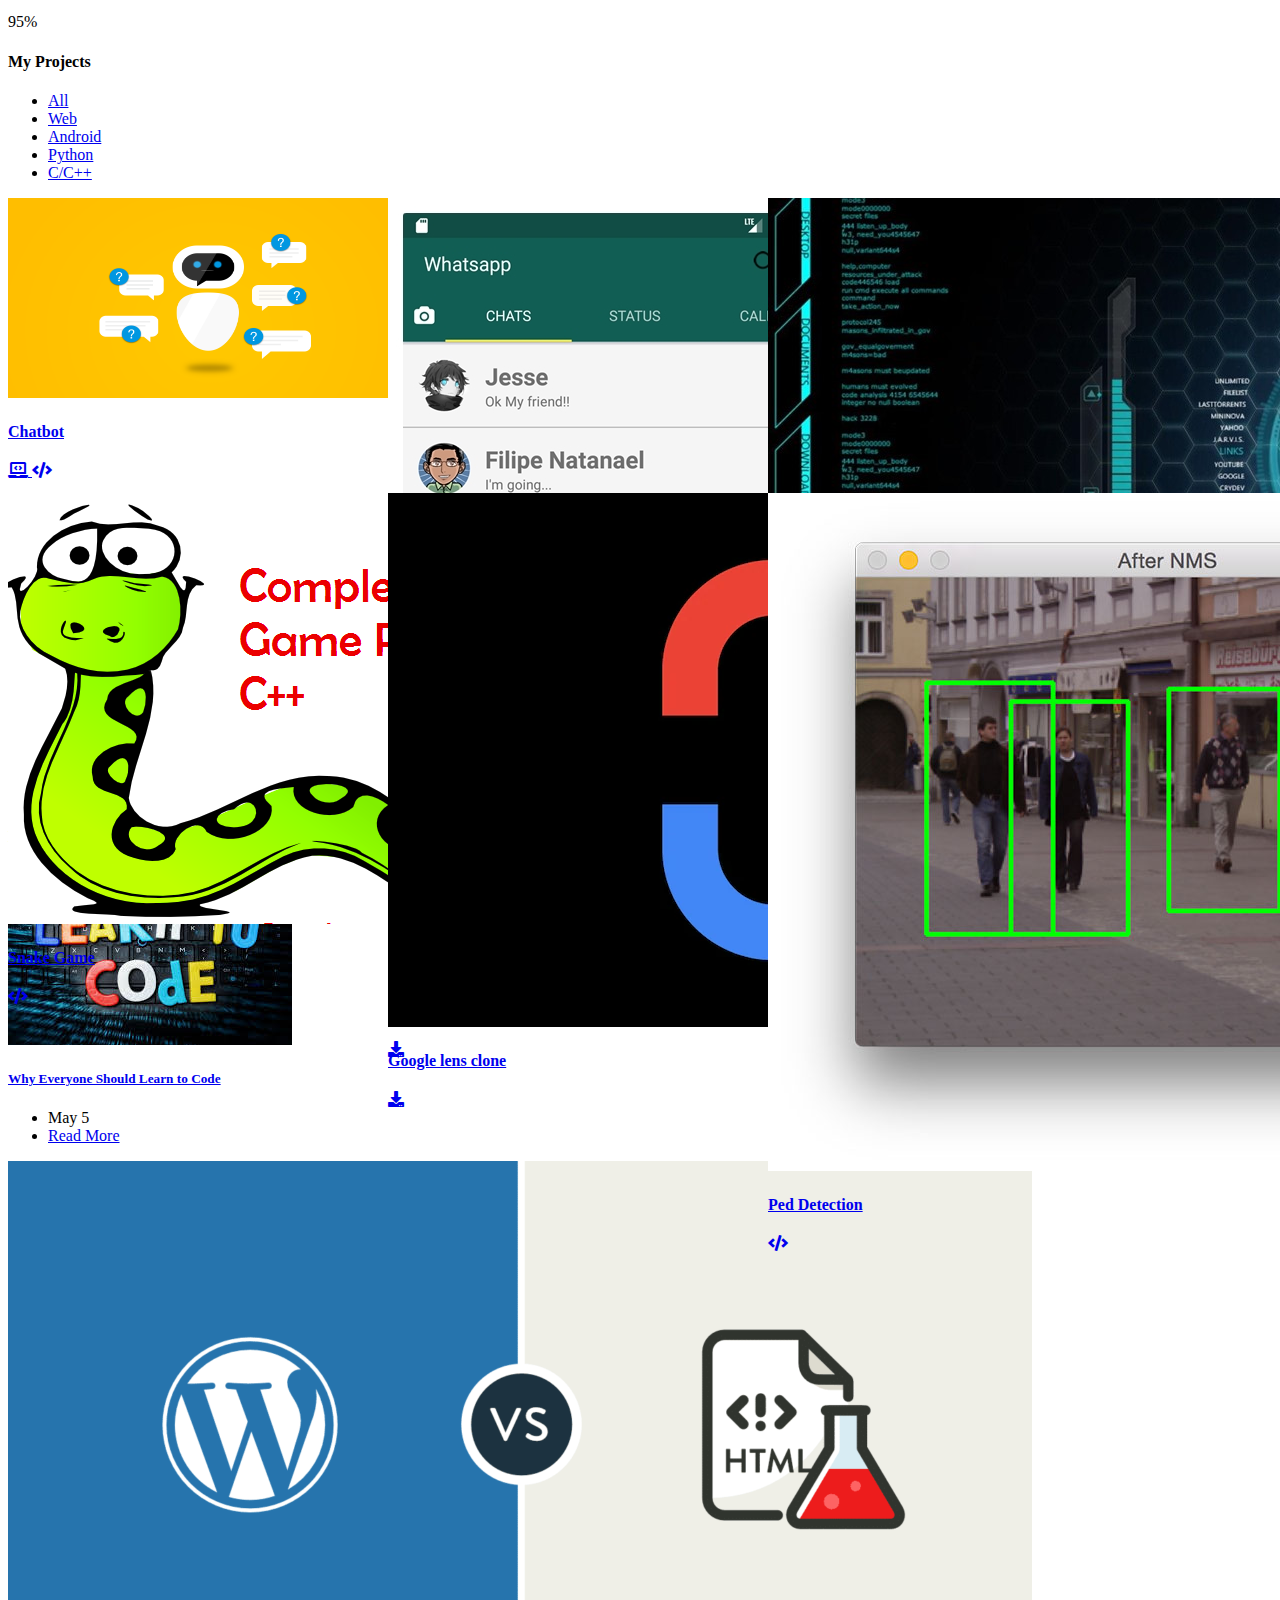
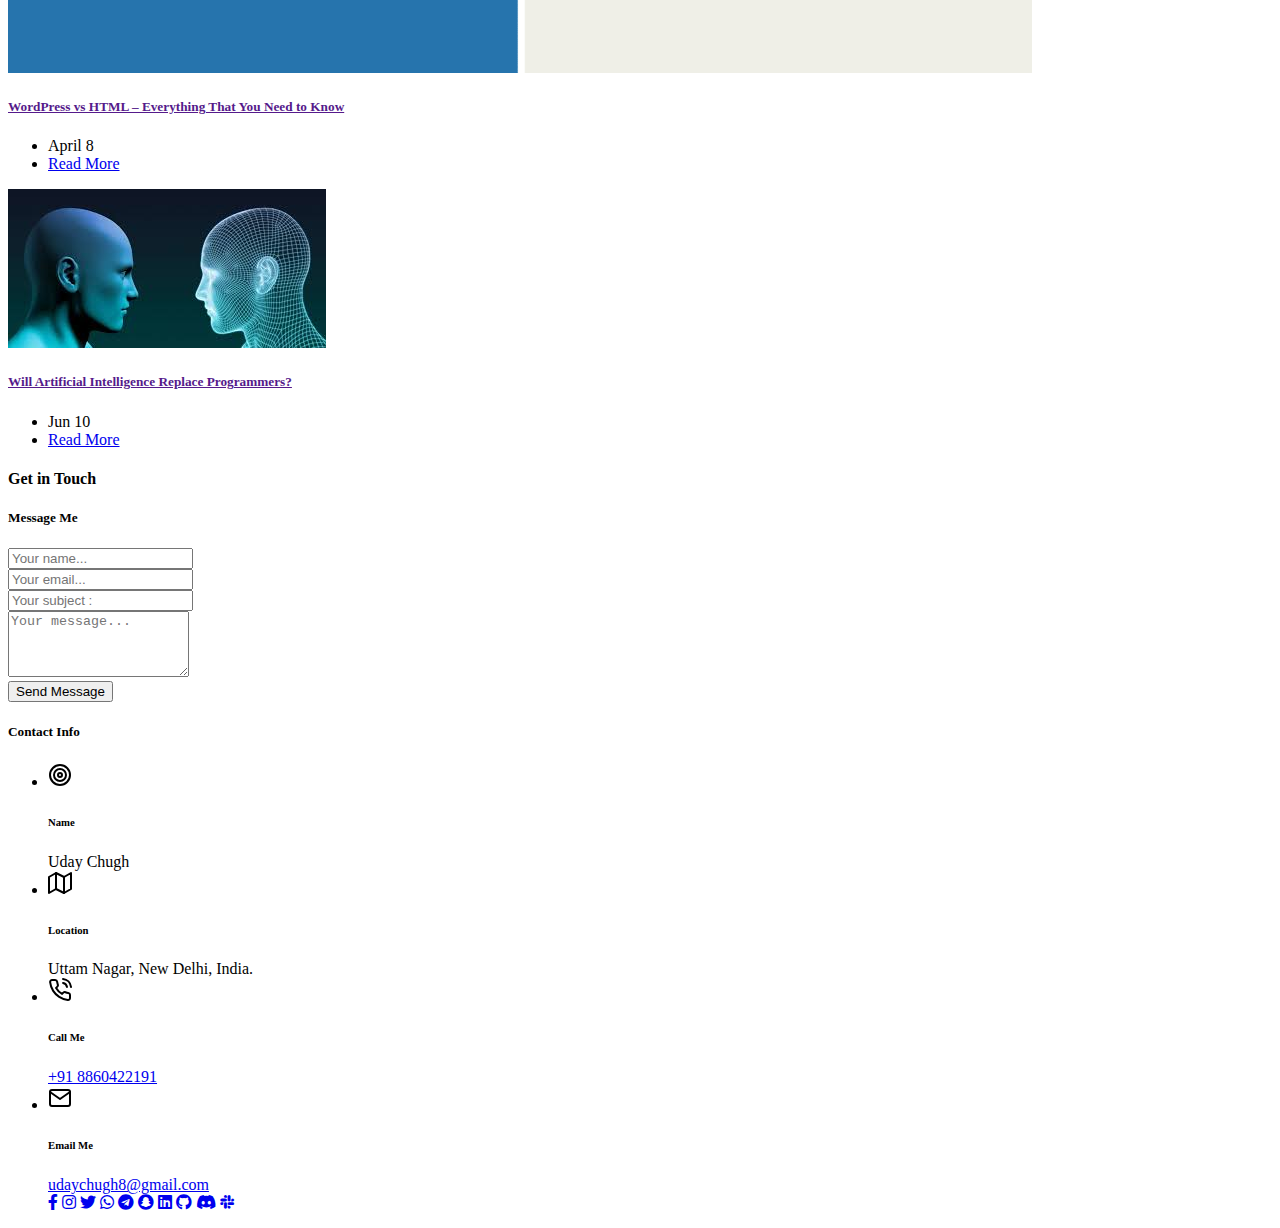
==== commit 9496dc53: "initial commit" ====
--- a/index.html
+++ b/index.html
@@ -15,6 +15,8 @@
     <link rel="stylesheet" href="style/owl.carousel.min.css">
     <link rel="stylesheet" href="style/owl.theme.css">
     <link rel="stylesheet" href="style/owl.transitions.css">
+    <!-- preloader css file -->
+    <link rel="stylesheet" href="style/preloader.css">
     <!-- Font Awesome -->
     <link rel="stylesheet" href="https://cdnjs.cloudflare.com/ajax/libs/font-awesome/5.15.3/css/all.min.css">
     <!-- FavIcon -->
@@ -121,7 +123,7 @@
                             </div>
                             <div class="row">
                                 <div class="col-12 col-md-6 mb-3 single-info"><span class="mr-3">Age:</span>
-                                    <p class="text-muted">20</p>
+                                    <p class="text-muted" id="myage"></p>
                                 </div>
                                 <div class="col-12 col-md-6 mb-3 single-info"><span class="mr-3">From:</span>
                                     <p class="text-muted">New Delhi, India</p>
@@ -440,7 +442,7 @@
                     <div class="section-title text-center text-white">
                         <h3 class="title mb-4">I Am Available For Freelancer Projects.</h3>
                         <p class="text-white mx-auto mb-4 para-desc"></p>
-                        <a href="https://www.fiverr.com/chughuday" target="_blank" class="btn btn-primary mouse-down">Hire me <svg xmlns="http://www.w3.org/2000/svg" width="24" height="24" viewBox="0 0 24 24" fill="none" stroke="currentColor" stroke-width="2" stroke-linecap="round" stroke-linejoin="round" class="feather feather-chevron-down fea icon-sm">
+                        <a href="https://www.linkedin.com/in/udaychugh" target="_blank" class="btn btn-primary mouse-down">Hire me <svg xmlns="http://www.w3.org/2000/svg" width="24" height="24" viewBox="0 0 24 24" fill="none" stroke="currentColor" stroke-width="2" stroke-linecap="round" stroke-linejoin="round" class="feather feather-chevron-down fea icon-sm">
                                 <polyline points="6 9 12 15 18 9"></polyline>
                             </svg></a>
                     </div>
@@ -523,9 +525,29 @@
                                     <div class="event event-description-right rounded p-4 border text-left">
                                         <h5 class="title mb-0 text-capitalize">Web Development</h5>
                                         <h6 class="text-capitalize text-muted">Lg Community Partners</h6>
-                                        <small class="company">Sep, 2021 - Dec, 2021</small>
+                                        <small class="company">Aug, 2021 - Nov, 2021</small>
                                         <p class="timeline-subtitle mt-3 mb-0 text-muted"></p>
                                     </div>
+                                </div>
+                                <!--end col-->
+                            </div>
+                            <!--end row-->
+                        </div>
+                        
+                        
+                        <div class="timeline-item mt-4">
+                            <div class="row">
+                                <div class="col-lg-6 col-md-6 col-sm-6 order-sm-1 order-2">
+                                    <div class="event event-description-left rounded p-4 border text-right">
+                                        <h5 class="title mb-0 text-capitalize">Full Stack Development</h5>
+                                        <h6 class="text-capitalize text-muted">DevTown</h6>
+                                        <small class="company">Dec, 2021 - April, 2022</small>
+                                        <p class="timeline-subtitle mt-3 mb-0 text-muted"></p>
+                                    </div>
+                                </div>
+                                <!--end col-->
+                                <div class="col-lg-6 col-md-6 col-sm-6 order-sm-2 order-1">
+                                    <div class="duration duration-right rounded border position-relative text-center">4</div>
                                 </div>
                                 <!--end col-->
                             </div>
@@ -785,49 +807,6 @@
                     <div class="text-center">
                         <a href="pages/projects.html" target="_blank" class="btn btn-outline-primary">More works</a>
                     </div>
-                </div>
-                <!--end col-->
-            </div>
-            <!--end row-->
-        </div>
-        <!--end container-->
-    </section>
-
-    <section class="section">
-        <div class="container">
-            <div class="row justify-content-center">
-                <div class="col-12 text-center">
-                    <div class="section-title mb-4 pb-2">
-                        <h4 class="title mb-4">Clients &amp; Reviews</h4>
-                        <p class="text-muted mx-auto para-desc mb-0">Experienced with all stages of the development cycle for dynamic web projects.</p>
-                    </div>
-                </div>
-                <!--end col-->
-            </div>
-
-            <div class="row">
-                <div class="col-12 mt-4 pt-2">
-                    <div id="clients-testi" class="owl-carousel mt-3 owl-theme" style="opacity: 1; display: block;">
-                        <!--Start Client-->
-                        <div class="owl-wrapper-outer">
-                            <div class="owl-wrapper" style="width: 8880px; left: 0px; display: block; transition: all 800ms ease 0s; transform: translate3d(-1110px, 0px, 0px);">
-                                <div class="owl-item" style="width: 1110px;">
-                                    <div class="client-review position-relative text-center mx-auto">
-                                        <div class="thumb mb-3 mx-auto">
-                                            <img src="image/projects/avtar.png" alt="customer-name">
-                                        </div>
-                                        <h5 class="mt-3 mb-0">John Doe</h5>
-                                        <span class="subtitle text-primary">Product designer at Dribbble</span>
-                                        <div class="bg-white p-4 rounded triangle-top position-relative mt-4 mb-4">
-                                            <p class="mb-0">I enjoy working with the theme and learn so much. You guys make the process fun and interesting. Good luck! 👍</p>
-                                        </div>
-                                    </div>
-                                </div>
-                            </div>
-                        </div>
-
-                    </div>
-                    <!--end testi review-->
                 </div>
                 <!--end col-->
             </div>
@@ -1042,6 +1021,10 @@
         </div>
         <!--end container-->
     </section>
+    
+    <div class="preloader">
+        <div class="mexican-wave"></div>
+    </div>
 
     <a href="http://zoyothemes.com/eegno/layout/index-waves.html#" class="back-to-top rounded text-center" id="back-to-top" style="display: none;">
         <i class="fas fa-chevron-up"></i>
@@ -1082,6 +1065,9 @@
 
     <!-- Main Js -->
     <script src="script/script.js"></script>
+    
+    <!-- preloader js -->
+    <script src="script/preloader.js"></script>
 </body>
 
 </html>
--- a/style/preloader.css
+++ b/style/preloader.css
@@ -0,0 +1,106 @@
+body{
+    overflow-y: hidden;
+}
+
+.preloader{
+    height: 100vh;
+    width: 100%;
+    position: absolute;
+    top: 0;
+    background-color: #000;
+    z-index: 99999;
+    text-align: center;
+}
+
+.mexican-wave{
+    position: absolute;
+    top: 50%;
+    left: 50%;
+    transform: translate(-50%, -50%);
+}
+
+.mexican-wave:before {
+    -webkit-animation: mexican-wave .75s infinite ease backwards;
+    animation: mexican-wave .75s infinite ease backwards;
+    border-radius: 100%;
+    content: '';
+    height: 10px;
+    position: absolute;
+    -webkit-transform: translateY(10px);
+    transform: translateY(10px);
+    width: 10px;
+}
+
+@-webkit-keyframes mexican-wave {
+    0% {
+        -webkit-box-shadow: -30px -10px 0 0 var(--primary), -15px -10px 0 0 var(--primary), 0 -10px 0 0 var(--primary), 15px -10px 0 0 var(--primary), 30px -10px 0 0 var(--primary);
+        box-shadow: -30px -10px 0 0 var(--primary), -15px -10px 0 0 var(--primary), 0 -10px 0 0 var(--primary), 15px -10px 0 0 var(--primary), 30px -10px 0 0 var(--primary);
+    }
+
+    15% {
+        -webkit-box-shadow: -30px -20px 0 0 var(--primary), -15px -10px 0 0 var(--primary), 0 -10px 0 0 var(--primary), 15px -10px 0 0 var(--primary), 30px -10px 0 0 var(--primary);
+        box-shadow: -30px -20px 0 0 var(--primary), -15px -10px 0 0 var(--primary), 0 -10px 0 0 var(--primary), 15px -10px 0 0 var(--primary), 30px -10px 0 0 var(--primary);
+    }
+
+    30% {
+        -webkit-box-shadow: -30px -10px 0 0 var(--primary), -15px -20px 0 0 var(--primary), 0 -10px 0 0 var(--primary), 15px -10px 0 0 var(--primary), 30px -10px 0 0 var(--primary);
+        box-shadow: -30px -10px 0 0 var(--primary), -15px -20px 0 0 var(--primary), 0 -10px 0 0 var(--primary), 15px -10px 0 0 var(--primary), 30px -10px 0 0 var(--primary);
+    }
+
+    45% {
+        -webkit-box-shadow: -30px -10px 0 0 var(--primary), -15px -10px 0 0 var(--primary), 0 -20px 0 0 var(--primary), 15px -10px 0 0 var(--primary), 30px -10px 0 0 var(--primary);
+        box-shadow: -30px -10px 0 0 var(--primary), -15px -10px 0 0 var(--primary), 0 -20px 0 0 var(--primary), 15px -10px 0 0 var(--primary), 30px -10px 0 0 var(--primary);
+    }
+
+    60% {
+        -webkit-box-shadow: -30px -10px 0 0 var(--primary), -15px -10px 0 0 var(--primary), 0 -10px 0 0 var(--primary), 15px -20px 0 0 var(--primary), 30px -10px 0 0 var(--primary);
+        box-shadow: -30px -10px 0 0 var(--primary), -15px -10px 0 0 var(--primary), 0 -10px 0 0 var(--primary), 15px -20px 0 0 var(--primary), 30px -10px 0 0 var(--primary);
+    }
+
+    75% {
+        -webkit-box-shadow: -30px -10px 0 0 var(--primary), -15px -10px 0 0 var(--primary), 0 -10px 0 0 var(--primary), 15px -10px 0 0 var(--primary), 30px -20px 0 0 var(--primary);
+        box-shadow: -30px -10px 0 0 var(--primary), -15px -10px 0 0 var(--primary), 0 -10px 0 0 var(--primary), 15px -10px 0 0 var(--primary), 30px -20px 0 0 var(--primary);
+    }
+
+    100% {
+        -webkit-box-shadow: -30px -10px 0 0 var(--primary), -15px -10px 0 0 var(--primary), 0 -10px 0 0 var(--primary), 15px -10px 0 0 var(--primary), 30px -10px 0 0 var(--primary);
+        box-shadow: -30px -10px 0 0 var(--primary), -15px -10px 0 0 var(--primary), 0 -10px 0 0 var(--primary), 15px -10px 0 0 var(--primary), 30px -10px 0 0 var(--primary);
+    }
+}
+
+@keyframes mexican-wave {
+    0% {
+        -webkit-box-shadow: -30px -10px 0 0 var(--primary), -15px -10px 0 0 var(--primary), 0 -10px 0 0 var(--primary), 15px -10px 0 0 var(--primary), 30px -10px 0 0 var(--primary);
+        box-shadow: -30px -10px 0 0 var(--primary), -15px -10px 0 0 var(--primary), 0 -10px 0 0 var(--primary), 15px -10px 0 0 var(--primary), 30px -10px 0 0 var(--primary);
+    }
+
+    15% {
+        -webkit-box-shadow: -30px -20px 0 0 var(--primary), -15px -10px 0 0 var(--primary), 0 -10px 0 0 var(--primary), 15px -10px 0 0 var(--primary), 30px -10px 0 0 var(--primary);
+        box-shadow: -30px -20px 0 0 var(--primary), -15px -10px 0 0 var(--primary), 0 -10px 0 0 var(--primary), 15px -10px 0 0 var(--primary), 30px -10px 0 0 var(--primary);
+    }
+
+    30% {
+        -webkit-box-shadow: -30px -10px 0 0 var(--primary), -15px -20px 0 0 var(--primary), 0 -10px 0 0 var(--primary), 15px -10px 0 0 var(--primary), 30px -10px 0 0 var(--primary);
+        box-shadow: -30px -10px 0 0 var(--primary), -15px -20px 0 0 var(--primary), 0 -10px 0 0 var(--primary), 15px -10px 0 0 var(--primary), 30px -10px 0 0 var(--primary);
+    }
+
+    45% {
+        -webkit-box-shadow: -30px -10px 0 0 var(--primary), -15px -10px 0 0 var(--primary), 0 -20px 0 0 var(--primary), 15px -10px 0 0 var(--primary), 30px -10px 0 0 var(--primary);
+        box-shadow: -30px -10px 0 0 var(--primary), -15px -10px 0 0 var(--primary), 0 -20px 0 0 var(--primary), 15px -10px 0 0 var(--primary), 30px -10px 0 0 var(--primary);
+    }
+
+    60% {
+        -webkit-box-shadow: -30px -10px 0 0 var(--primary), -15px -10px 0 0 var(--primary), 0 -10px 0 0 var(--primary), 15px -20px 0 0 var(--primary), 30px -10px 0 0 var(--primary);
+        box-shadow: -30px -10px 0 0 var(--primary), -15px -10px 0 0 var(--primary), 0 -10px 0 0 var(--primary), 15px -20px 0 0 var(--primary), 30px -10px 0 0 var(--primary);
+    }
+
+    75% {
+        -webkit-box-shadow: -30px -10px 0 0 var(--primary), -15px -10px 0 0 var(--primary), 0 -10px 0 0 var(--primary), 15px -10px 0 0 var(--primary), 30px -20px 0 0 var(--primary);
+        box-shadow: -30px -10px 0 0 var(--primary), -15px -10px 0 0 var(--primary), 0 -10px 0 0 var(--primary), 15px -10px 0 0 var(--primary), 30px -20px 0 0 var(--primary);
+    }
+
+    100% {
+        -webkit-box-shadow: -30px -10px 0 0 var(--primary), -15px -10px 0 0 var(--primary), 0 -10px 0 0 var(--primary), 15px -10px 0 0 var(--primary), 30px -10px 0 0 var(--primary);
+        box-shadow: -30px -10px 0 0 var(--primary), -15px -10px 0 0 var(--primary), 0 -10px 0 0 var(--primary), 15px -10px 0 0 var(--primary), 30px -10px 0 0 var(--primary);
+    }
+}
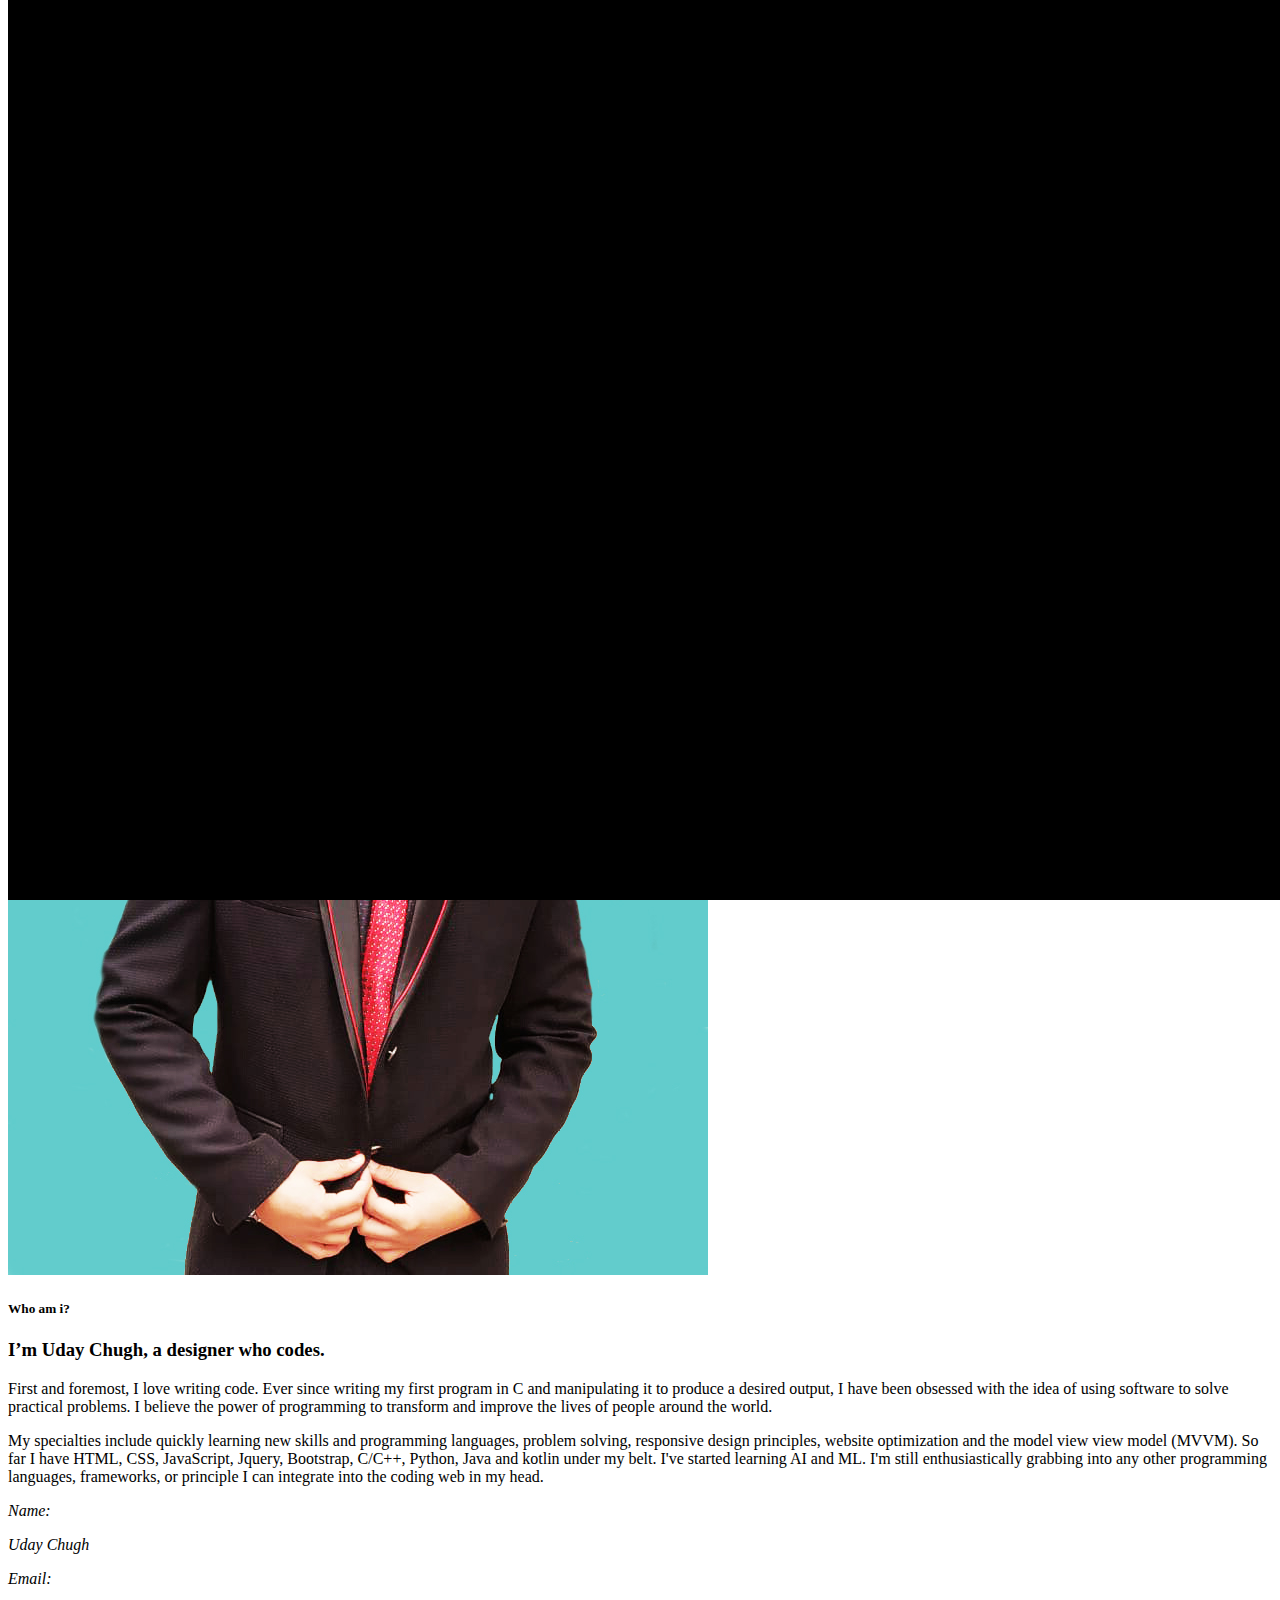
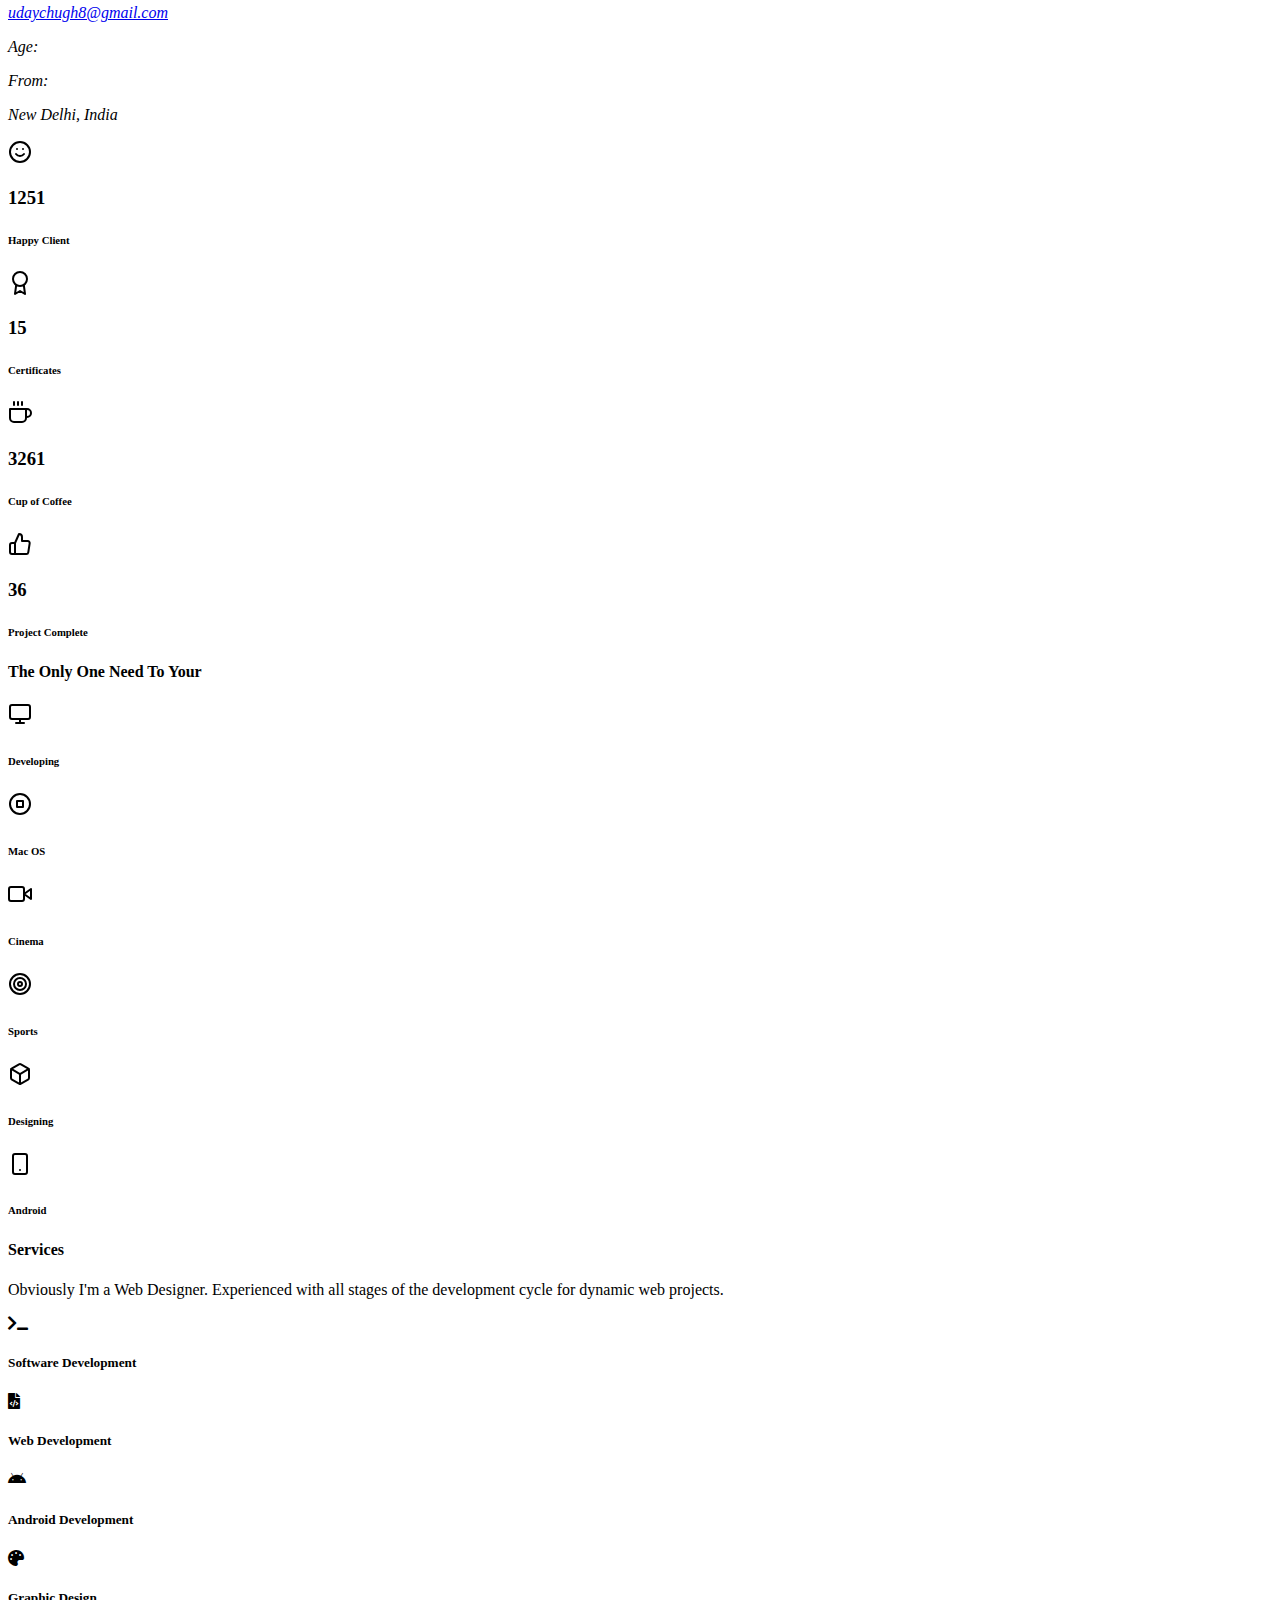
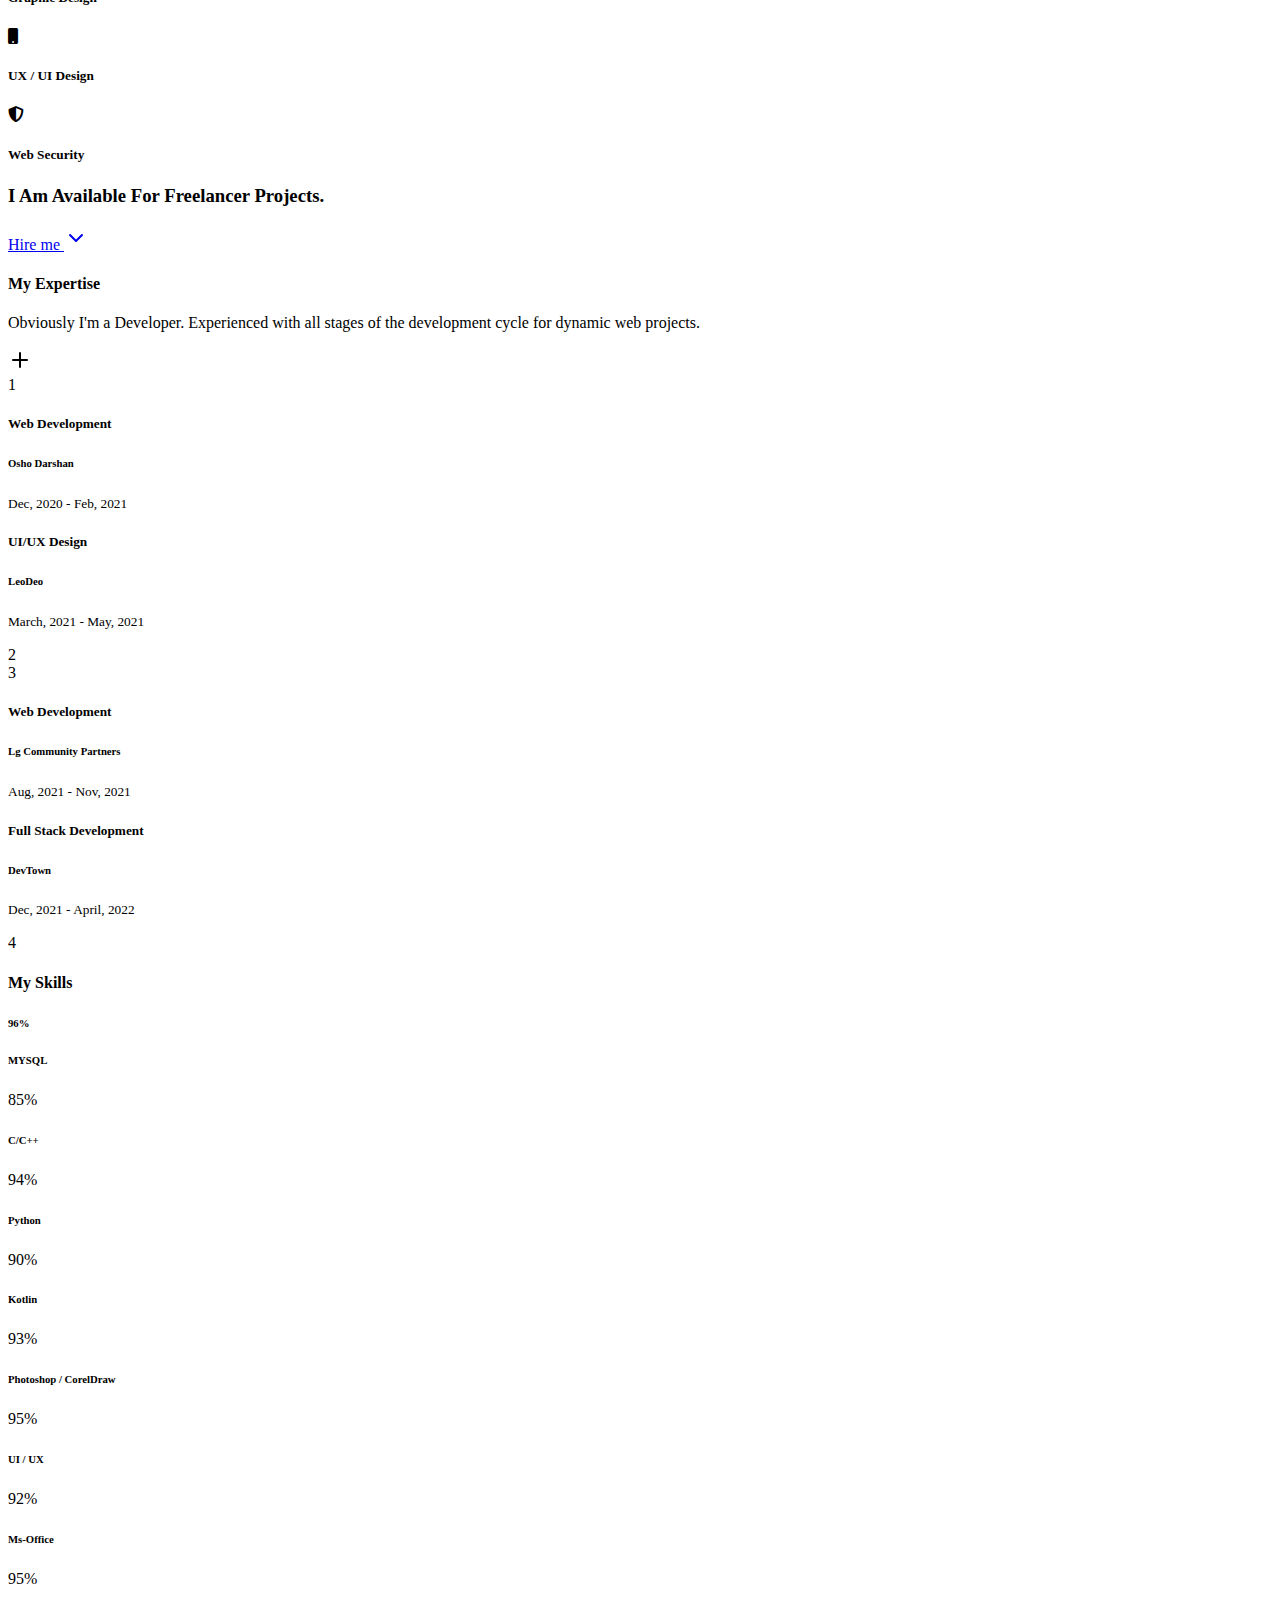
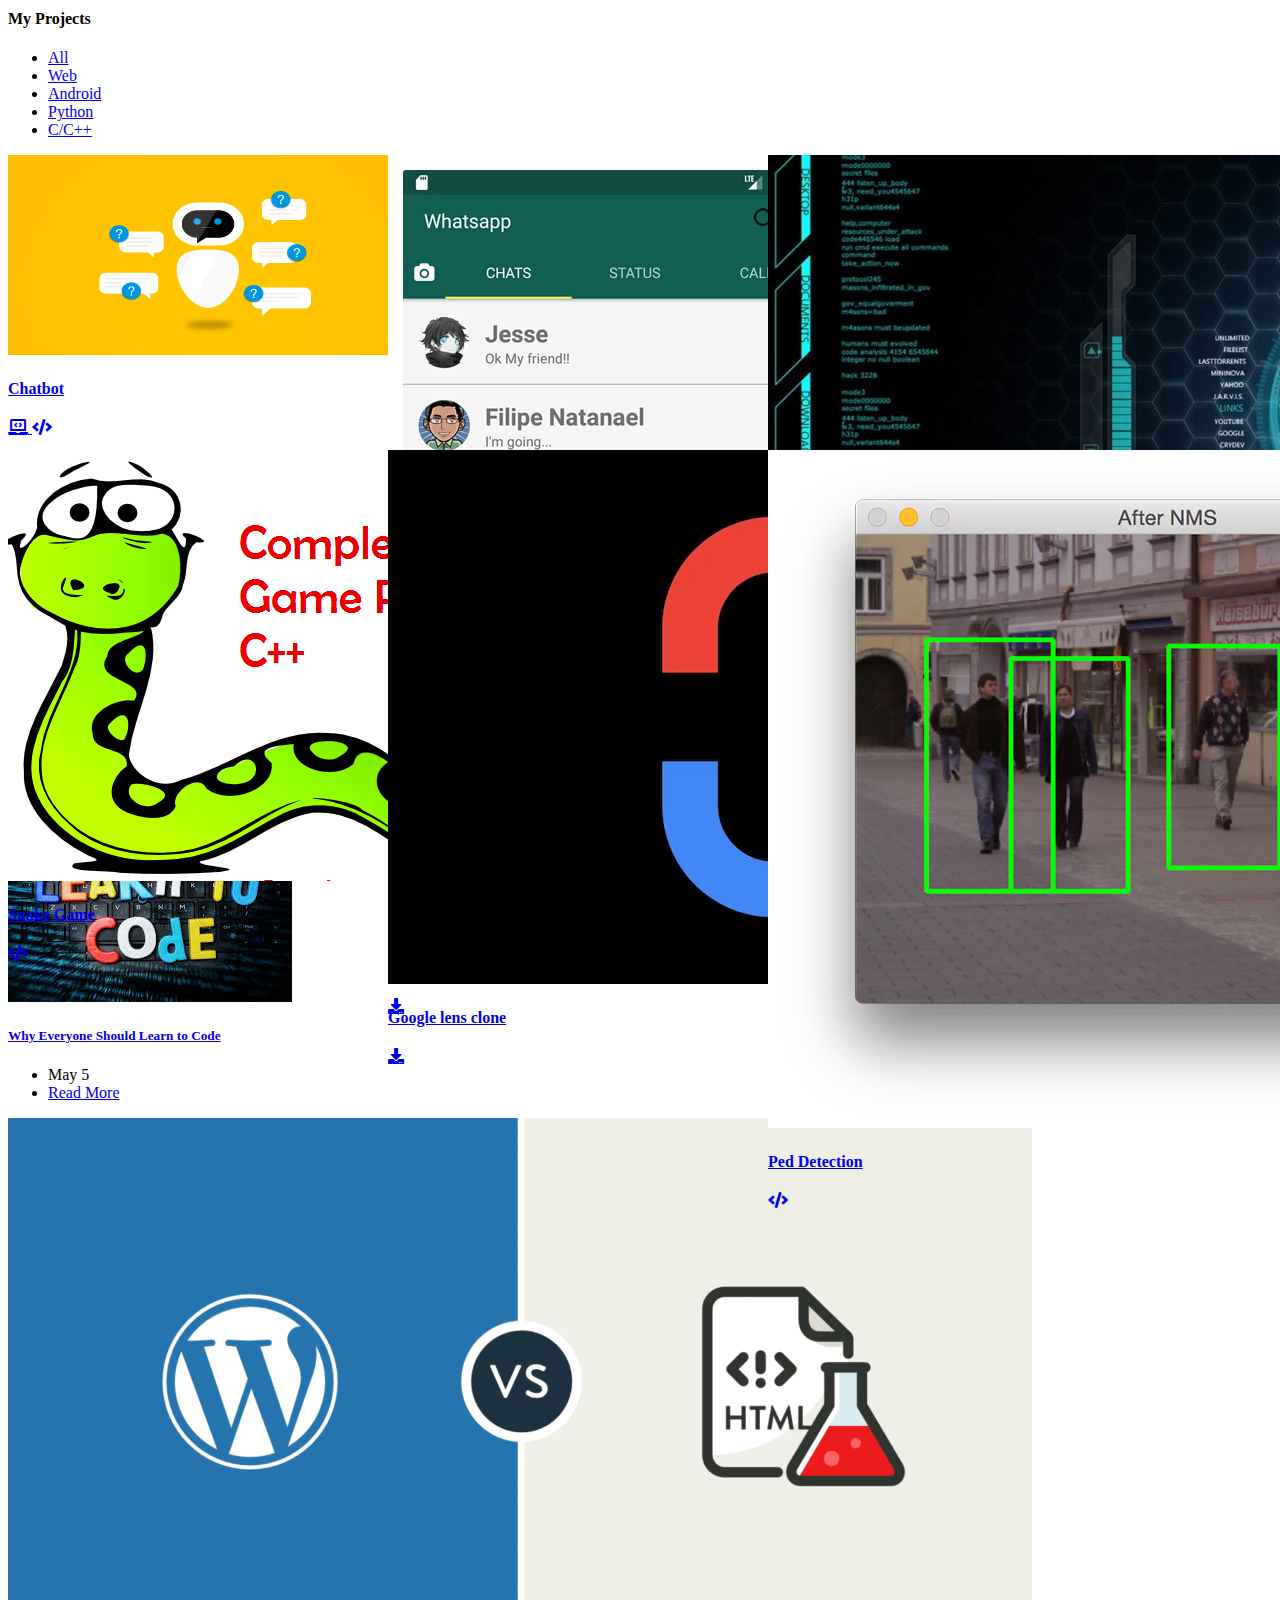
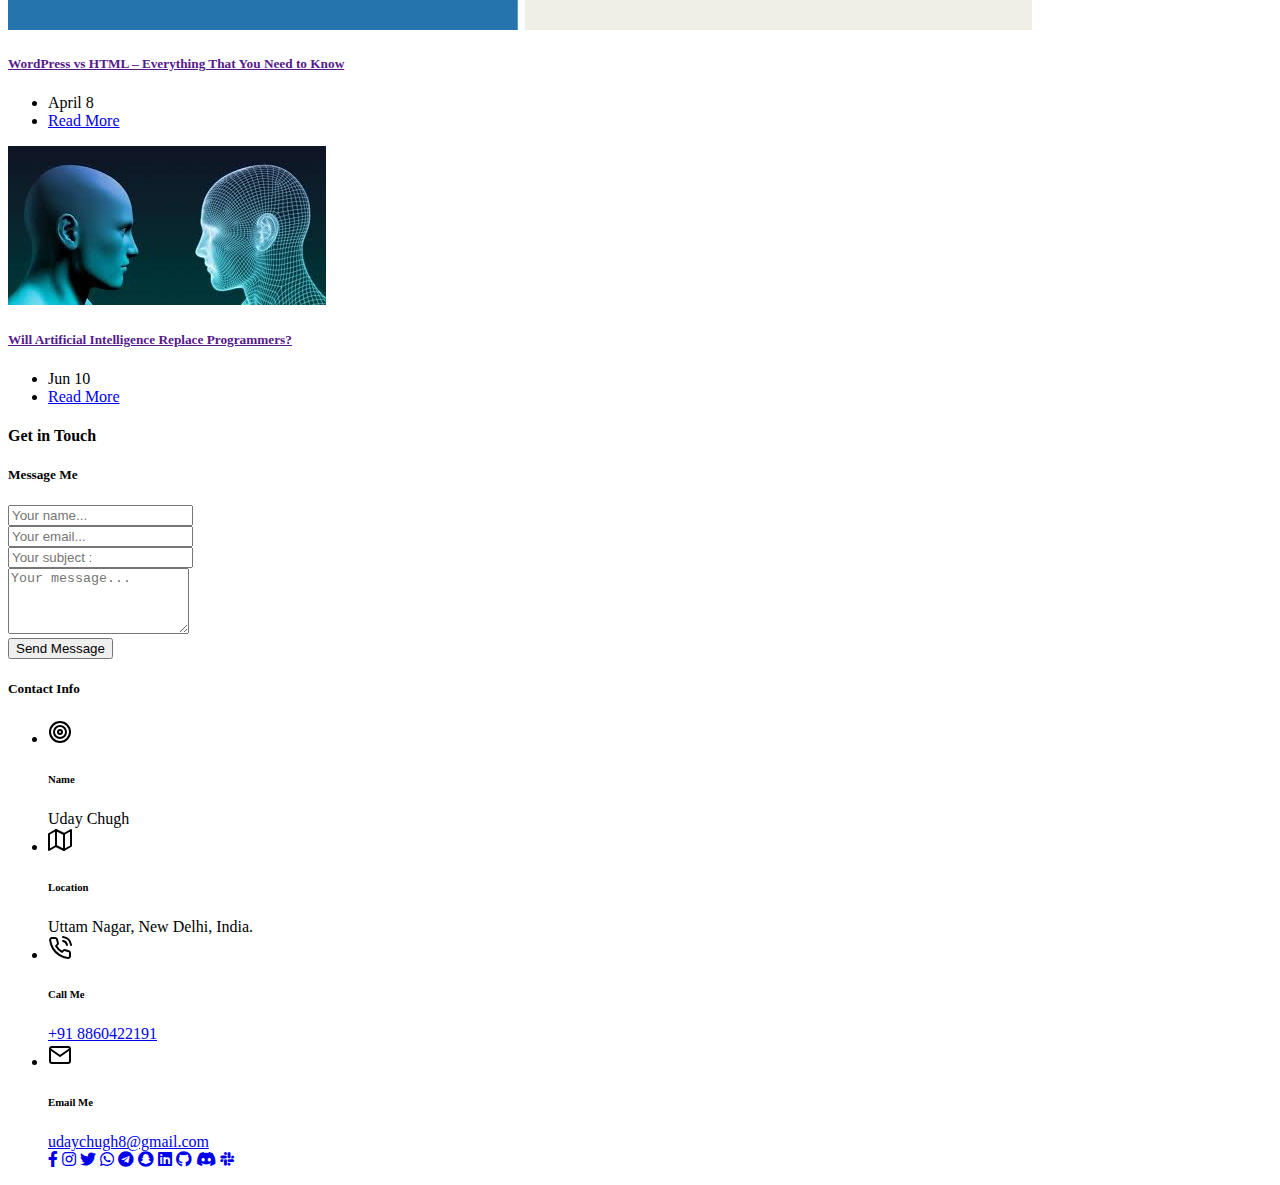
==== commit f8c1c84c: "Skill Updated" ====
--- a/index.html
+++ b/index.html
@@ -582,7 +582,7 @@
                     <div class="col-md-6 col-12 mb-4">
                         <div class="skill-box">
                             <div class="progress-box mt-4">
-                                <h6 class="font-weight-normal">HTML, CSS, JS</h6>
+                                <h6 class="font-weight-normal"HTML, CSS, JS, React.js, Node.js</h6>
                                 <div class="progress">
                                     <div class="progress-bar position-relative bg-primary" style="width:96%;">
                                         <div class="progress-value d-block text-dark h6">96%</div>
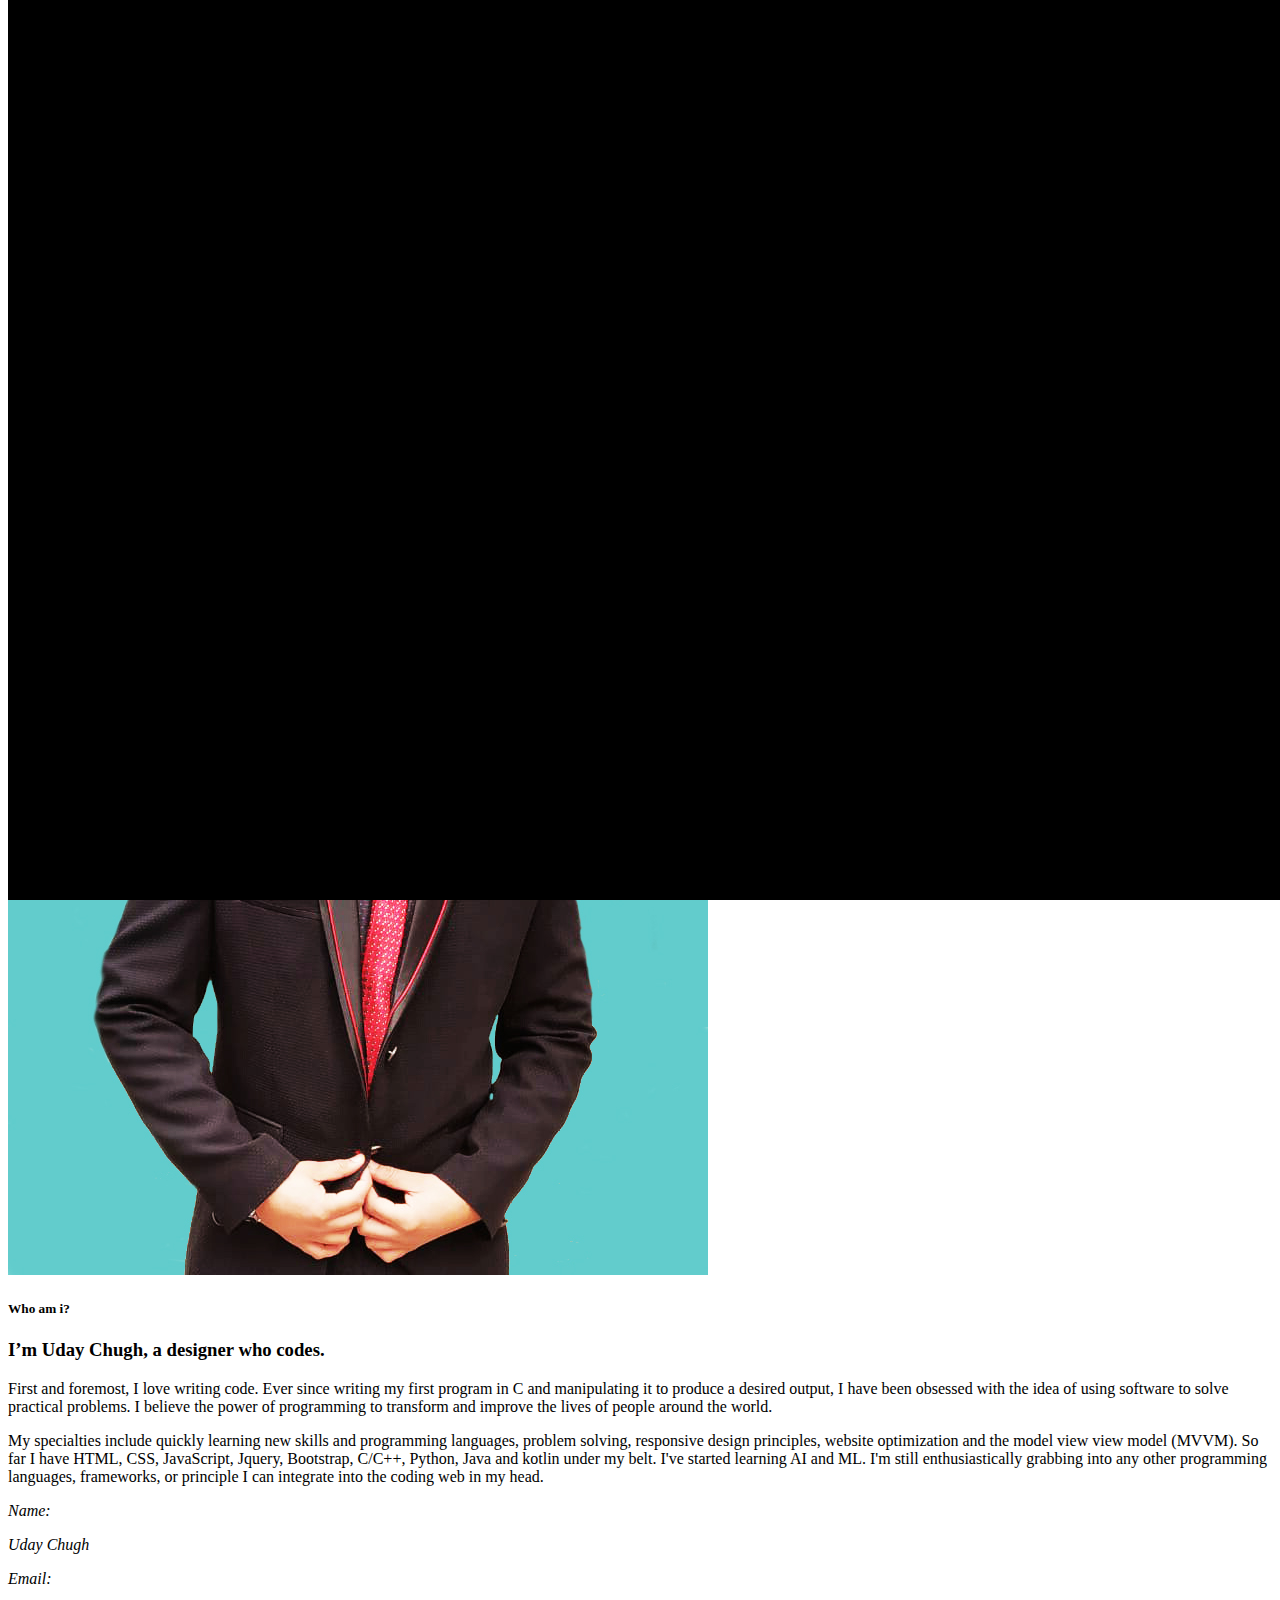
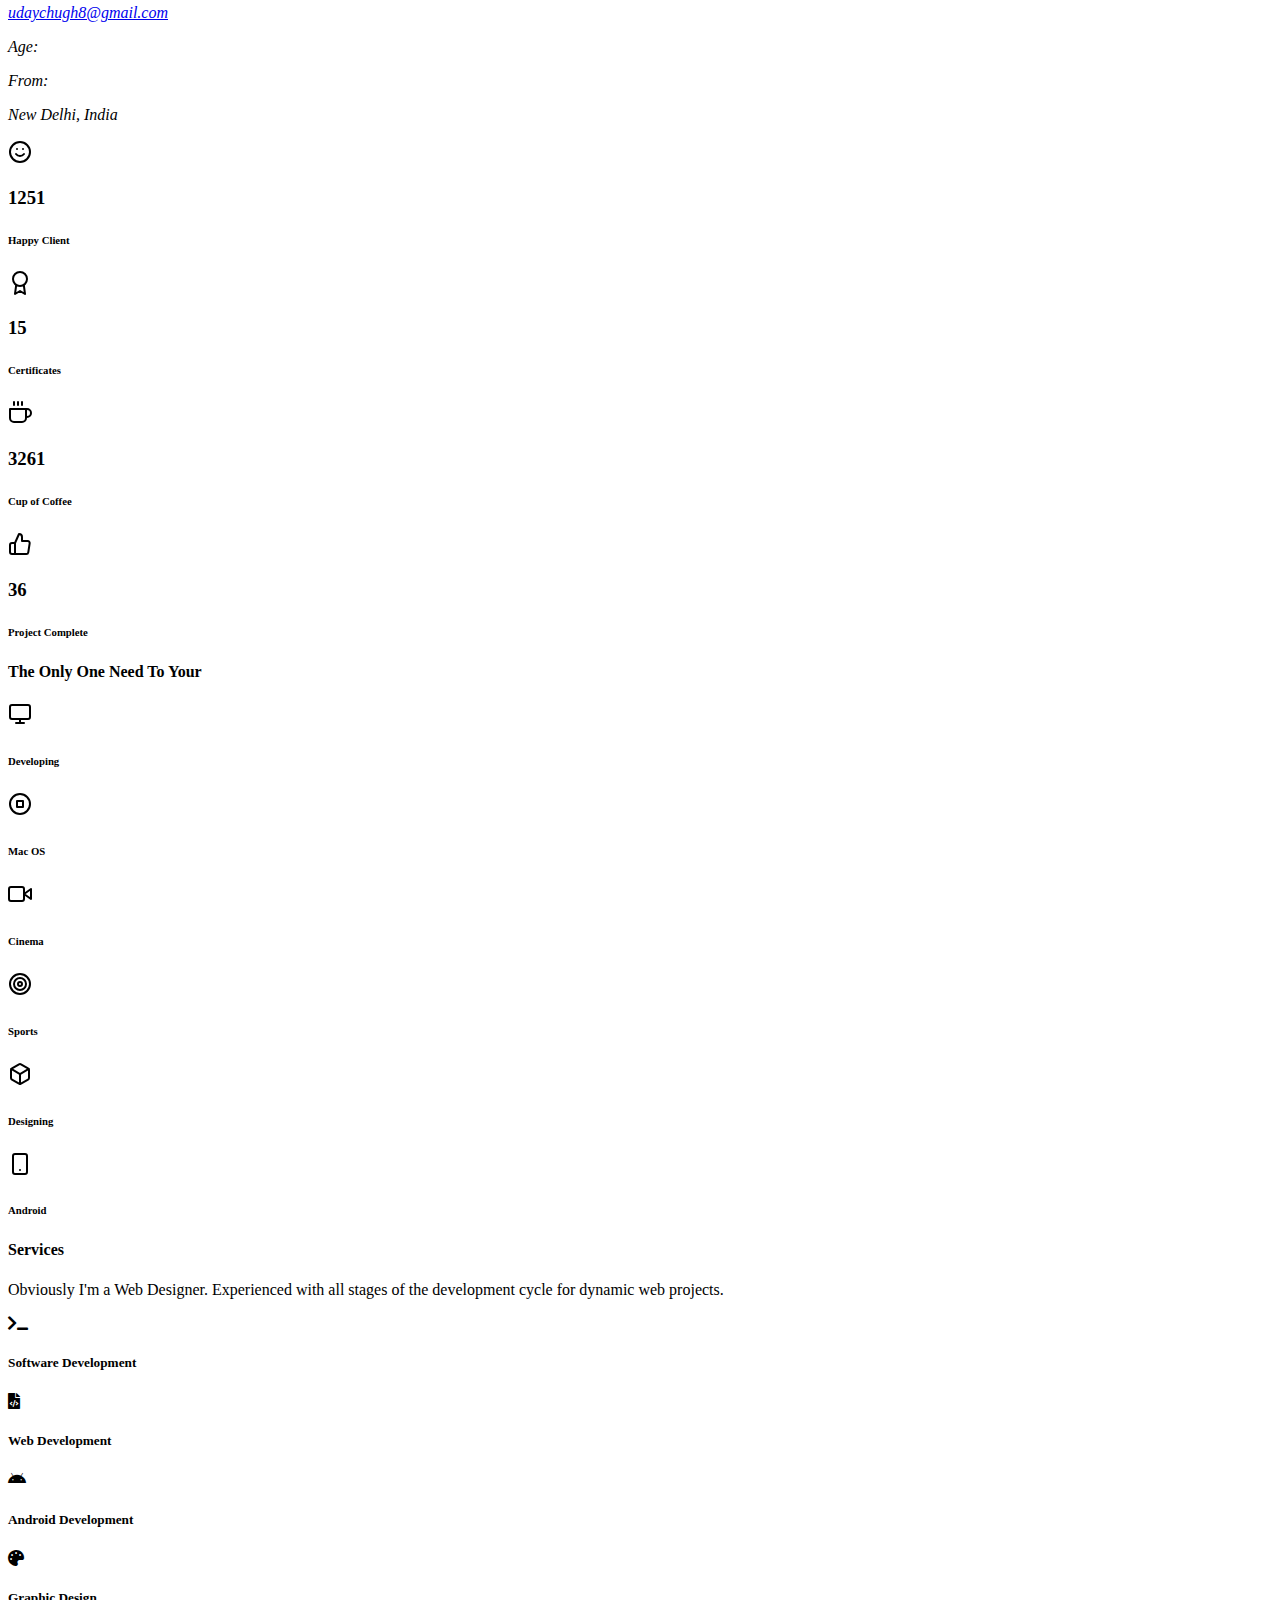
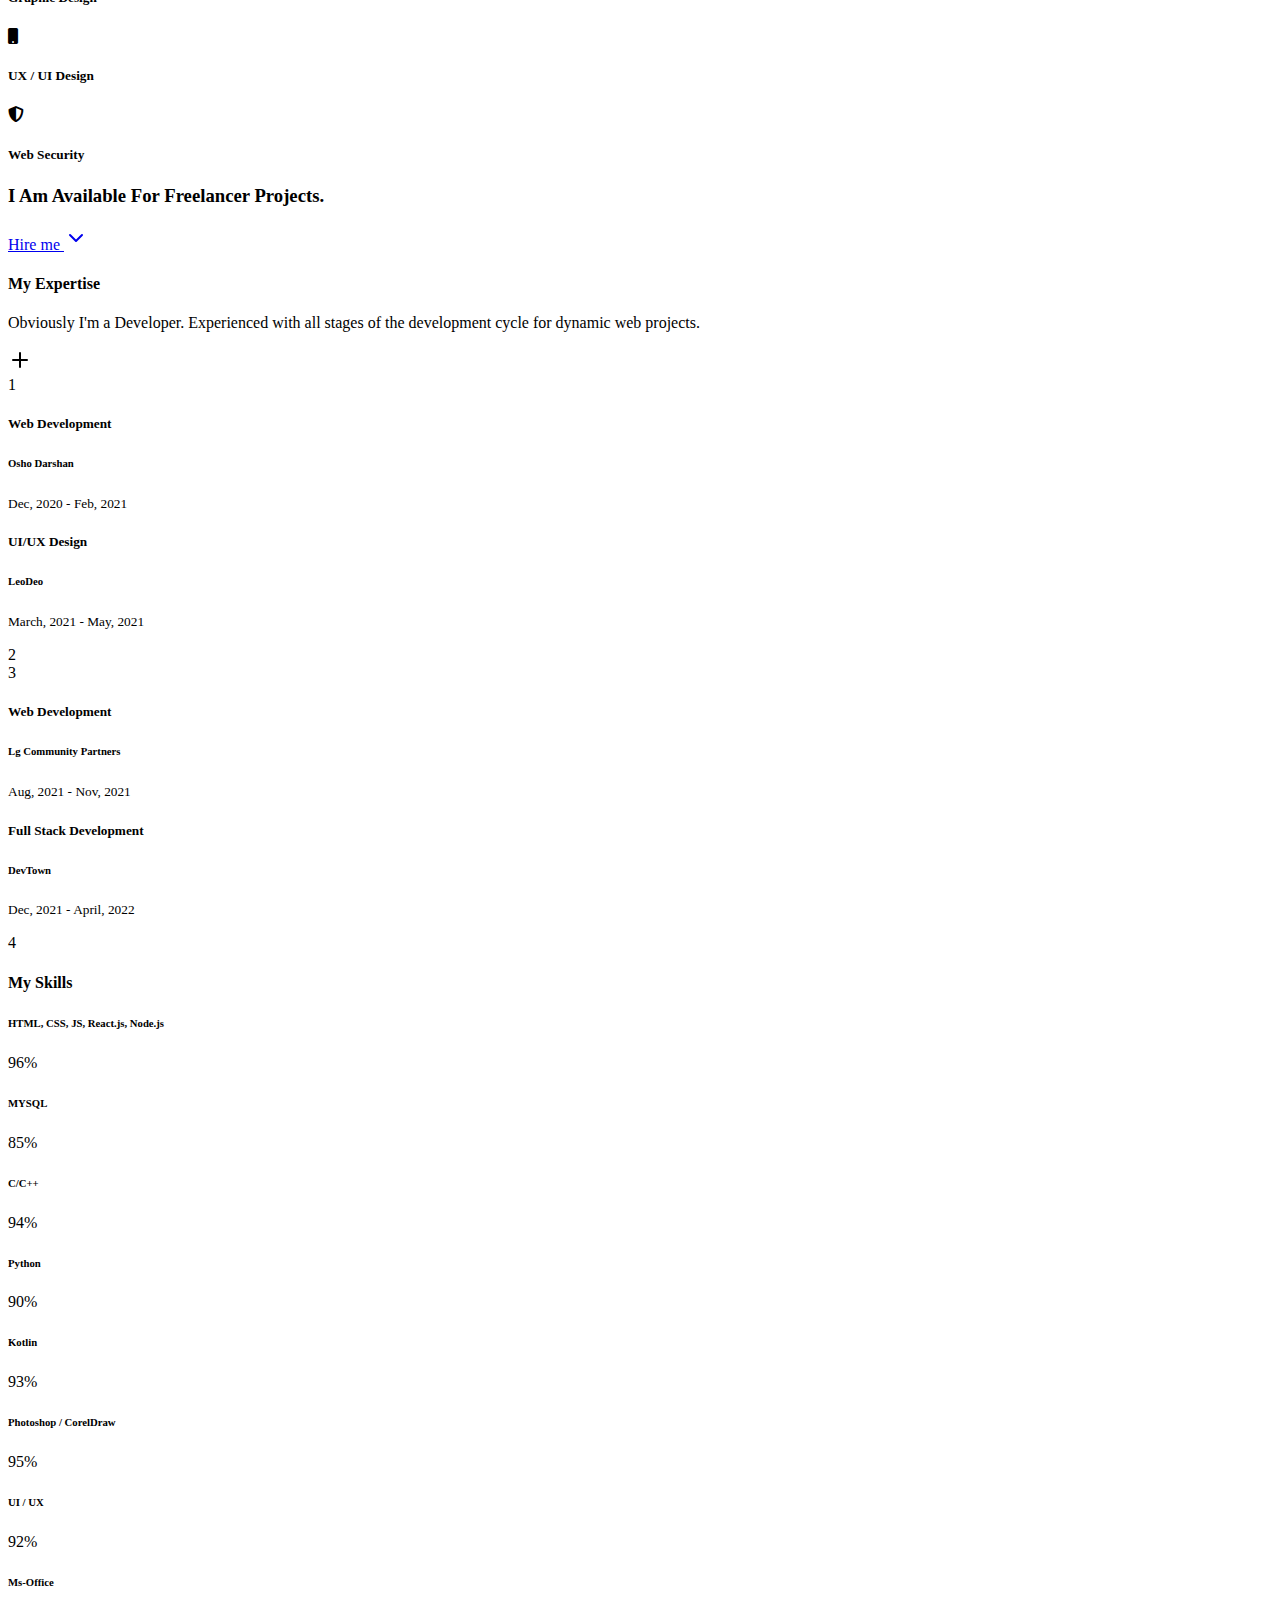
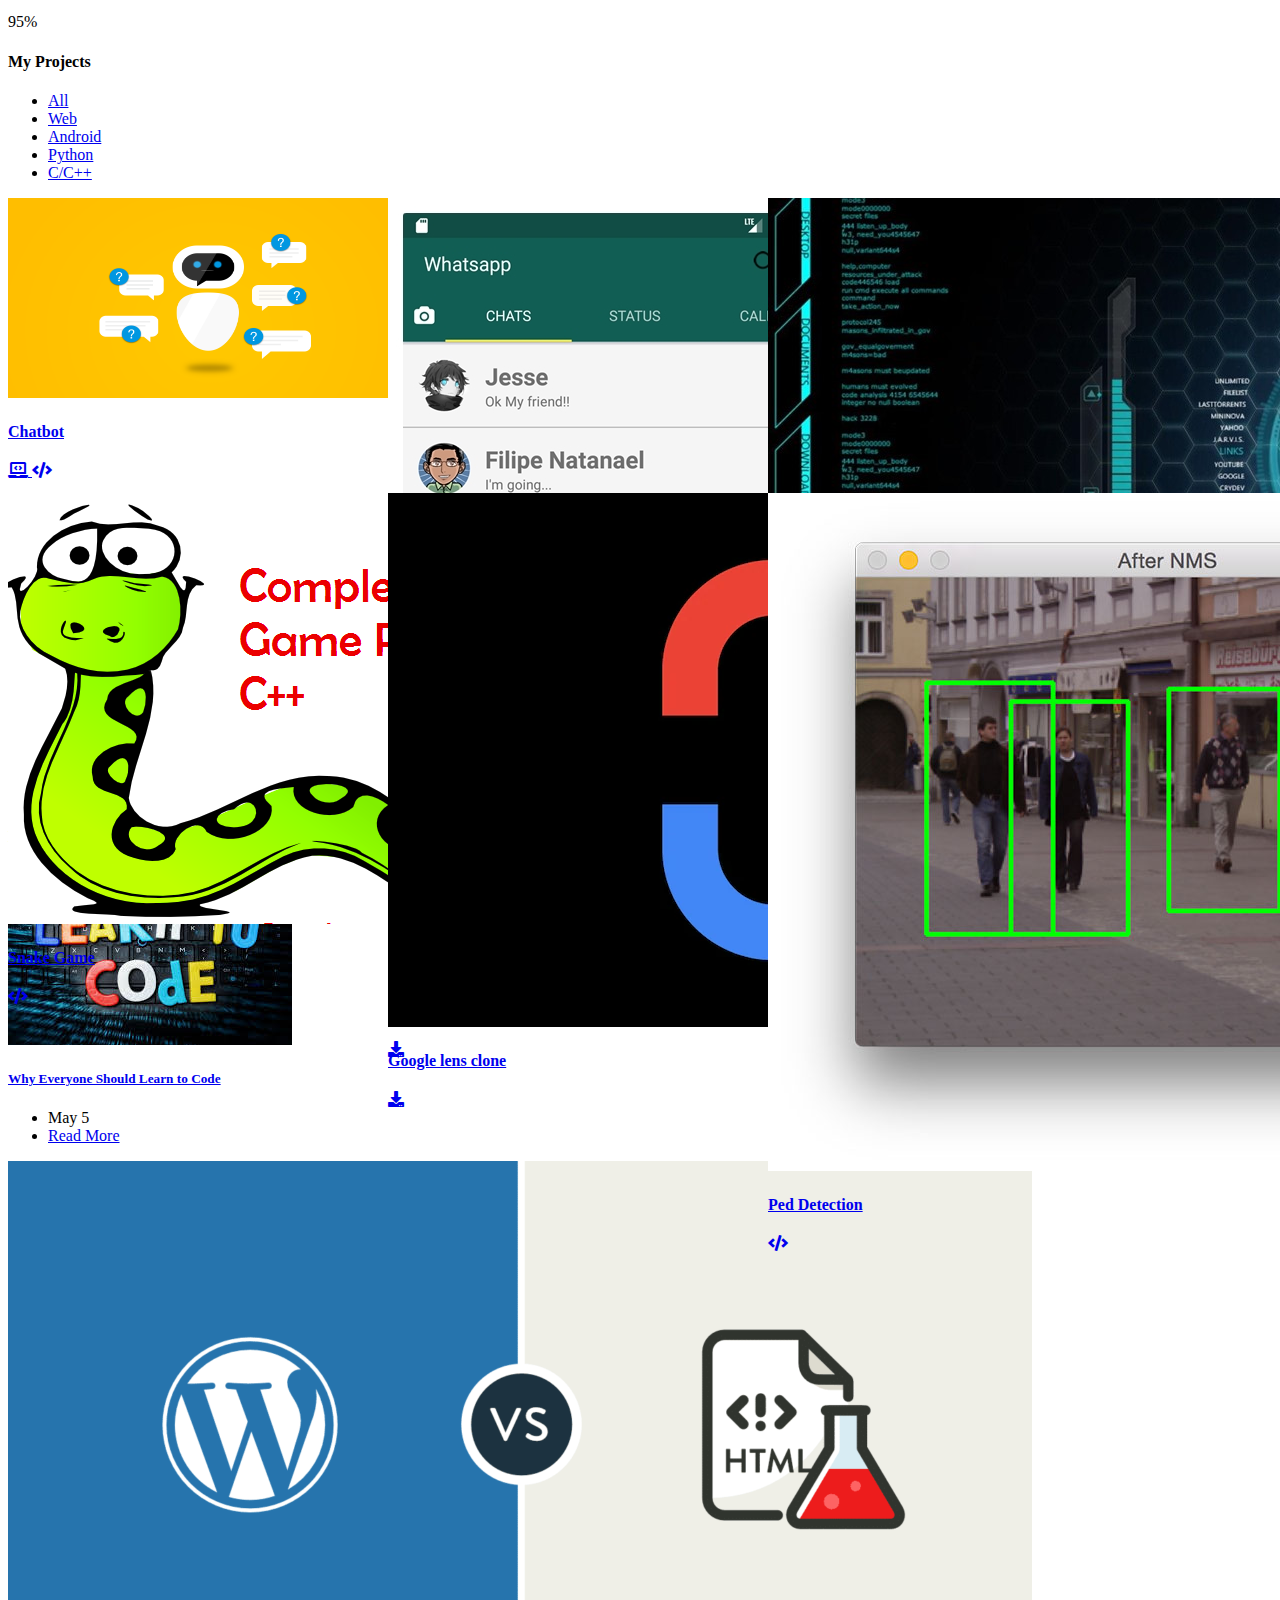
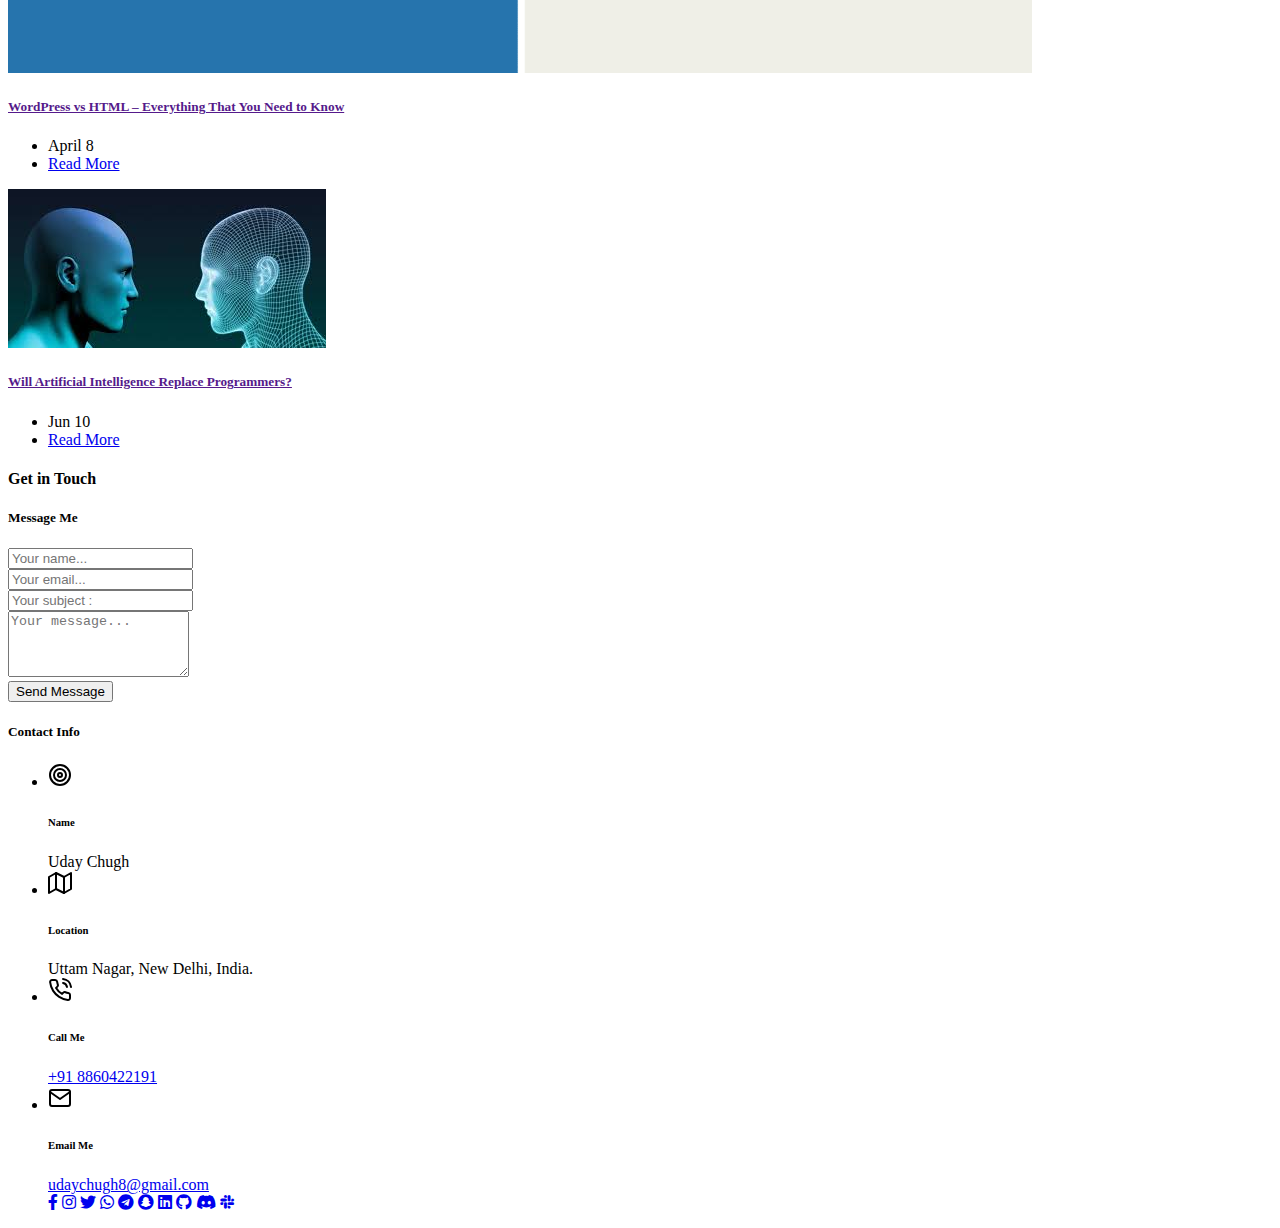
==== commit d409fa5b: "Skill Section Updated" ====
--- a/index.html
+++ b/index.html
@@ -582,7 +582,7 @@
                     <div class="col-md-6 col-12 mb-4">
                         <div class="skill-box">
                             <div class="progress-box mt-4">
-                                <h6 class="font-weight-normal"HTML, CSS, JS, React.js, Node.js</h6>
+                                <h6 class="font-weight-normal">HTML, CSS, JS, React.js, Node.js</h6>
                                 <div class="progress">
                                     <div class="progress-bar position-relative bg-primary" style="width:96%;">
                                         <div class="progress-value d-block text-dark h6">96%</div>
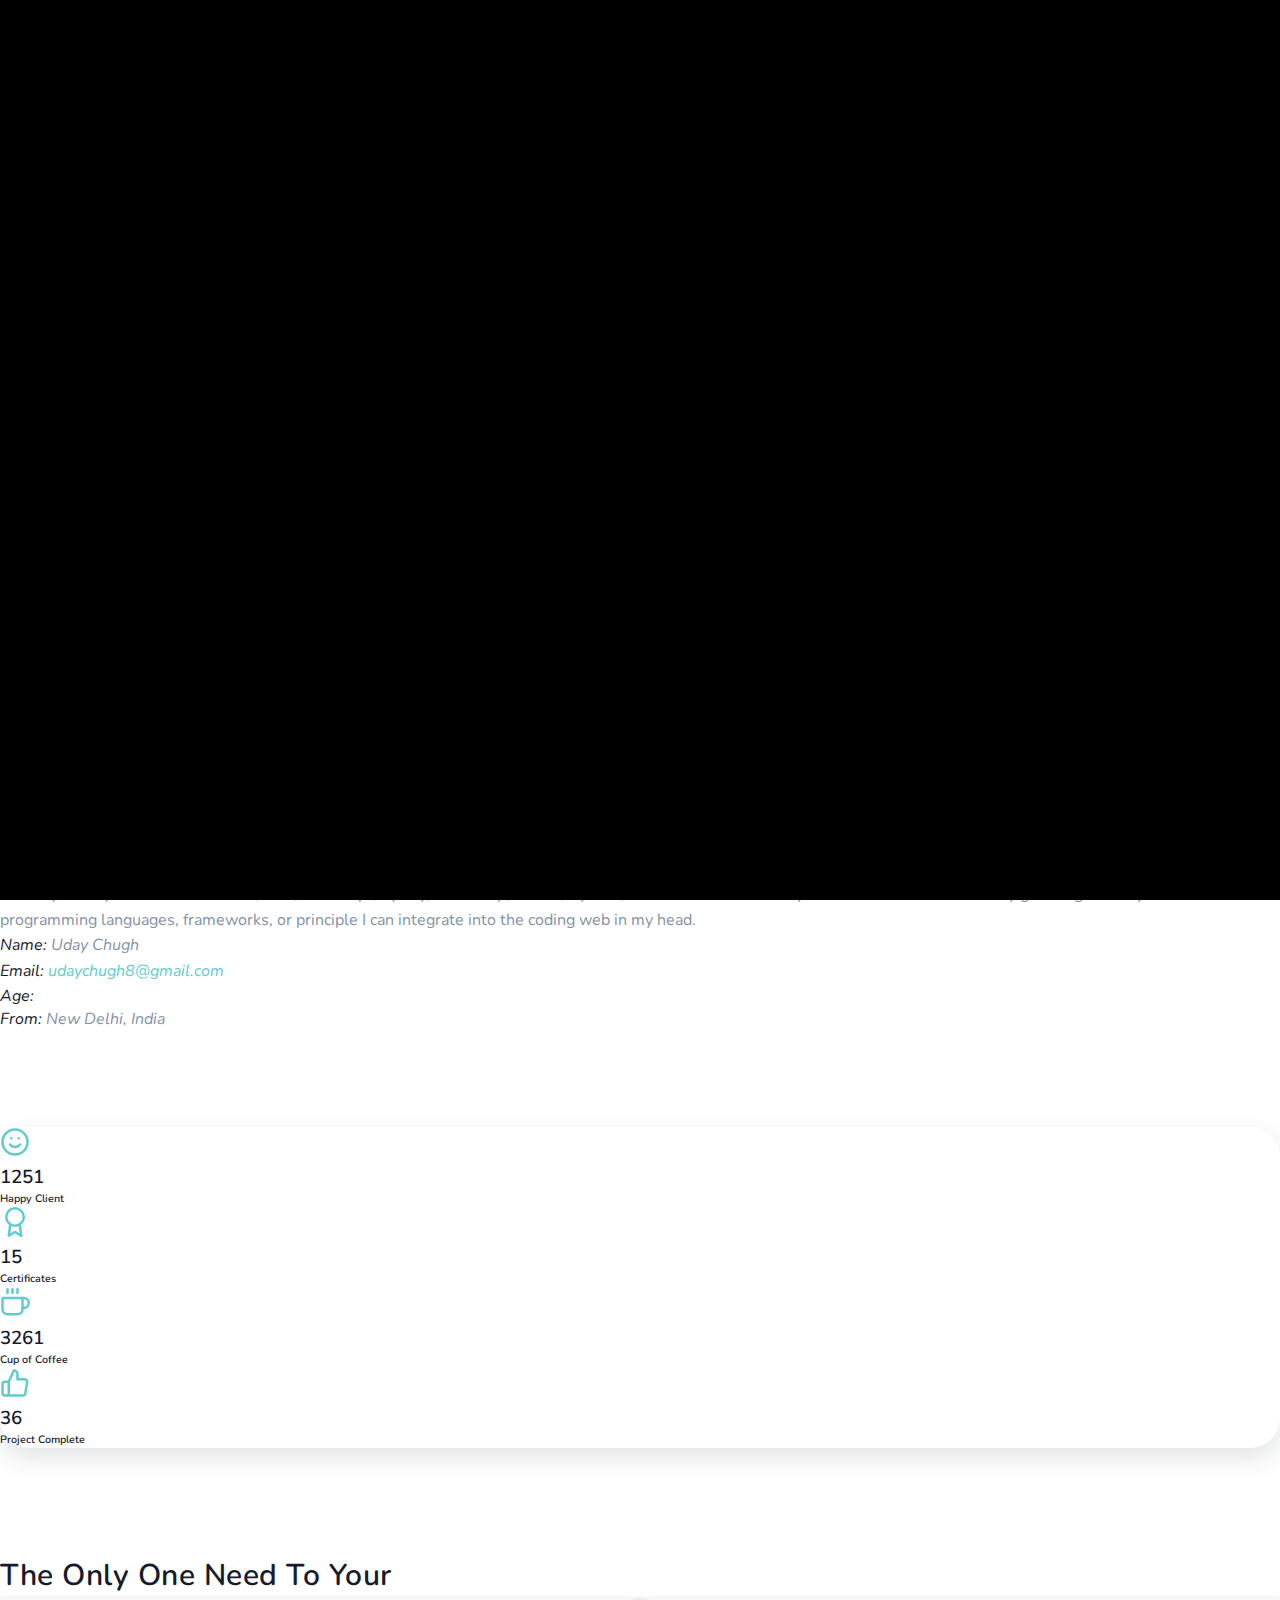
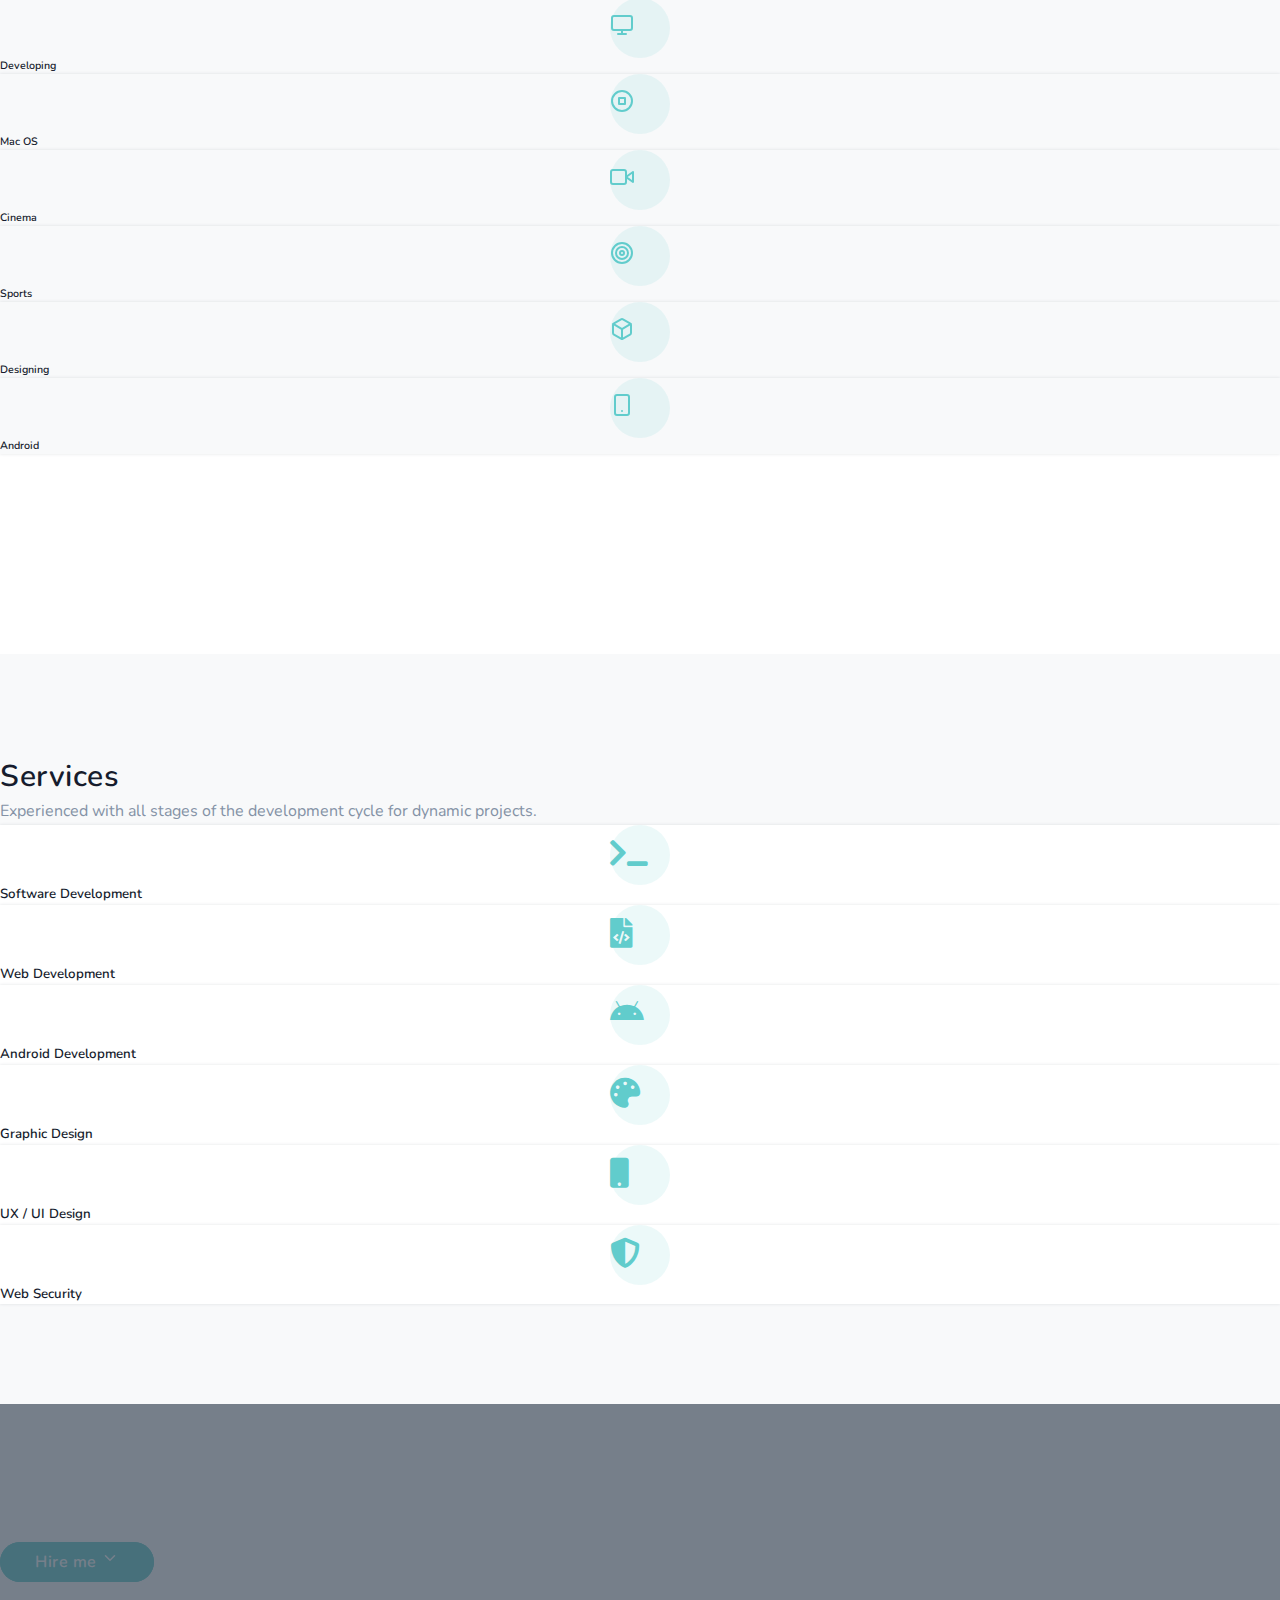
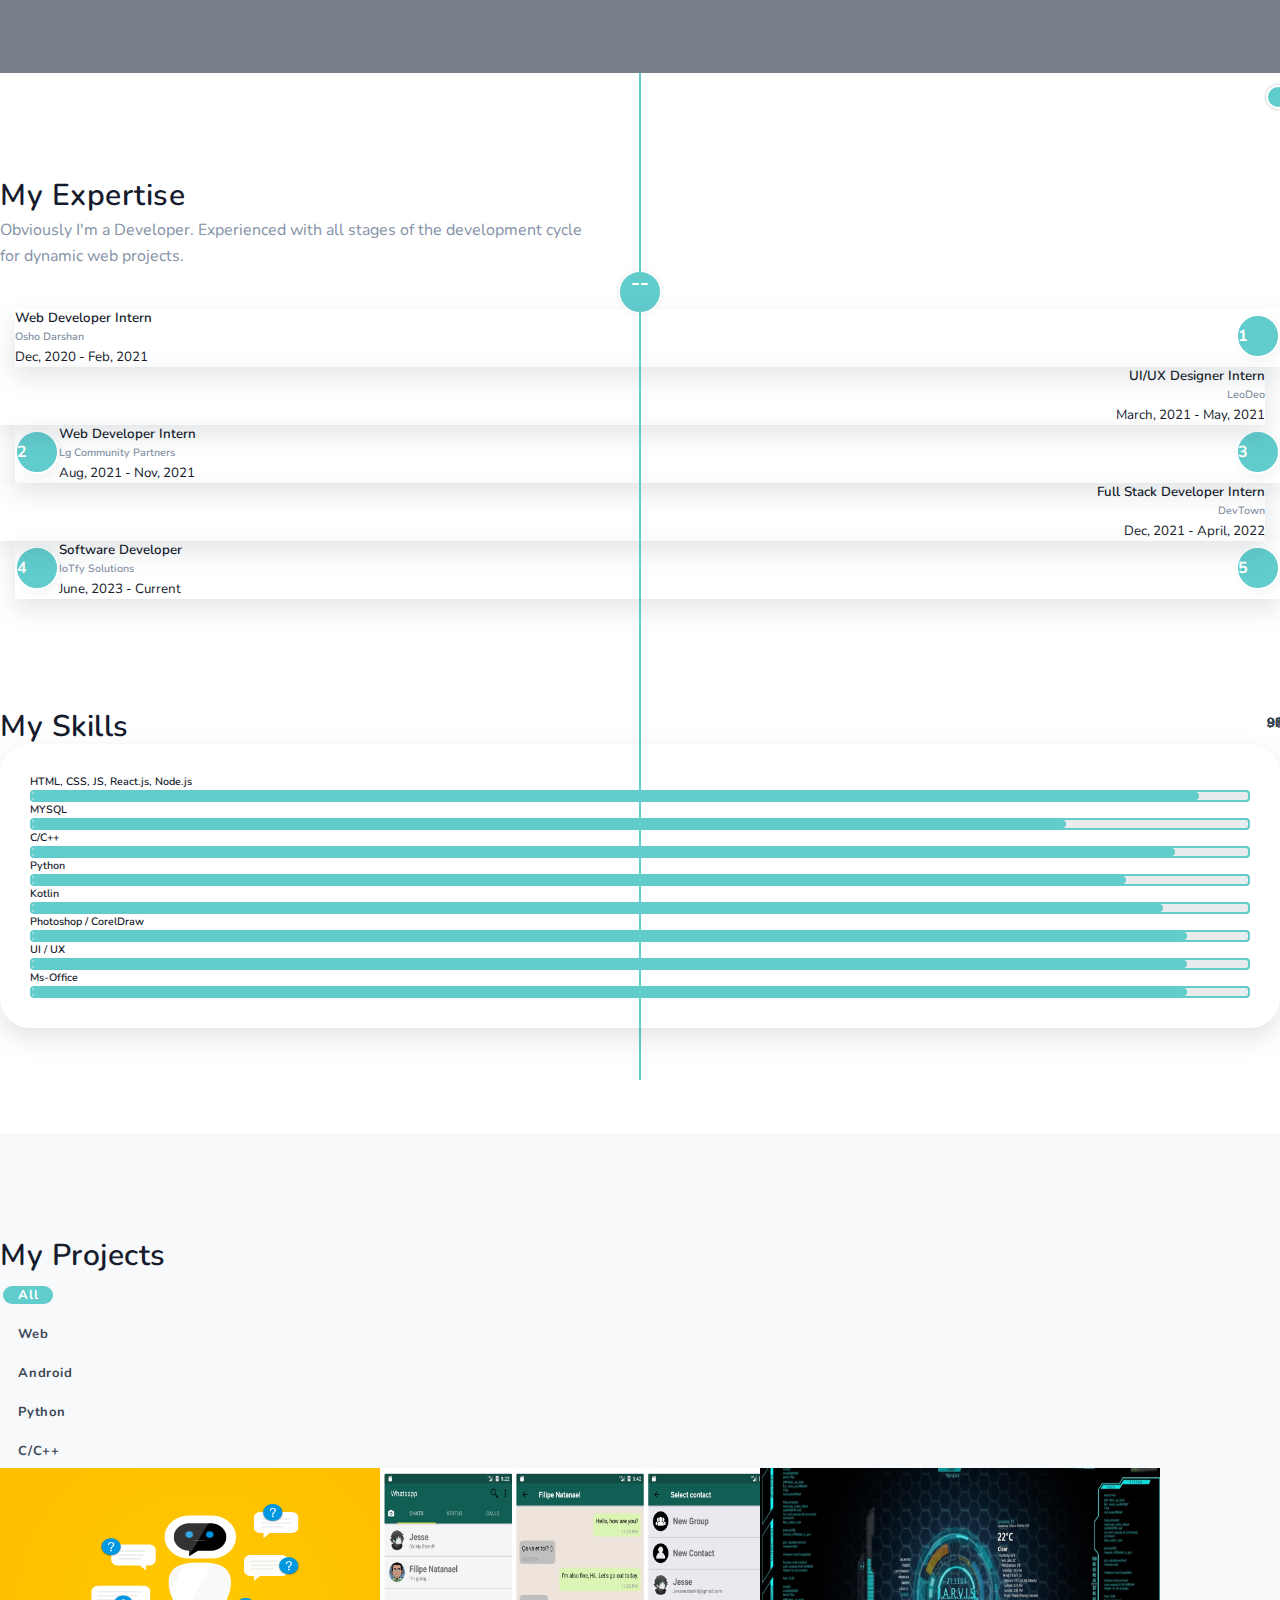
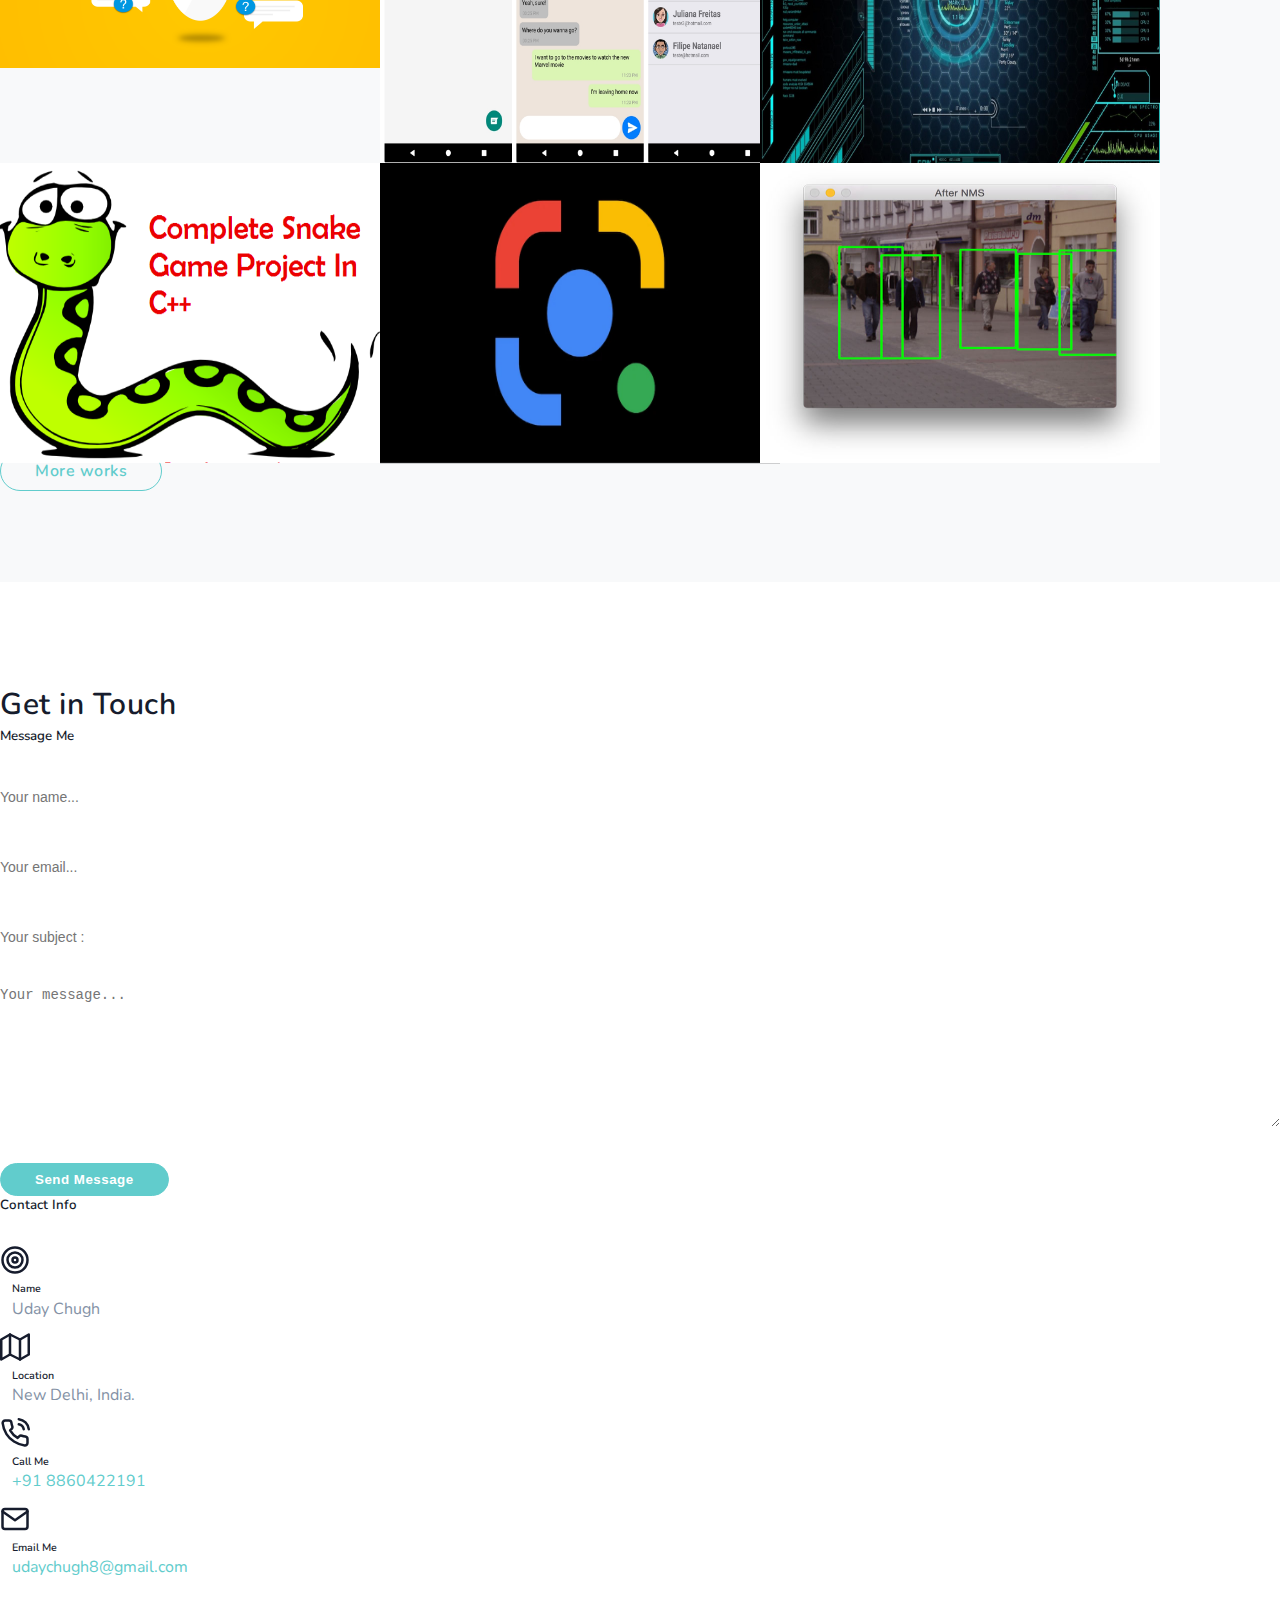
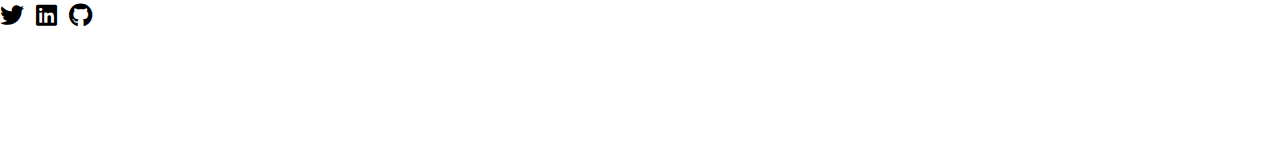
==== commit dad39874: "minor fixes in portfolio" ====
--- a/index.html
+++ b/index.html
@@ -26,13 +26,13 @@
 <body>
     <nav class="navbar navbar-expand-lg fixed-top topbar navbar-light sticky">
         <div class="container">
-            <div><a class="logo" href="index.html">Uday Chugh.</a></div>
-            <button class="navbar-toggler" type="button" data-toggle="collapse" data-target="#navbarCollapse" aria-controls="navbarCollapse" aria-expanded="false" aria-label="Toggle navigation">
+            <div><a class="logo" href="index.html">Uday Chugh</a></div>
+            <!-- <button class="navbar-toggler" type="button" data-toggle="collapse" data-target="#navbarCollapse" aria-controls="navbarCollapse" aria-expanded="false" aria-label="Toggle navigation">
                 <span class="mdi mdi-menu"><i class="fas fa-bars"></i></span>
             </button>
             <div class="collapse navbar-collapse navigation" id="navbarCollapse">
                 <ul class="navbar-nav ml-auto">
-                    <li class="nav-item active">
+                    <li class="nav-item">
                         <a href="#home" class="nav-link">home</a>
                     </li>
                     <li class="nav-item">
@@ -47,11 +47,8 @@
                     <li class="nav-item">
                         <a href="#contact" class="nav-link">contact</a>
                     </li>
-                    <li class="nav-item">
-                        <a href="#blacktext" class="nav-link"></a>
-                    </li>
                 </ul>
-            </div>
+            </div> -->
         </div>
     </nav>
     <!-- Navbar End -->
@@ -69,11 +66,11 @@
                         <p class="text-white h6 font-weight-normal"></p>
                         <div class="mt-4 pt-2">
                             <a href="https://www.linkedin.com/in/udaychugh" target="_blank" class="btn btn-primary mb-2 mr-2">Hire me</a>
-                            <a href="pages/resume.html" target="_blank" class="btn btn-pill btn-outline-primary mb-2">Download CV <svg xmlns="http://www.w3.org/2000/svg" width="24" height="24" viewBox="0 0 24 24" fill="none" stroke="currentColor" stroke-width="2" stroke-linecap="round" stroke-linejoin="round" class="feather feather-download fea icon-sm">
+                            <!-- <a href="pages/resume.html" target="_blank" class="btn btn-pill btn-outline-primary mb-2">Download CV <svg xmlns="http://www.w3.org/2000/svg" width="24" height="24" viewBox="0 0 24 24" fill="none" stroke="currentColor" stroke-width="2" stroke-linecap="round" stroke-linejoin="round" class="feather feather-download fea icon-sm">
                                     <path d="M21 15v4a2 2 0 0 1-2 2H5a2 2 0 0 1-2-2v-4"></path>
                                     <polyline points="7 10 12 15 17 10"></polyline>
                                     <line x1="12" y1="15" x2="12" y2="3"></line>
-                                </svg></a>
+                                </svg></a> -->
                         </div>
                     </div>
                 </div>
@@ -108,9 +105,9 @@
                 <div class="col-lg-7 col-md-7 mt-4 mt-sm-0 pt-sm-0">
                     <div class="section-title mb-0 ml-lg-5 ml-md-3">
                         <h5 class="text-primary subtitle mb-3">Who am i?</h5>
-                        <h3 class="designation mb-4">I’m <strong>Uday Chugh</strong>, a designer who codes.</h3>
+                        <h3 class="designation mb-4">I’m <strong>Uday Chugh</strong></h3>
                         <p class="text-muted">First and foremost, I love writing code. Ever since writing my first program in C and manipulating it to produce a desired output, I have been obsessed with the idea of using software to solve practical problems. I believe the power of programming to transform and improve the lives of people around the world.</p>
-                        <p class="text-muted">My specialties include quickly learning new skills and programming languages, problem solving, responsive design principles, website optimization and the model view view model (MVVM). So far I have HTML, CSS, JavaScript, Jquery, Bootstrap, C/C++, Python, Java and kotlin under my belt. I've started learning AI and ML. I'm still enthusiastically grabbing into any other programming languages, frameworks, or principle I can integrate into the coding web in my head.</p>
+                        <p class="text-muted">My specialties include quickly learning new skills and programming languages, problem solving, responsive design principles, website optimization and the model view view model (MVVM). So far I have HTML, CSS, JavaScript, Jquery, Bootstrap, C/C++, Python, Java and kotlin under my belt. I'm still enthusiastically grabbing into any other programming languages, frameworks, or principle I can integrate into the coding web in my head.</p>
 
                         <address class="content-info mt-4">
                             <div class="row">
@@ -343,7 +340,7 @@
                 <div class="col-12 text-center">
                     <div class="section-title mb-4 pb-2">
                         <h4 class="title mb-4">Services</h4>
-                        <p class="text-muted mx-auto para-desc mb-0">Obviously I'm a Web Designer. Experienced with all stages of the development cycle for dynamic web projects.</p>
+                        <p class="text-muted mx-auto para-desc mb-0">Experienced with all stages of the development cycle for dynamic projects.</p>
                     </div>
                 </div>
                 <!--end col-->
@@ -482,7 +479,7 @@
                                 <!--end col-->
                                 <div class="col-lg-6 col-md-6 col-sm-6">
                                     <div class="event event-description-right rounded p-4 border text-left">
-                                        <h5 class="title mb-0 text-capitalize">Web Development</h5>
+                                        <h5 class="title mb-0 text-capitalize">Web Developer Intern</h5>
                                         <h6 class="text-capitalize text-muted">Osho Darshan</h6>
                                         <small class="company">Dec, 2020 - Feb, 2021</small>
                                         <p class="timeline-subtitle mt-3 mb-0 text-muted"></p>
@@ -498,7 +495,7 @@
                             <div class="row">
                                 <div class="col-lg-6 col-md-6 col-sm-6 order-sm-1 order-2">
                                     <div class="event event-description-left rounded p-4 border text-right">
-                                        <h5 class="title mb-0 text-capitalize">UI/UX Design</h5>
+                                        <h5 class="title mb-0 text-capitalize">UI/UX Designer Intern</h5>
                                         <h6 class="text-capitalize text-muted">LeoDeo</h6>
                                         <small class="company">March, 2021 - May, 2021</small>
                                         <p class="timeline-subtitle mt-3 mb-0 text-muted"></p>
@@ -523,7 +520,7 @@
                                 <!--end col-->
                                 <div class="col-lg-6 col-md-6 col-sm-6">
                                     <div class="event event-description-right rounded p-4 border text-left">
-                                        <h5 class="title mb-0 text-capitalize">Web Development</h5>
+                                        <h5 class="title mb-0 text-capitalize">Web Developer Intern</h5>
                                         <h6 class="text-capitalize text-muted">Lg Community Partners</h6>
                                         <small class="company">Aug, 2021 - Nov, 2021</small>
                                         <p class="timeline-subtitle mt-3 mb-0 text-muted"></p>
@@ -539,7 +536,7 @@
                             <div class="row">
                                 <div class="col-lg-6 col-md-6 col-sm-6 order-sm-1 order-2">
                                     <div class="event event-description-left rounded p-4 border text-right">
-                                        <h5 class="title mb-0 text-capitalize">Full Stack Development</h5>
+                                        <h5 class="title mb-0 text-capitalize">Full Stack Developer Intern</h5>
                                         <h6 class="text-capitalize text-muted">DevTown</h6>
                                         <small class="company">Dec, 2021 - April, 2022</small>
                                         <p class="timeline-subtitle mt-3 mb-0 text-muted"></p>
@@ -548,6 +545,26 @@
                                 <!--end col-->
                                 <div class="col-lg-6 col-md-6 col-sm-6 order-sm-2 order-1">
                                     <div class="duration duration-right rounded border position-relative text-center">4</div>
+                                </div>
+                                <!--end col-->
+                            </div>
+                            <!--end row-->
+                        </div>
+
+                        <div class="timeline-item mt-4">
+                            <div class="row">
+                                <div class="col-lg-6 col-md-6 col-sm-6">
+                                    <div class="date-label-left border rounded"></div>
+                                    <div class="duration position-relative shadow text-center">5</div>
+                                </div>
+                                <!--end col-->
+                                <div class="col-lg-6 col-md-6 col-sm-6">
+                                    <div class="event event-description-right rounded p-4 border text-left">
+                                        <h5 class="title mb-0 text-capitalize">Software Developer</h5>
+                                        <h6 class="text-capitalize text-muted">IoTfy Solutions</h6>
+                                        <small class="company">June, 2023 - Current</small>
+                                        <p class="timeline-subtitle mt-3 mb-0 text-muted"></p>
+                                    </div>
                                 </div>
                                 <!--end col-->
                             </div>
@@ -815,7 +832,7 @@
         <!--end container-->
     </section>
 
-    <section class="section bg-light" id="news">
+    <section class="section bg-light" id="news" style="display: none;">
         <div class="container">
             <div class="row justify-content-center">
                 <div class="col-12 text-center">
@@ -971,7 +988,7 @@
                                         </svg></span>
                                     <div class="info-details">
                                         <h6 class="info-type">Location</h6>
-                                        <span class="info-value text-muted">Uttam Nagar, New Delhi, India.</span>
+                                        <span class="info-value text-muted">New Delhi, India.</span>
                                     </div>
                                 </div>
                             </li>
@@ -999,16 +1016,9 @@
                                 </div>
                                 <div class="media align-items-center">
                                     <div class="social-icons-display">
-                                        <a href="https://m.facebook.com/chugh.uday"><i class="fab fa-facebook-f"></i></a>
-                                        <a href="https://instagram.com/uday.chugh"><i class="fab fa-instagram"></i></a>
                                         <a href="https://twitter.com/udaychugh1"><i class="fab fa-twitter"></i></a>
-                                        <a href="https://api.whatsapp.com/send?phone=918860422191"><i class="fab fa-whatsapp"></i></a>
-                                        <a href="https://t.me/chugh_uday"><i class="fab fa-telegram"></i></a>
-                                        <a href="https://www.snapchat.com/add/udaychugh8"><i class="fab fa-snapchat"></i></a>
                                         <a href="https://www.linkedin.com/in/udaychugh"><i class="fab fa-linkedin"></i></a>
                                         <a href="https://github.com/udaychugh"><i class="fab fa-github"></i></a>
-                                        <a href="https://discord.com/udaychugh#4034"><i class="fab fa-discord"></i></a>
-                                        <a href="#"><i class="fab fa-slack"></i></a>
                                     </div>
 
                                 </div>
--- a/style/style.css
+++ b/style/style.css
@@ -0,0 +1,1793 @@
+@import url("https://fonts.googleapis.com/css?family=Nunito:300,400,600,700&display=swap");
+
+* {
+    padding: 0;
+    margin: 0;
+}
+
+body {
+    font-family: "Nunito", sans-serif;
+    overflow-x: hidden !important;
+    font-size: 16px;
+    color: #161c2d;
+}
+
+h1,
+h2,
+h3,
+h4,
+h5,
+h6,
+.h1,
+.h2,
+.h3,
+.h4,
+.h5,
+.h6 {
+    font-family: "Nunito", sans-serif;
+    line-height: 1.5;
+    font-weight: 600;
+}
+
+::-moz-selection {
+    background: rgba(97, 204, 204, 0.9);
+    color: #ffffff;
+}
+
+::selection {
+    background: rgba(97, 204, 204, 0.9);
+    color: #ffffff;
+}
+
+a {
+    text-decoration: none !important;
+}
+
+p {
+    line-height: 1.6;
+}
+
+.shadow {
+    -webkit-box-shadow: 0 0 3px rgba(60, 72, 88, 0.15) !important;
+    box-shadow: 0 0 3px rgba(60, 72, 88, 0.15) !important;
+}
+
+.mt-100 {
+    margin-top: 100px;
+}
+
+.mb-100 {
+    margin-bottom: 100px;
+}
+
+.para-desc {
+    max-width: 600px;
+}
+
+.section-title .title {
+    letter-spacing: 0.5px;
+    font-size: 30px;
+}
+
+.mfp-iframe-holder .mfp-content {
+    max-width: 1110px;
+}
+
+.rounded-30 {
+    border-radius: 30px !important;
+}
+
+.font-17 {
+    font-size: 17px;
+}
+
+.pad-30 {
+    padding: 30px;
+}
+
+.mar-bottom {
+    margin-bottom: 30px;
+}
+
+.list-tag {
+    font-size: 14px;
+    font-weight: 600;
+}
+
+.fea.icon-sm {
+    height: 18px;
+    width: 18px;
+}
+
+.fea.icon-md {
+    height: 30px;
+    width: 30px;
+}
+
+.btn {
+    font-weight: 600;
+    border-radius: 50px;
+    padding: 8px 34px;
+    -webkit-transition: all 0.5s;
+    transition: all 0.5s;
+    letter-spacing: 0.5px;
+    -webkit-box-shadow: none !important;
+    box-shadow: none !important;
+    outline: none;
+    text-decoration: none;
+    -webkit-transition: all 0.3s;
+    transition: all 0.3s;
+}
+
+.btn:focus {
+    -webkit-box-shadow: none !important;
+    box-shadow: none !important;
+}
+
+.btn:hover {
+    -webkit-transform: translateY(-2px);
+    transform: translateY(-2px);
+    -webkit-transition: all 0.5s;
+    transition: all 0.5s;
+}
+
+.btn.btn-lg {
+    padding: 10px 22px !important;
+    font-size: 18px !important;
+}
+
+.btn.btn-sm {
+    padding: 8px 16px !important;
+    font-size: 14px !important;
+}
+
+.btn.btn-primary {
+    background-color: #61cccc !important;
+    border: 1px solid #61cccc !important;
+    color: #ffffff;
+    -webkit-box-shadow: 0 16px 16px -8px rgba(22, 28, 45, 0.16);
+    box-shadow: 0 16px 16px -8px rgba(22, 28, 45, 0.16);
+}
+
+.btn.btn-primary:hover,
+.btn.btn-primary:focus,
+.btn.btn-primary.focus,
+.btn.btn-primary:active,
+.btn.btn-primary.active {
+    background-color: #55c8c8 !important;
+    border: 1px solid #55c8c8 !important;
+    color: #ffffff !important;
+}
+
+.btn.btn-outline-primary {
+    border: 1px solid #61cccc !important;
+    color: #61cccc !important;
+}
+
+.btn.btn-outline-primary:hover,
+.btn.btn-outline-primary:focus,
+.btn.btn-outline-primary.focus,
+.btn.btn-outline-primary:active,
+.btn.btn-outline-primary.active {
+    background-color: #61cccc !important;
+    border: 1px solid #61cccc !important;
+    -webkit-box-shadow: 0 3px 10px rgba(97, 204, 204, 0.5);
+    box-shadow: 0 3px 10px rgba(97, 204, 204, 0.5);
+    color: #ffffff !important;
+}
+
+.btn.btn-secondary {
+    background-color: #f5f5f5 !important;
+    border: 1px solid #f5f5f5 !important;
+    color: #ffffff;
+    -webkit-box-shadow: 0 16px 16px -8px rgba(22, 28, 45, 0.16);
+    box-shadow: 0 16px 16px -8px rgba(22, 28, 45, 0.16);
+}
+
+.btn.btn-secondary:hover,
+.btn.btn-secondary:focus,
+.btn.btn-secondary.focus,
+.btn.btn-secondary:active,
+.btn.btn-secondary.active {
+    background-color: #ededed !important;
+    border: 1px solid #ededed !important;
+    color: #ffffff !important;
+}
+
+.btn.btn-outline-secondary {
+    border: 1px solid #f5f5f5 !important;
+    color: #f5f5f5 !important;
+}
+
+.btn.btn-outline-secondary:hover,
+.btn.btn-outline-secondary:focus,
+.btn.btn-outline-secondary.focus,
+.btn.btn-outline-secondary:active,
+.btn.btn-outline-secondary.active {
+    background-color: #f5f5f5 !important;
+    border: 1px solid #f5f5f5 !important;
+    -webkit-box-shadow: 0 3px 10px rgba(245, 245, 245, 0.5);
+    box-shadow: 0 3px 10px rgba(245, 245, 245, 0.5);
+    color: #ffffff !important;
+}
+
+.btn.btn-success {
+    background-color: #28a745 !important;
+    border: 1px solid #28a745 !important;
+    color: #ffffff;
+    -webkit-box-shadow: 0 16px 16px -8px rgba(22, 28, 45, 0.16);
+    box-shadow: 0 16px 16px -8px rgba(22, 28, 45, 0.16);
+}
+
+.btn.btn-success:hover,
+.btn.btn-success:focus,
+.btn.btn-success.focus,
+.btn.btn-success:active,
+.btn.btn-success.active {
+    background-color: #259b40 !important;
+    border: 1px solid #259b40 !important;
+    color: #ffffff !important;
+}
+
+.btn.btn-outline-success {
+    border: 1px solid #28a745 !important;
+    color: #28a745 !important;
+}
+
+.btn.btn-outline-success:hover,
+.btn.btn-outline-success:focus,
+.btn.btn-outline-success.focus,
+.btn.btn-outline-success:active,
+.btn.btn-outline-success.active {
+    background-color: #28a745 !important;
+    border: 1px solid #28a745 !important;
+    -webkit-box-shadow: 0 3px 10px rgba(40, 167, 69, 0.5);
+    box-shadow: 0 3px 10px rgba(40, 167, 69, 0.5);
+    color: #ffffff !important;
+}
+
+.btn.btn-info {
+    background-color: #17a2b8 !important;
+    border: 1px solid #17a2b8 !important;
+    color: #ffffff;
+    -webkit-box-shadow: 0 16px 16px -8px rgba(22, 28, 45, 0.16);
+    box-shadow: 0 16px 16px -8px rgba(22, 28, 45, 0.16);
+}
+
+.btn.btn-info:hover,
+.btn.btn-info:focus,
+.btn.btn-info.focus,
+.btn.btn-info:active,
+.btn.btn-info.active {
+    background-color: #1596aa !important;
+    border: 1px solid #1596aa !important;
+    color: #ffffff !important;
+}
+
+.btn.btn-outline-info {
+    border: 1px solid #17a2b8 !important;
+    color: #17a2b8 !important;
+}
+
+.btn.btn-outline-info:hover,
+.btn.btn-outline-info:focus,
+.btn.btn-outline-info.focus,
+.btn.btn-outline-info:active,
+.btn.btn-outline-info.active {
+    background-color: #17a2b8 !important;
+    border: 1px solid #17a2b8 !important;
+    -webkit-box-shadow: 0 3px 10px rgba(23, 162, 184, 0.5);
+    box-shadow: 0 3px 10px rgba(23, 162, 184, 0.5);
+    color: #ffffff !important;
+}
+
+.btn.btn-warning {
+    background-color: #ffc107 !important;
+    border: 1px solid #ffc107 !important;
+    color: #ffffff;
+    -webkit-box-shadow: 0 16px 16px -8px rgba(22, 28, 45, 0.16);
+    box-shadow: 0 16px 16px -8px rgba(22, 28, 45, 0.16);
+}
+
+.btn.btn-warning:hover,
+.btn.btn-warning:focus,
+.btn.btn-warning.focus,
+.btn.btn-warning:active,
+.btn.btn-warning.active {
+    background-color: #f7b900 !important;
+    border: 1px solid #f7b900 !important;
+    color: #ffffff !important;
+}
+
+.btn.btn-outline-warning {
+    border: 1px solid #ffc107 !important;
+    color: #ffc107 !important;
+}
+
+.btn.btn-outline-warning:hover,
+.btn.btn-outline-warning:focus,
+.btn.btn-outline-warning.focus,
+.btn.btn-outline-warning:active,
+.btn.btn-outline-warning.active {
+    background-color: #ffc107 !important;
+    border: 1px solid #ffc107 !important;
+    -webkit-box-shadow: 0 3px 10px rgba(255, 193, 7, 0.5);
+    box-shadow: 0 3px 10px rgba(255, 193, 7, 0.5);
+    color: #ffffff !important;
+}
+
+.btn.btn-danger {
+    background-color: #dc3545 !important;
+    border: 1px solid #dc3545 !important;
+    color: #ffffff;
+    -webkit-box-shadow: 0 16px 16px -8px rgba(22, 28, 45, 0.16);
+    box-shadow: 0 16px 16px -8px rgba(22, 28, 45, 0.16);
+}
+
+.btn.btn-danger:hover,
+.btn.btn-danger:focus,
+.btn.btn-danger.focus,
+.btn.btn-danger:active,
+.btn.btn-danger.active {
+    background-color: #da2839 !important;
+    border: 1px solid #da2839 !important;
+    color: #ffffff !important;
+}
+
+.btn.btn-outline-danger {
+    border: 1px solid #dc3545 !important;
+    color: #dc3545 !important;
+}
+
+.btn.btn-outline-danger:hover,
+.btn.btn-outline-danger:focus,
+.btn.btn-outline-danger.focus,
+.btn.btn-outline-danger:active,
+.btn.btn-outline-danger.active {
+    background-color: #dc3545 !important;
+    border: 1px solid #dc3545 !important;
+    -webkit-box-shadow: 0 3px 10px rgba(220, 53, 69, 0.5);
+    box-shadow: 0 3px 10px rgba(220, 53, 69, 0.5);
+    color: #ffffff !important;
+}
+
+.btn.btn-dark {
+    background-color: #3c4858 !important;
+    border: 1px solid #3c4858 !important;
+    color: #ffffff;
+    -webkit-box-shadow: 0 16px 16px -8px rgba(22, 28, 45, 0.16);
+    box-shadow: 0 16px 16px -8px rgba(22, 28, 45, 0.16);
+}
+
+.btn.btn-dark:hover,
+.btn.btn-dark:focus,
+.btn.btn-dark.focus,
+.btn.btn-dark:active,
+.btn.btn-dark.active {
+    background-color: #36414f !important;
+    border: 1px solid #36414f !important;
+    color: #ffffff !important;
+}
+
+.btn.btn-outline-dark {
+    border: 1px solid #3c4858 !important;
+    color: #3c4858 !important;
+}
+
+.btn.btn-outline-dark:hover,
+.btn.btn-outline-dark:focus,
+.btn.btn-outline-dark.focus,
+.btn.btn-outline-dark:active,
+.btn.btn-outline-dark.active {
+    background-color: #3c4858 !important;
+    border: 1px solid #3c4858 !important;
+    -webkit-box-shadow: 0 3px 10px rgba(60, 72, 88, 0.5);
+    box-shadow: 0 3px 10px rgba(60, 72, 88, 0.5);
+    color: #ffffff !important;
+}
+
+.btn.btn-muted {
+    background-color: #707070 !important;
+    border: 1px solid #707070 !important;
+    color: #ffffff;
+    -webkit-box-shadow: 0 16px 16px -8px rgba(22, 28, 45, 0.16);
+    box-shadow: 0 16px 16px -8px rgba(22, 28, 45, 0.16);
+}
+
+.btn.btn-muted:hover,
+.btn.btn-muted:focus,
+.btn.btn-muted.focus,
+.btn.btn-muted:active,
+.btn.btn-muted.active {
+    background-color: #686868 !important;
+    border: 1px solid #686868 !important;
+    color: #ffffff !important;
+}
+
+.btn.btn-outline-muted {
+    border: 1px solid #707070 !important;
+    color: #707070 !important;
+}
+
+.btn.btn-outline-muted:hover,
+.btn.btn-outline-muted:focus,
+.btn.btn-outline-muted.focus,
+.btn.btn-outline-muted:active,
+.btn.btn-outline-muted.active {
+    background-color: #707070 !important;
+    border: 1px solid #707070 !important;
+    -webkit-box-shadow: 0 3px 10px rgba(112, 112, 112, 0.5);
+    box-shadow: 0 3px 10px rgba(112, 112, 112, 0.5);
+    color: #ffffff !important;
+}
+
+.btn.btn-light {
+    background-color: #f8f9fa !important;
+    border: 1px solid #f8f9fa !important;
+    color: #ffffff;
+    -webkit-box-shadow: 0 16px 16px -8px rgba(22, 28, 45, 0.16);
+    box-shadow: 0 16px 16px -8px rgba(22, 28, 45, 0.16);
+}
+
+.btn.btn-light:hover,
+.btn.btn-light:focus,
+.btn.btn-light.focus,
+.btn.btn-light:active,
+.btn.btn-light.active {
+    background-color: #eff1f4 !important;
+    border: 1px solid #eff1f4 !important;
+    color: #ffffff !important;
+}
+
+.btn.btn-outline-light {
+    border: 1px solid #f8f9fa !important;
+    color: #f8f9fa !important;
+}
+
+.btn.btn-outline-light:hover,
+.btn.btn-outline-light:focus,
+.btn.btn-outline-light.focus,
+.btn.btn-outline-light:active,
+.btn.btn-outline-light.active {
+    background-color: #f8f9fa !important;
+    border: 1px solid #f8f9fa !important;
+    -webkit-box-shadow: 0 3px 10px rgba(248, 249, 250, 0.5);
+    box-shadow: 0 3px 10px rgba(248, 249, 250, 0.5);
+    color: #ffffff !important;
+}
+
+.btn.btn-body-bg {
+    background-color: #f5f5f5 !important;
+    border: 1px solid #f5f5f5 !important;
+    color: #ffffff;
+    -webkit-box-shadow: 0 16px 16px -8px rgba(22, 28, 45, 0.16);
+    box-shadow: 0 16px 16px -8px rgba(22, 28, 45, 0.16);
+}
+
+.btn.btn-body-bg:hover,
+.btn.btn-body-bg:focus,
+.btn.btn-body-bg.focus,
+.btn.btn-body-bg:active,
+.btn.btn-body-bg.active {
+    background-color: #ededed !important;
+    border: 1px solid #ededed !important;
+    color: #ffffff !important;
+}
+
+.btn.btn-outline-body-bg {
+    border: 1px solid #f5f5f5 !important;
+    color: #f5f5f5 !important;
+}
+
+.btn.btn-outline-body-bg:hover,
+.btn.btn-outline-body-bg:focus,
+.btn.btn-outline-body-bg.focus,
+.btn.btn-outline-body-bg:active,
+.btn.btn-outline-body-bg.active {
+    background-color: #f5f5f5 !important;
+    border: 1px solid #f5f5f5 !important;
+    -webkit-box-shadow: 0 3px 10px rgba(245, 245, 245, 0.5);
+    box-shadow: 0 3px 10px rgba(245, 245, 245, 0.5);
+    color: #ffffff !important;
+}
+
+.btn.btn-black {
+    background-color: #161c2d !important;
+    border: 1px solid #161c2d !important;
+    color: #ffffff;
+    -webkit-box-shadow: 0 16px 16px -8px rgba(22, 28, 45, 0.16);
+    box-shadow: 0 16px 16px -8px rgba(22, 28, 45, 0.16);
+}
+
+.btn.btn-black:hover,
+.btn.btn-black:focus,
+.btn.btn-black.focus,
+.btn.btn-black:active,
+.btn.btn-black.active {
+    background-color: #111623 !important;
+    border: 1px solid #111623 !important;
+    color: #ffffff !important;
+}
+
+.btn.btn-outline-black {
+    border: 1px solid #161c2d !important;
+    color: #161c2d !important;
+}
+
+.btn.btn-outline-black:hover,
+.btn.btn-outline-black:focus,
+.btn.btn-outline-black.focus,
+.btn.btn-outline-black:active,
+.btn.btn-outline-black.active {
+    background-color: #161c2d !important;
+    border: 1px solid #161c2d !important;
+    -webkit-box-shadow: 0 3px 10px rgba(22, 28, 45, 0.5);
+    box-shadow: 0 3px 10px rgba(22, 28, 45, 0.5);
+    color: #ffffff !important;
+}
+
+.btn.btn-white {
+    background-color: #ffffff !important;
+    border: 1px solid #ffffff !important;
+    color: #ffffff;
+    -webkit-box-shadow: 0 16px 16px -8px rgba(22, 28, 45, 0.16);
+    box-shadow: 0 16px 16px -8px rgba(22, 28, 45, 0.16);
+}
+
+.btn.btn-white:hover,
+.btn.btn-white:focus,
+.btn.btn-white.focus,
+.btn.btn-white:active,
+.btn.btn-white.active {
+    background-color: #f7f7f7 !important;
+    border: 1px solid #f7f7f7 !important;
+    color: #ffffff !important;
+}
+
+.btn.btn-outline-white {
+    border: 1px solid #ffffff !important;
+    color: #ffffff !important;
+}
+
+.btn.btn-outline-white:hover,
+.btn.btn-outline-white:focus,
+.btn.btn-outline-white.focus,
+.btn.btn-outline-white:active,
+.btn.btn-outline-white.active {
+    background-color: #ffffff !important;
+    border: 1px solid #ffffff !important;
+    -webkit-box-shadow: 0 3px 10px rgba(255, 255, 255, 0.5);
+    box-shadow: 0 3px 10px rgba(255, 255, 255, 0.5);
+    color: #ffffff !important;
+}
+
+.btn.btn-light {
+    background-color: #f8f9fa;
+    border: 1px solid #f8f9fa;
+    color: #3c4858 !important;
+}
+
+.btn.btn-light:hover,
+.btn.btn-light:focus,
+.btn.btn-light.focus,
+.btn.btn-light:active,
+.btn.btn-light.active {
+    background-color: white;
+    border: 1px solid white;
+    -webkit-box-shadow: 0 0 0 2px rgba(248, 249, 250, 0.08);
+    box-shadow: 0 0 0 2px rgba(248, 249, 250, 0.08);
+    color: #3c4858 !important;
+}
+
+.btn.btn-outline-primary {
+    border: 1px solid #61cccc;
+    color: #61cccc !important;
+}
+
+.btn.btn-outline-primary:hover,
+.btn.btn-outline-primary:focus,
+.btn.btn-outline-primary.focus,
+.btn.btn-outline-primary:active,
+.btn.btn-outline-primary.active {
+    background-color: #61cccc;
+    border: 1px solid #61cccc;
+    color: #ffffff !important;
+}
+
+.btn .btn-primary {
+    color: #ffffff;
+}
+
+.btn .btn-primary:hover,
+.btn .btn-primary:focus,
+.btn .btn-primary:active,
+.btn .btn-primary.active,
+.btn .btn-primary.focus,
+.btn .btn-primary .open > .dropdown-toggle.btn-custom {
+    outline: none;
+    text-decoration: none;
+    color: #ffffff;
+}
+
+.text-primary {
+    color: #61cccc !important;
+}
+
+.bg-primary {
+    background-color: #61cccc !important;
+}
+
+.text-secondary {
+    color: #f5f5f5 !important;
+}
+
+.bg-secondary {
+    background-color: #f5f5f5 !important;
+}
+
+.text-success {
+    color: #28a745 !important;
+}
+
+.bg-success {
+    background-color: #28a745 !important;
+}
+
+.text-info {
+    color: #17a2b8 !important;
+}
+
+.bg-info {
+    background-color: #17a2b8 !important;
+}
+
+.text-warning {
+    color: #ffc107 !important;
+}
+
+.bg-warning {
+    background-color: #ffc107 !important;
+}
+
+.text-danger {
+    color: #dc3545 !important;
+}
+
+.bg-danger {
+    background-color: #dc3545 !important;
+}
+
+.text-dark {
+    color: #3c4858 !important;
+}
+
+.bg-dark {
+    background-color: #3c4858 !important;
+}
+
+.text-muted {
+    color: #707070 !important;
+}
+
+.bg-muted {
+    background-color: #707070 !important;
+}
+
+.text-light {
+    color: #f8f9fa !important;
+}
+
+.bg-light {
+    background-color: #f8f9fa !important;
+}
+
+.text-body-bg {
+    color: #f5f5f5 !important;
+}
+
+.bg-body-bg {
+    background-color: #f5f5f5 !important;
+}
+
+.text-black {
+    color: #161c2d !important;
+}
+
+.bg-black {
+    background-color: #161c2d !important;
+}
+
+.text-white {
+    color: #ffffff !important;
+}
+
+.bg-white {
+    background-color: #ffffff !important;
+}
+
+.section {
+    padding-top: 100px;
+    padding-bottom: 100px;
+    position: relative;
+}
+
+.bg-overlay {
+    background-color: rgba(60, 72, 88, 0.7);
+    position: absolute;
+    top: 0;
+    right: 0;
+    left: 0;
+    bottom: 0;
+    width: 100%;
+    height: 100%;
+}
+
+.bg-over-image {
+    background-color: rgba(35, 37, 47, 0.5) !important;
+    background-image: url("../images/overlay.png");
+    background-repeat: repeat;
+}
+
+.back-to-top {
+    z-index: 99;
+    position: fixed;
+    bottom: 30px;
+    right: 30px;
+    width: 33px;
+    height: 33px;
+    line-height: 33px;
+    display: none;
+    color: #ffffff;
+    background-color: #6c757d;
+    -webkit-transition: all 0.2s ease;
+    transition: all 0.2s ease;
+    -webkit-box-shadow: 0 0 3px rgba(60, 72, 88, 0.15);
+    box-shadow: 0 0 3px rgba(60, 72, 88, 0.15);
+}
+
+.back-to-top:hover {
+    background-color: #61cccc;
+    color: #ffffff;
+}
+
+/* Preloader */
+#preloader {
+    position: fixed;
+    top: 0;
+    left: 0;
+    right: 0;
+    bottom: 0;
+    background-color: #ffffff;
+    z-index: 9999;
+}
+
+#status {
+    width: 40px;
+    height: 40px;
+    position: absolute;
+    left: 50%;
+    top: 50%;
+    margin: -20px 0 0 -20px;
+}
+
+.spinner {
+    margin: 0 auto;
+    font-size: 10px;
+    position: relative;
+    text-indent: -9999em;
+    border-top: 5px solid #efefef;
+    border-right: 5px solid #efefef;
+    border-bottom: 5px solid #efefef;
+    border-left: 5px solid #61cccc;
+    -webkit-transform: translateZ(0);
+    transform: translateZ(0);
+    -webkit-animation: SpinnerAnimation 1.1s infinite linear;
+    animation: SpinnerAnimation 1.1s infinite linear;
+}
+
+.spinner,
+.spinner:after {
+    border-radius: 50%;
+    width: 40px;
+    height: 40px;
+}
+
+@-webkit-keyframes SpinnerAnimation {
+    0% {
+        -webkit-transform: rotate(0deg);
+        transform: rotate(0deg);
+    }
+
+    100% {
+        -webkit-transform: rotate(360deg);
+        transform: rotate(360deg);
+    }
+}
+
+@keyframes SpinnerAnimation {
+    0% {
+        -webkit-transform: rotate(0deg);
+        transform: rotate(0deg);
+    }
+
+    100% {
+        -webkit-transform: rotate(360deg);
+        transform: rotate(360deg);
+    }
+}
+
+.topbar {
+    z-index: 1030;
+    padding: 20px 0px;
+    background-color: transparent;
+    border: 0;
+    -webkit-transition: all .5s ease;
+    transition: all .5s ease;
+}
+
+.topbar .logo {
+    float: left;
+    color: #ffffff !important;
+    font-weight: 700;
+    font-size: 22px;
+    padding: 0px 0;
+    letter-spacing: 1px;
+}
+
+.topbar .navigation .nav-item.active .nav-link,
+.topbar .navigation .nav-item:hover .nav-link {
+    color: #61cccc !important;
+}
+    
+.topbar .navigation .nav-item .nav-link {
+    color: #ffffff;
+    font-size: 13px;
+    background-color: transparent !important;
+    margin: 0 8px;
+    font-weight: 700;
+    letter-spacing: 1px;
+    line-height: 24px;
+    text-transform: uppercase;
+    -webkit-transition: all 0.5s;
+    transition: all 0.5s;
+    font-family: "Nunito", sans-serif;
+}
+
+.topbar .navigation .nav-item .nav-link:hover,
+.topbar .navigation .nav-item .nav-link:active {
+    color: #61cccc;
+}
+
+.topbar .navigation .dropdown {
+    position: relative;
+    -webkit-transition: all 0.2s ease;
+    transition: all 0.2s ease;
+}
+
+.topbar .navigation .dropdown .dropdown-menu {
+    -webkit-box-shadow: 0 10px 25px rgba(60, 72, 88, 0.15);
+    box-shadow: 0 10px 25px rgba(60, 72, 88, 0.15);
+    top: 100%;
+    z-index: 1000;
+    padding: 15px 0;
+    list-style: none;
+    min-width: 180px;
+    border: none;
+    opacity: 1;
+    margin-top: 10px;
+    -webkit-transition: all .2s ease;
+    transition: all .2s ease;
+    background-color: #ffffff;
+}
+
+.topbar .navigation .dropdown .dropdown-item {
+    padding: 10px 5px;
+    -webkit-transition: all 0.2s ease;
+    transition: all 0.2s ease;
+    display: block;
+    clear: both;
+    font-size: 11px;
+    text-transform: uppercase;
+    letter-spacing: 0.04em;
+    font-weight: 700;
+    color: #3c4858 !important;
+}
+
+.topbar .navigation .dropdown .dropdown-item:hover,
+.topbar .navigation .dropdown .dropdown-item:focus {
+    background-color: transparent;
+    color: #e54b4b;
+}
+
+.topbar .navbar-toggler {
+    color: #3c4858;
+    font-size: 30px;
+    padding: 0px;
+    border: none;
+}
+
+.navbar-nav.navbar-nav-link .nav-item .nav-link {
+    color: #3c4858;
+}
+
+.navbar-light .navbar-brand .logo {
+    color: #3c4858 !important;
+}
+
+.nav-sticky.topbar {
+    margin-top: 0px;
+    padding: 10px 0px;
+    background-color: #ffffff;
+    -webkit-box-shadow: 0 10px 33px rgba(0, 0, 0, 0.1);
+    box-shadow: 0 10px 33px rgba(0, 0, 0, 0.1);
+}
+
+.nav-sticky.topbar .logo {
+    color: #3c4858 !important;
+}
+
+.nav-sticky.topbar .navigation .nav-item.active .nav-link,
+.nav-sticky.topbar .navigation .nav-item:hover .nav-link {
+    color: #61cccc !important;
+}
+
+.nav-sticky.topbar .navigation .nav-item .nav-link {
+    color: #3c4858;
+}
+
+.nav-sticky.topbar .navigation .nav-item .nav-link:hover,
+.nav-sticky.topbar .navigation .nav-item .nav-link:active {
+    color: #61cccc;
+}
+
+.topbar .navbar-nav .dropdown-toggle::after {
+    content: "\F140";
+    font: normal normal normal 24px/1 "Material Design Icons";
+    vertical-align: middle;
+    border-top: none;
+    margin: 0;
+    font-size: 15px;
+    float: none;
+    -webkit-transform: translateX(-6px) translateY(-1px);
+    transform: translateX(-6px) translateY(-1px);
+}
+
+.topbar .navbar-nav .dropdown .dropdown-menu::before {
+    content: "";
+    position: absolute;
+    top: 0;
+    margin-left: 45px;
+    -webkit-box-sizing: border-box;
+    box-sizing: border-box;
+    border: 7px solid #3c4858;
+    border-color: transparent transparent #ffffff #ffffff;
+    -webkit-transform-origin: 0 0;
+    transform-origin: 0 0;
+    -webkit-transform: rotate(134deg);
+    transform: rotate(134deg);
+    -webkit-box-shadow: 0 0 3px rgba(60, 72, 88, 0.15);
+    box-shadow: 0 0 3px rgba(60, 72, 88, 0.15);
+}
+
+.topbar .navbar-nav .dropdown:hover .dropdown-menu,
+.topbar .navbar-nav .dropdown:focus .dropdown-menu {
+    display: block;
+}
+
+@media (max-width: 768px) {
+    .topbar .container {
+        width: 90%;
+    }
+}
+
+@media (max-width: 991px) {
+    .topbar {
+        background-color: #ffffff !important;
+    }
+
+    .topbar .logo {
+        color: #3c4858 !important;
+    }
+}
+
+.bg-home {
+    padding: 100px 0;
+    background-size: cover;
+    -ms-flex-item-align: center;
+    -ms-grid-row-align: center;
+    position: relative;
+    background-size: cover;
+    background-position: center center;
+}
+
+.bg-home .alert.alert-pills {
+    border-radius: 30px;
+    padding-top: 8px;
+    padding-bottom: 8px;
+    display: inline-block;
+}
+
+.bg-home .alert.alert-pills .content {
+    font-weight: 500;
+    font-size: 16px;
+}
+
+.bg-home .alert.alert-light {
+    background-color: #424040;
+    color: #3c4858;
+    border-color: #424040;
+}
+
+.bg-home .badge {
+    padding: 4px 12px;
+    border-radius: 3px;
+    letter-spacing: 0.5px;
+    font-size: 12px;
+}
+
+.bg-home .badge.badge-pill {
+    border-radius: 10px;
+}
+
+.bg-home .badge-danger {
+    background-color: #61cccc !important;
+    color: #ffffff !important;
+}
+
+.bg-home .heading {
+    color: #61cccc !important;
+}
+
+.bg-home .text-primary {
+    color: #61cccc !important;
+}
+
+.text-muted {
+    color: #8492a6 !important;
+}
+
+.title-heading .heading {
+    font-size: 45px;
+}
+
+.title-heading .sub-title {
+    font-size: 18px;
+}
+
+/* Home index-clip */
+.bg-darking {
+    background-color: #202942;
+}
+
+.clip-home {
+    -webkit-clip-path: polygon(0 0, 100% 0, 100% 83%, 50% 100%, 0 83%);
+    clip-path: polygon(0 0, 100% 0, 100% 83%, 50% 100%, 0 83%);
+}
+
+.max-witdh-100 {
+    max-width: 100%;
+}
+
+.wave_sec {
+    position: absolute;
+    bottom: 0;
+    width: 100%;
+}
+
+.wave_sec svg {
+    height: 180px;
+}
+
+.avatar.avatar-lg {
+    height: auto;
+    width: 600px;
+}
+
+.h-100vh {
+    height: 100vh;
+}
+
+.about-hero {
+    border-radius: 15px;
+}
+
+.about-hero img {
+    border: none;
+    -webkit-box-shadow: 0 0 35px 0 rgba(154, 161, 171, 0.15);
+    box-shadow: 0 0 35px 0 rgba(154, 161, 171, 0.15);
+}
+
+.content-info .single-info > p {
+    display: inline-block;
+    margin-bottom: 0;
+}
+
+.content-info a {
+    color: #61cccc !important;
+}
+
+/* Hobbies Icon  */
+.interests-desc .hobbies-icon {
+    background: rgba(97, 204, 204, 0.12);
+    color: #61cccc;
+    font-size: 30px;
+    height: 60px;
+    width: 60px;
+    line-height: 60px;
+    border-radius: 50%;
+    margin: 0 auto;
+}
+
+.interests-desc {
+    -webkit-transition: all 0.5s;
+    transition: all 0.5s;
+}
+
+.interests-desc:hover {
+    -webkit-transform: translateY(-6px);
+    transform: translateY(-6px);
+    background: #61cccc !important;
+}
+
+.interests-desc:hover .hobbies-icon {
+    background: #f8f9fa;
+    -webkit-box-shadow: 0 0 0 7px rgba(255, 255, 255, 0.4);
+    box-shadow: 0 0 0 7px rgba(255, 255, 255, 0.4);
+}
+
+.interests-desc:hover .content .title {
+    color: #ffffff !important;
+}
+
+.counter-shadow {
+    -webkit-transition: all 0.2s ease;
+    transition: all 0.2s ease;
+    -webkit-box-shadow: 0 10px 25px rgba(60, 72, 88, 0.15);
+    box-shadow: 0 10px 25px rgba(60, 72, 88, 0.15);
+    -webkit-transform: translateY(-5px);
+    transform: translateY(-5px);
+    border-color: transparent !important;
+}
+
+.shadow-dark,
+.desktop-header-3 .dropdown-menu,
+.form-control,
+.form-control:focus {
+    -webkit-box-shadow: 0px 5px 20px 0px rgba(69, 67, 96, 0.1);
+    box-shadow: 0px 5px 20px 0px rgba(69, 67, 96, 0.1);
+}
+
+.service-wrapper {
+    background-color: #ffffff;
+}
+
+.service-wrapper,
+.wc-box-icon,
+.se-title,
+.se-subtitle {
+    -webkit-transition: all 0.5s;
+    transition: all 0.5s;
+}
+
+.wc-box-icon {
+    background: rgba(97, 204, 204, 0.12);
+    color: #61cccc;
+    font-size: 30px;
+    height: 60px;
+    width: 60px;
+    line-height: 60px;
+    border-radius: 50%;
+    margin: 0 auto;
+}
+
+.service-wrapper:hover {
+    -webkit-transform: translateY(-6px);
+    transform: translateY(-6px);
+    background: #61cccc;
+}
+
+.service-wrapper:hover .wc-box-icon {
+    background: #f8f9fa;
+    -webkit-box-shadow: 0 0 0 7px rgba(255, 255, 255, 0.4);
+    box-shadow: 0 0 0 7px rgba(255, 255, 255, 0.4);
+}
+
+.service-wrapper:hover .content .se-title {
+    color: #ffffff !important;
+    -webkit-transition: all 0.5s;
+    transition: all 0.5s;
+}
+
+.service-wrapper:hover .content .se-subtitle {
+    color: #ffffff !important;
+}
+
+.freelance-section {
+    background-image: url(../image/freelancer.jpg);
+    background-attachment: fixed;
+    background-position: center center;
+    background-size: cover;
+    position: relative;
+}
+
+.list-inline-item:not(:last-child) {
+    margin-right: 0px;
+    margin-bottom: 10px;
+}
+
+.portfolioFilter li a {
+    border-radius: 30px;
+    font-size: 13px;
+    padding: 0px 15px;
+    margin: 5px 3px;
+    font-weight: 700;
+    letter-spacing: 0.8px;
+    cursor: pointer;
+    line-height: 34px;
+    -webkit-transition: all 0.5s ease;
+    transition: all 0.5s ease;
+}
+
+.portfolioFilter li a:hover,
+.portfolioFilter li a.active {
+    color: #ffffff !important;
+    background-color: #61cccc !important;
+}
+
+.portfolio-box {
+    -webkit-transition: all 0.2s ease;
+    transition: all 0.2s ease;
+}
+
+.portfolio-box .portfolio-box-img {
+    -webkit-transition: all 0.2s ease;
+    transition: all 0.2s ease;
+}
+
+.portfolio-box .portfolio-box-img:hover {
+    -webkit-transform: translateY(-5px);
+    transform: translateY(-5px);
+}
+
+.portfolio-box .portfolio-box-img .overlay-work {
+    position: absolute;
+    top: 0;
+    right: 0;
+    bottom: 0;
+    left: 0;
+    opacity: 0;
+    -webkit-transition: all 0.5s ease;
+    transition: all 0.5s ease;
+    background-color: rgba(60, 72, 88, 0.65);
+}
+
+.portfolio-box .portfolio-box-img .overlay-work:hover {
+    opacity: 1;
+    -webkit-transform: translateY(0);
+    transform: translateY(0);
+}
+
+.portfolio-box .portfolio-box-img .overlay-work .work-content {
+    position: absolute;
+    height: 100%;
+    width: 100%;
+    z-index: 1;
+    -webkit-transform: translateY(0);
+    transform: translateY(0);
+}
+
+.portfolio-box .portfolio-box-img .overlay-work .work-content h4 {
+    color: #ffffff;
+    font-size: 20px;
+    margin: 0 0 10px;
+    padding: 0 20px;
+    opacity: 1;
+    -webkit-transform: translateY(0px);
+    transform: translateY(0px);
+    -webkit-transition: all cubic-bezier(0.075, 0.82, 0.165, 1) 1s;
+    transition: all cubic-bezier(0.075, 0.82, 0.165, 1) 1s;
+    position: absolute;
+    top: 30px;
+}
+
+.portfolio-box .portfolio-box-img .overlay-work .more-button {
+    color: #ffffff;
+    font-size: 20px;
+    display: block;
+    background: #61cccc;
+    border-radius: 100%;
+    height: 40px;
+    width: 40px;
+    line-height: 38px;
+    text-align: center;
+    position: absolute;
+    bottom: 30px;
+    left: 20px;
+    opacity: 1;
+    -webkit-transition: all 0.3s ease-in-out;
+    transition: all 0.3s ease-in-out;
+}
+
+.portfolio-box .portfolio-box-img .overlay-work .more-button2 {
+    color: #ffffff;
+    font-size: 20px;
+    display: block;
+    background: #61cccc;
+    border-radius: 100%;
+    height: 40px;
+    width: 40px;
+    line-height: 38px;
+    text-align: center;
+    position: absolute;
+    bottom: 30px;
+    left: 80px;
+    opacity: 1;
+    -webkit-transition: all 0.3s ease-in-out;
+    transition: all 0.3s ease-in-out;
+}
+
+.portfolio-box .gallary-title {
+    background: white;
+}
+
+.img-fluid{
+    height: 300px;
+    width: 400px;    
+}
+
+.main-icon {
+    background-color: #61cccc;
+    width: 40px;
+    height: 40px;
+    border-radius: 50%;
+    -webkit-box-shadow: 0 0 3px rgba(60, 72, 88, 0.15) !important;
+    box-shadow: 0 0 3px rgba(60, 72, 88, 0.15) !important;
+    line-height: 34px;
+    text-align: center;
+    margin: 0px auto;
+    border: 2px solid #ffffff;
+}
+
+.main-icon .fea.icon-md-sm {
+    color: #ffffff;
+}
+
+.timeline-page .timeline-item .date-label-left {
+    float: right;
+    margin-right: 15px;
+}
+
+.timeline-page .timeline-item .date-label-left:after {
+    right: -10px;
+}
+
+.timeline-page .timeline-item .duration {
+    float: right;
+    border-radius: 50%;
+    line-height: 40px;
+    width: 40px;
+    height: 40px;
+    color: #ffffff;
+    font-weight: 700;
+    border: 2px solid #ffffff;
+    background: #61cccc;
+    -webkit-box-shadow: 3px 3px 8px 0px rgba(145, 145, 145, 0.1) !important;
+    box-shadow: 3px 3px 8px 0px rgba(145, 145, 145, 0.1) !important;
+}
+
+.timeline-page .timeline-item .duration:hover {
+    -webkit-box-shadow: 0 0 0 7px rgba(255, 255, 255, 0.4);
+    box-shadow: 0 0 0 7px rgba(255, 255, 255, 0.4);
+}
+
+.timeline-page .timeline-item .duration-right {
+    float: left;
+    margin-left: 15px;
+    border-radius: 50% !important;
+    width: 40px;
+    height: 40px;
+    border: 2px solid #ffffff !important;
+}
+
+.timeline-page .timeline-item .duration-right:after {
+    float: left;
+    margin-left: 15px;
+    content: "";
+    position: absolute;
+    left: -56px;
+    height: 70px;
+    width: 70px;
+    color: #5fc1cd;
+}
+
+.timeline-page .timeline-item .event.event-description-right {
+    text-align: left;
+    margin-left: 15px;
+}
+
+.timeline-page .timeline-item .event.event-description-left {
+    text-align: right;
+    margin-right: 15px;
+}
+
+.timeline-page .event {
+    -webkit-transition: all 0.2s ease;
+    transition: all 0.2s ease;
+    -webkit-box-shadow: 0 10px 25px rgba(60, 72, 88, 0.15);
+    box-shadow: 0 10px 25px rgba(60, 72, 88, 0.15);
+    -webkit-transform: translateY(-5px);
+    transform: translateY(-5px);
+    border-color: transparent !important;
+}
+
+.timeline-page .timeline-item .date-label-left:after,
+.timeline-page .timeline-item .duration-right:after {
+    border: 2px solid #ffffff;
+    content: "";
+    position: absolute;
+    top: 12px;
+    width: 20px;
+    height: 20px;
+    z-index: 1;
+    background-color: #61cccc;
+    border-radius: 30px;
+    -webkit-box-shadow: 0 0 3px rgba(60, 72, 88, 0.15) !important;
+    box-shadow: 0 0 3px rgba(60, 72, 88, 0.15) !important;
+}
+
+.timeline-page:after {
+    background-color: #61cccc !important;
+    content: "";
+    height: 95%;
+    left: 0;
+    margin: auto;
+    position: absolute;
+    right: 0;
+    top: 0;
+    width: 2px;
+}
+
+@media (max-width: 767px) {
+    .main-icon {
+        margin: 0px !important;
+    }
+
+    .timeline-page {
+        margin-left: 18px;
+    }
+
+    .timeline-page .timeline-item .duration {
+        float: left !important;
+        margin: 0 0 30px 15px !important;
+        text-align: center !important;
+    }
+
+    .timeline-page .timeline-item .duration:after {
+        left: -41px !important;
+    }
+
+    .timeline-page:after {
+        margin: 0;
+    }
+
+    .timeline-page .date-label-left:after {
+        left: 6px;
+    }
+
+    .timeline-page .event-description-left {
+        text-align: left !important;
+        margin: 0 0 0 15px;
+    }
+}
+
+/* skill part */
+.container-skills {
+    -webkit-transition: all 0.2s ease;
+    transition: all 0.2s ease;
+    -webkit-box-shadow: 0 10px 25px rgba(60, 72, 88, 0.15);
+    box-shadow: 0 10px 25px rgba(60, 72, 88, 0.15);
+    -webkit-transform: translateY(-5px);
+    transform: translateY(-5px);
+    border-color: transparent !important;
+}
+
+.progress-box .progress {
+    height: 8px;
+    overflow: visible;
+    border: 2px solid #61cccc;
+}
+
+.progress {
+    display: -ms-flexbox;
+    display: -webkit-box;
+    display: flex;
+    height: 1rem;
+    overflow: hidden;
+    font-size: .75rem;
+    background-color: #e9ecef;
+    border-radius: .25rem;
+}
+
+.skill-box .progress-box .progress .progress-value {
+    position: absolute;
+    top: -30px;
+    right: -15px;
+    font-size: 13px;
+}
+
+.skill-box .progress-box .progress .progress-bar {
+    border-radius: 6px;
+    -webkit-animation: animate-positive 3s;
+    animation: animate-positive 3s;
+    overflow: visible !important;
+}
+
+@-webkit-keyframes animate-positive {
+    0% {
+        width: 0;
+    }
+}
+
+@keyframes animate-positive {
+    0% {
+        width: 0;
+    }
+}
+
+.triangle-top {
+    -webkit-box-shadow: 0px 5px 20px 0px rgba(69, 67, 96, 0.1);
+    box-shadow: 0px 5px 20px 0px rgba(69, 67, 96, 0.1);
+}
+
+.triangle-top:before {
+    content: "";
+    width: 0;
+    height: 0;
+    border-left: 10px solid transparent;
+    border-right: 10px solid transparent;
+    border-bottom: 10px solid #FFF;
+    position: absolute;
+    left: 50%;
+    top: -10px;
+    -webkit-transform: translateX(-7.5px);
+    transform: translateX(-7.5px);
+    -webkit-box-sizing: border-box;
+    box-sizing: border-box;
+}
+
+.client-review {
+    max-width: 700px;
+    margin: auto;
+}
+
+.client-review span.subtitle {
+    font-weight: 600;
+}
+
+.client-review .thumb img {
+    border-radius: 50%;
+    overflow: hidden;
+    height: 70px;
+    width: 70px;
+}
+
+.slick-dots li.slick-active button:before {
+    background: #FF4C60;
+    border-radius: 3px;
+    opacity: 1;
+    height: 6px;
+    width: 20px;
+}
+
+.slick-dots li button:before {
+    content: "";
+    background: #D4D4FF;
+    border-radius: 3px;
+    opacity: 1;
+    height: 6px;
+    width: 10px;
+}
+
+.owl-theme .owl-controls .owl-page span {
+    display: inline-block;
+    margin: 5px 7px;
+    background: #61cccc !important;
+    border-radius: 3px;
+    display: inline;
+    opacity: 1;
+    height: 6px;
+    width: 20px;
+    filter: Alpha(Opacity=50);
+    opacity: 0.5;
+    border-radius: 20px;
+    background: #869791;
+    zoom: 1;
+}
+
+.blog-post {
+    -webkit-transition: all 0.2s ease;
+    transition: all 0.2s ease;
+}
+
+.blog-post:hover {
+    -webkit-box-shadow: 0 10px 25px rgba(60, 72, 88, 0.15) !important;
+    box-shadow: 0 10px 25px rgba(60, 72, 88, 0.15) !important;
+    background: #ffffff;
+    -webkit-transform: translateY(-5px);
+    transform: translateY(-5px);
+}
+
+.blog-post .content .title {
+    -webkit-transition: all 0.2s ease;
+    transition: all 0.2s ease;
+}
+
+.blog-post .content .title:hover {
+    color: #61cccc !important;
+}
+
+.blog-post a {
+    -webkit-transition: all 0.2s ease;
+    transition: all 0.2s ease;
+}
+
+.blog-post a:hover {
+    color: #61cccc !important;
+}
+
+.form-group {
+    position: relative;
+    width: 100%;
+    margin-bottom: 30px;
+}
+
+.form-group .form-control {
+    outline: none;
+    -webkit-box-shadow: none;
+    box-shadow: none;
+    border: 0;
+    width: 100%;
+    height: 40px;
+    font-size: 14px;
+    color: #161c2d;
+    background: #ffffff;
+    border-radius: 3px;
+    -webkit-transition: all 0.2s ease;
+    transition: all 0.2s ease;
+}
+
+.form-group textarea {
+    height: 140px !important;
+}
+
+.contact-detail .list-info .info-icon {
+    margin-right: 50px;
+    position: relative;
+}
+
+.contact-detail .info-details {
+    padding: 0px 0px 12px 12px;
+}
+
+.contact-detail a:hover,
+.contact-detail a:focus,
+.contact-detail a:active {
+    color: #61cccc !important;
+}
+
+textarea.form-control {
+    height: auto;
+}
+
+.error {
+    margin: 8px 0px;
+    display: none;
+    color: #d6374a;
+}
+
+.social-icons-display{
+    padding: 10px 0;
+}
+
+.social-icons-display a{
+    color: #000000;
+    font-size: 24px;
+    margin-right: 8px;
+    transition: all 0.3s linear;
+}
+
+#ajaxsuccess {
+    font-size: 16px;
+    width: 100%;
+    display: none;
+    clear: both;
+    margin: 8px 0px;
+}
+
+.error_message {
+    padding: 10px;
+    margin-bottom: 20px;
+    text-align: center;
+    border: 2px solid #d6374a;
+    color: #d6374a;
+    border-radius: 5px;
+    font-size: 14px;
+}
+
+.contact-loader {
+    display: none;
+}
+
+#success_page {
+    text-align: center;
+    margin-bottom: 50px;
+}
+
+#success_page h3 {
+    color: #25b865;
+}
+
+.footer {
+    background: #3c4858;
+    padding: 60px 0;
+    position: relative;
+    color: #adb5bd;
+}
+
+.footer .logo-footer {
+    color: #f8f9fc;
+    font-weight: 700;
+    font-size: 24px;
+    padding: 3px 0;
+    letter-spacing: 1px;
+}
+
+.footer.footer-bar {
+    padding: 30px 0;
+    border-top: 1px solid #717171;
+}
+
+.social-icon li a {
+    color: #adb5bd;
+    border: 1px solid #adb5bd;
+    display: inline-block;
+    height: 32px;
+    width: 32px;
+    border-radius: 50%;
+    line-height: 28px;
+    margin-right: 6px;
+    text-align: center;
+    -webkit-transition: all 0.4s ease;
+    transition: all 0.4s ease;
+    overflow: hidden;
+    position: relative;
+}
+
+.social-icon li a:hover {
+    background-color: #61cccc;
+    border-color: #61cccc !important;
+    color: #ffffff !important;
+}
+
+.social-icon.social li a {
+    color: #adb5bd;
+    border-color: #adb5bd;
+}
+
+.list-inline-item:not(:last-child) {
+    margin-right: 0px;
+    margin-bottom: 5px;
+}
+
+.myWork{
+    display: flex;
+    flex-wrap: wrap;
+    justify-content: center;
+    align-items: center;
+    padding-bottom: 40px;
+}
+
+.myWork h2{
+    margin-right: 20px;
+    font-family: "Cookie", sans-serif;
+}
